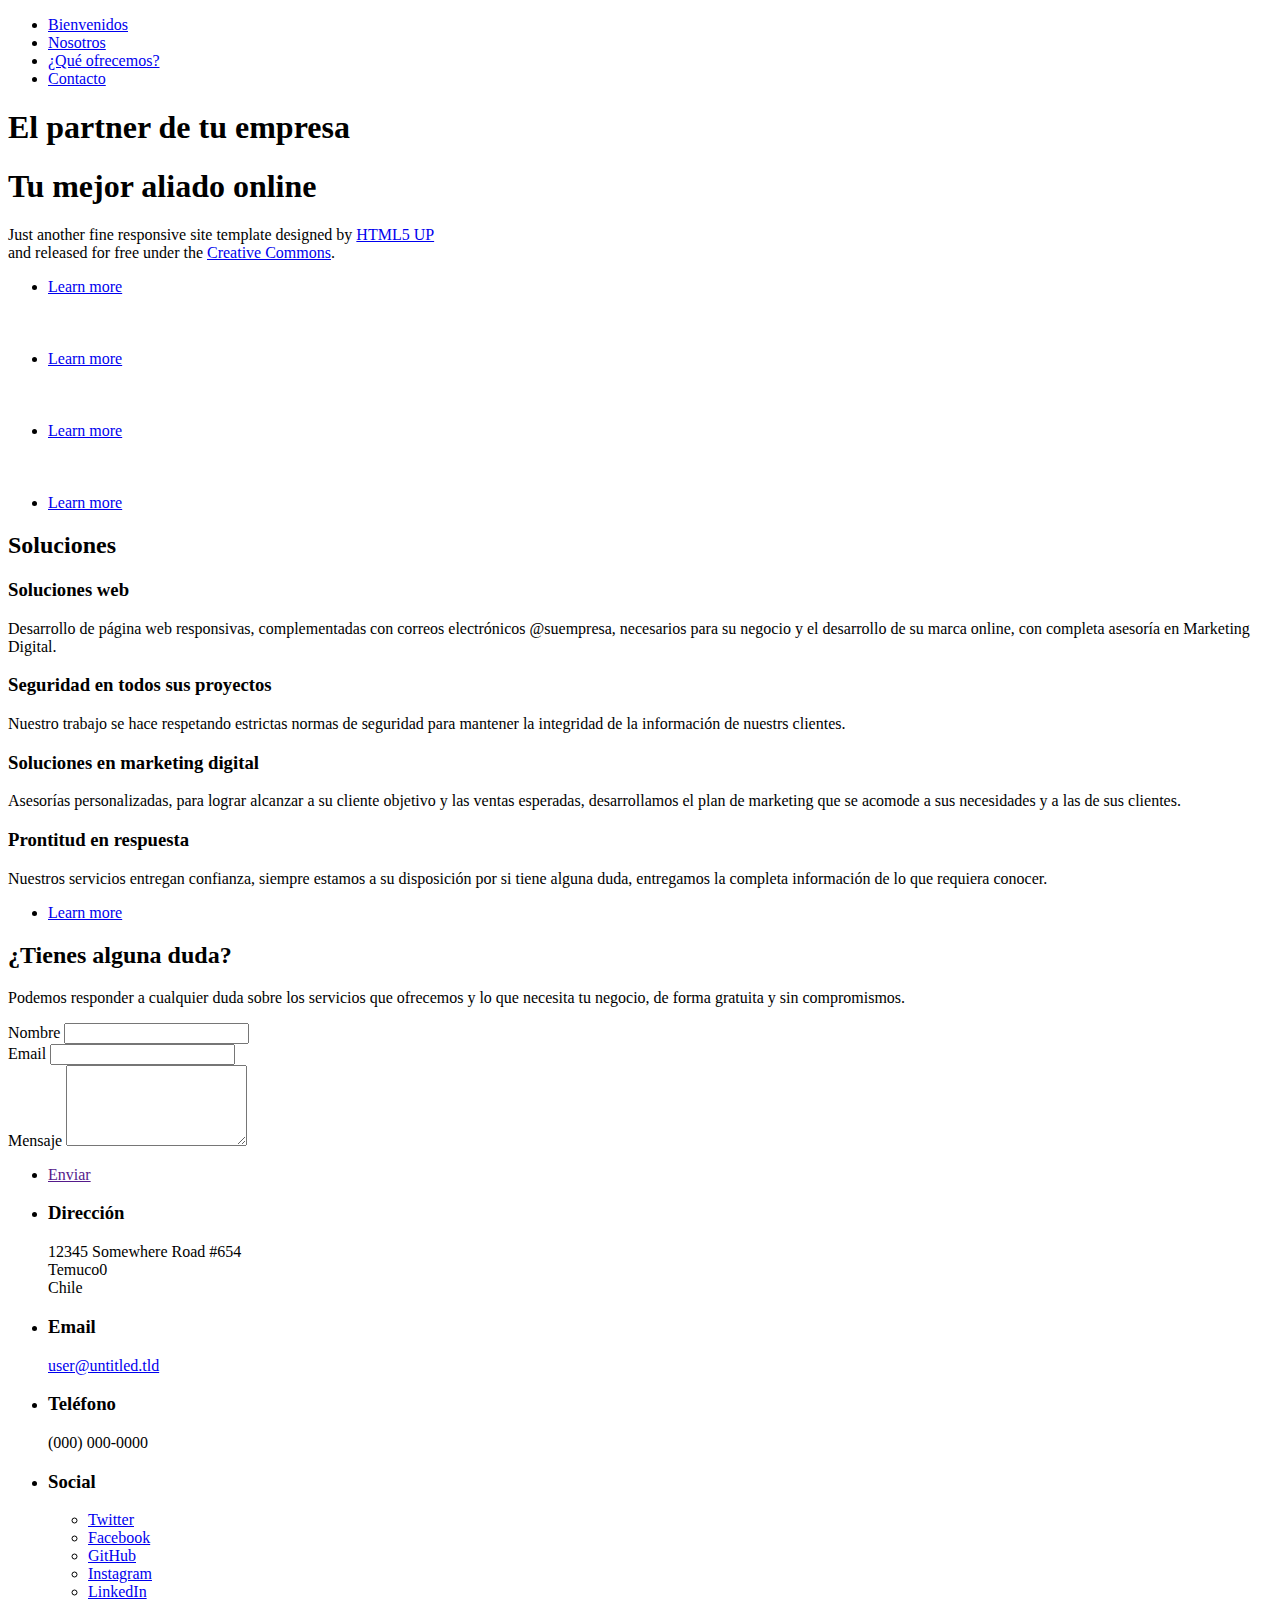
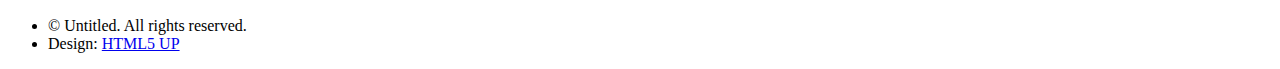
==== index.html @ b52b1b76 "ModificaciÃn en el contenido del archivo index.html" ====
<!DOCTYPE HTML>
<!--
	Hyperspace by HTML5 UP
	html5up.net | @ajlkn
	Free for personal and commercial use under the CCA 3.0 license (html5up.net/license)
-->
<html>
	<head>
		<title>[nombre_empresa]</title>
		<meta charset="utf-8" />
		<meta name="viewport" content="width=device-width, initial-scale=1, user-scalable=no" />
		<link rel="stylesheet" href="assets/css/main.css" />
		<noscript><link rel="stylesheet" href="assets/css/noscript.css" /></noscript>
	</head>
	<body class="is-preload">

		<!-- Sidebar -->
			<section id="sidebar">
				<div class="inner">
					<nav>
						<ul>
							<li><a href="#intro">Bienvenidos</a></li>
							<li><a href="#one">Nosotros</a></li>
							<li><a href="#two">¿Qué ofrecemos?</a></li>
							<li><a href="#three">Contacto</a></li>
						</ul>
					</nav>
				</div>
			</section>

		<!-- Wrapper -->
			<div id="wrapper">

				<!-- Intro -->
					<section id="intro" class="wrapper style1 fullscreen fade-up">
						<div class="inner">
							<!-- Opciones de título/ -->
							<h1>El partner de tu empresa</h1>
							<h1>Tu mejor aliado online</h1>
							<p>Just another fine responsive site template designed by <a href="http://html5up.net">HTML5 UP</a><br />
							and released for free under the <a href="http://html5up.net/license">Creative Commons</a>.</p>
							<ul class="actions">
								<li><a href="#one" class="button scrolly">Learn more</a></li>
							</ul>
						</div>
					</section>

				<!-- One -->
					<section id="one" class="wrapper style2 spotlights">
						<section>
							<a href="#" class="image"><img src="images/pic01.jpg" alt="" data-position="center center" /></a>
							<div class="content">
								<div class="inner">
									<h2></h2>
									<p> </p>
									<ul class="actions">
										<li><a href="generic.html" class="button">Learn more</a></li>
									</ul>
								</div>
							</div>
						</section>
						<section>
							<a href="#" class="image"><img src="images/pic02.jpg" alt="" data-position="top center" /></a>
							<div class="content">
								<div class="inner">
									<h2></h2>
									<p></p>
									<ul class="actions">
										<li><a href="generic.html" class="button">Learn more</a></li>
									</ul>
								</div>
							</div>
						</section>
						<section>
							<a href="#" class="image"><img src="images/pic03.jpg" alt="" data-position="25% 25%" /></a>
							<div class="content">
								<div class="inner">
									<h2></h2>
									<p></p>
									<ul class="actions">
										<li><a href="generic.html" class="button">Learn more</a></li>
									</ul>
								</div>
							</div>
						</section>
					</section>

				<!-- Two -->
					<section id="two" class="wrapper style3 fade-up">
						<div class="inner">
							<h2>Soluciones</h2>
							<p></p>
							<div class="features">
								<section>
									<span class="icon major fa-code"></span>
									<h3>Soluciones web</h3>
									<p>Desarrollo de página web responsivas, complementadas con correos electrónicos
										@suempresa, necesarios para su negocio y el desarrollo de su marca online, con
										completa asesoría en Marketing Digital.</p>
								</section>
								<section>
									<span class="icon major fa-lock"></span>
									<h3>Seguridad en todos sus proyectos</h3>
									<p>Nuestro trabajo se hace respetando estrictas normas de seguridad para mantener
										la integridad de la información de nuestrs clientes.</p>
								</section>
								<section>
									<span class="icon major fa-arrow-circle-o-up"></span>
									<h3>Soluciones en marketing digital</h3>
									<p>Asesorías personalizadas, para lograr alcanzar a su cliente objetivo y las ventas
										esperadas, desarrollamos el plan de marketing que se acomode a sus necesidades y
										a las de sus clientes.</p>
								</section>
								<section>
									<span class="icon major fa-heart"></span>
									<h3>Prontitud en respuesta</h3>
									<p>Nuestros servicios entregan confianza, siempre estamos a su disposición por si
										tiene alguna duda, entregamos la completa información de lo que requiera conocer.</p>
								</section>
							</div>
							<ul class="actions">
								<li><a href="generic.html" class="button">Learn more</a></li>
							</ul>
						</div>
					</section>

				<!-- Three -->
					<section id="three" class="wrapper style1 fade-up">
						<div class="inner">
							<h2>¿Tienes alguna duda?</h2>
							<p>Podemos responder a cualquier duda sobre los servicios que ofrecemos y lo que necesita
								tu negocio, de forma gratuita y sin compromismos.</p>
							<div class="split style1">
								<section>
									<form method="post" action="#">
										<div class="fields">
											<div class="field half">
												<label for="name">Nombre</label>
												<input type="text" name="name" id="name" />
											</div>
											<div class="field half">
												<label for="email">Email</label>
												<input type="text" name="email" id="email" />
											</div>
											<div class="field">
												<label for="message">Mensaje</label>
												<textarea name="message" id="message" rows="5"></textarea>
											</div>
										</div>
										<ul class="actions">
											<li><a href="" class="button submit">Enviar</a></li>
										</ul>
									</form>
								</section>
								<section>
									<ul class="contact">
										<li>
											<h3>Dirección</h3>
											<span>12345 Somewhere Road #654<br />
											Temuco0<br />
											Chile</span>
										</li>
										<li>
											<h3>Email</h3>
											<a href="#">user@untitled.tld</a>
										</li>
										<li>
											<h3>Teléfono</h3>
											<span>(000) 000-0000</span>
										</li>
										<li>
											<h3>Social</h3>
											<ul class="icons">
												<li><a href="#" class="fa-twitter"><span class="label">Twitter</span></a></li>
												<li><a href="#" class="fa-facebook"><span class="label">Facebook</span></a></li>
												<li><a href="#" class="fa-github"><span class="label">GitHub</span></a></li>
												<li><a href="#" class="fa-instagram"><span class="label">Instagram</span></a></li>
												<li><a href="#" class="fa-linkedin"><span class="label">LinkedIn</span></a></li>
											</ul>
										</li>
									</ul>
								</section>
							</div>
						</div>
					</section>

			</div>

		<!-- Footer -->
			<footer id="footer" class="wrapper style1-alt">
				<div class="inner">
					<ul class="menu">
						<li>&copy; Untitled. All rights reserved.</li><li>Design: <a href="http://html5up.net">HTML5 UP</a></li>
					</ul>
				</div>
			</footer>

		<!-- Scripts -->
			<script src="assets/js/jquery.min.js"></script>
			<script src="assets/js/jquery.scrollex.min.js"></script>
			<script src="assets/js/jquery.scrolly.min.js"></script>
			<script src="assets/js/browser.min.js"></script>
			<script src="assets/js/breakpoints.min.js"></script>
			<script src="assets/js/util.js"></script>
			<script src="assets/js/main.js"></script>

	</body>
</html>
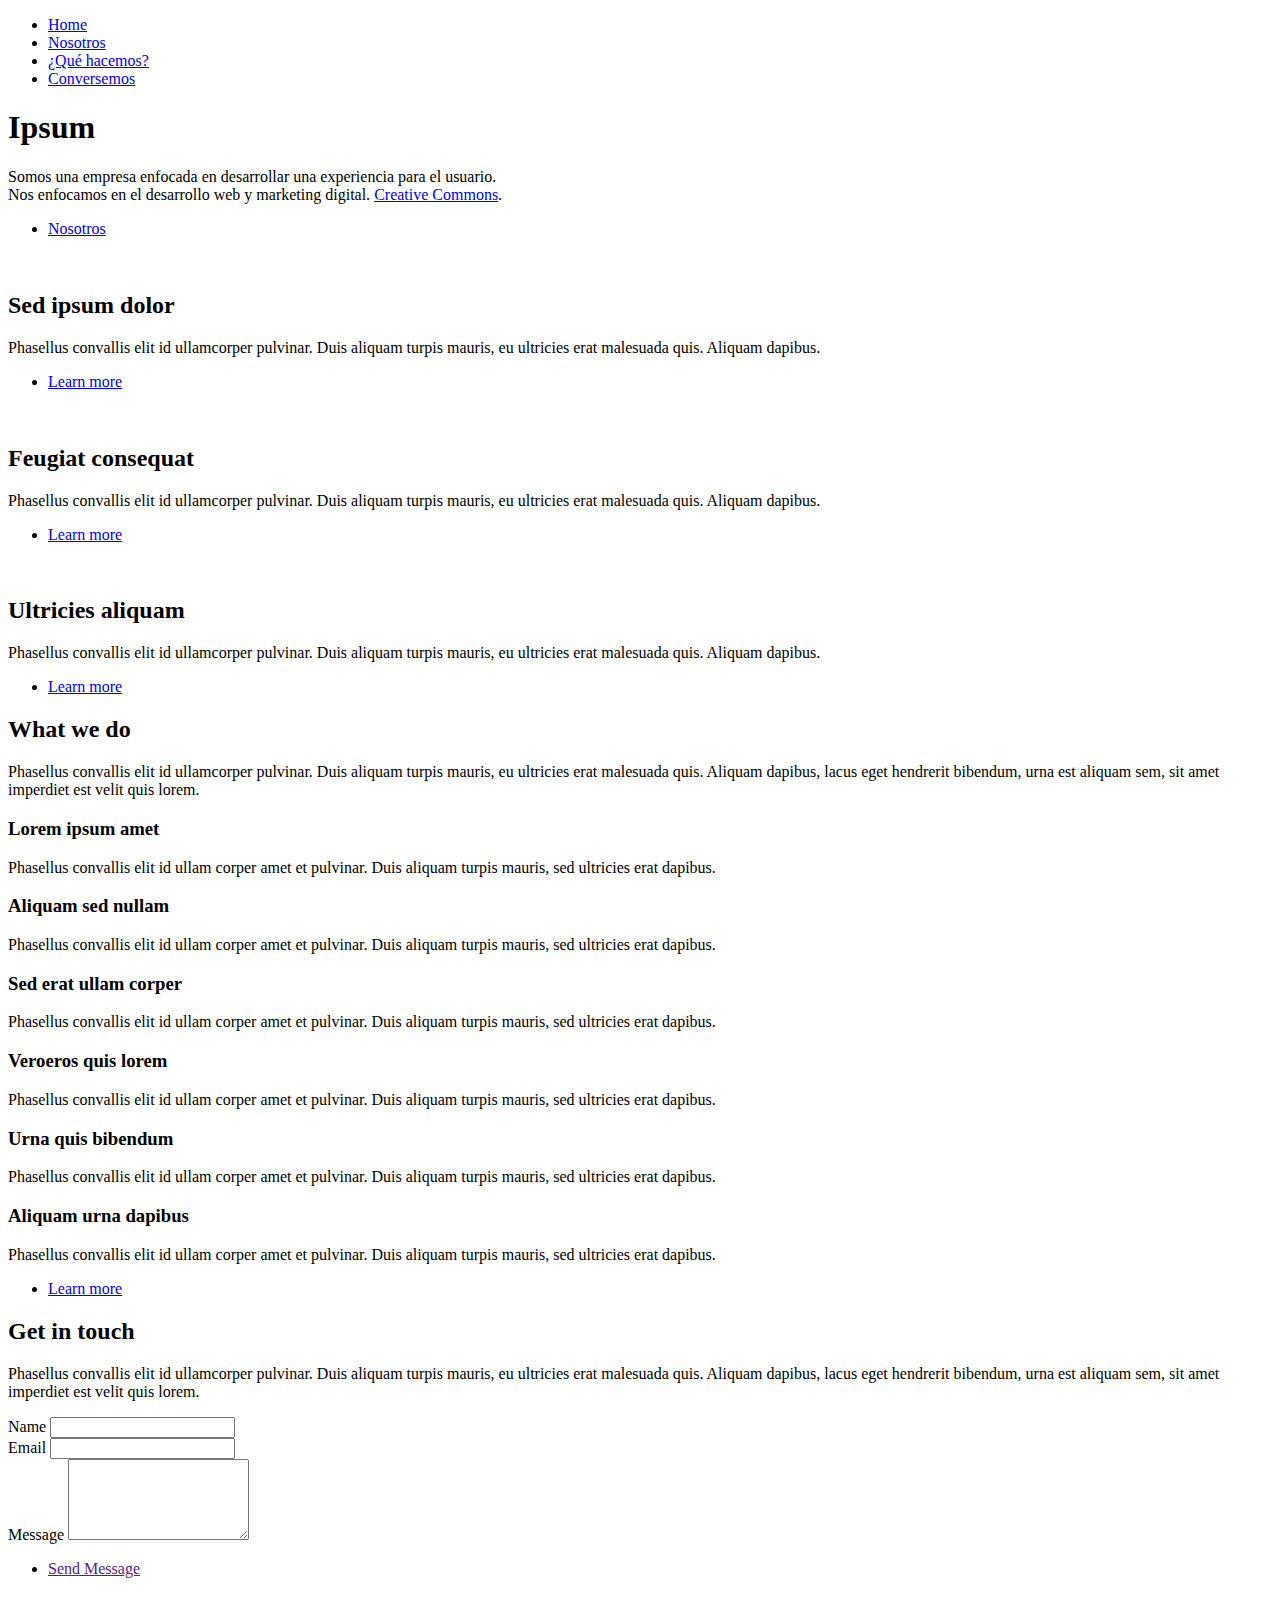
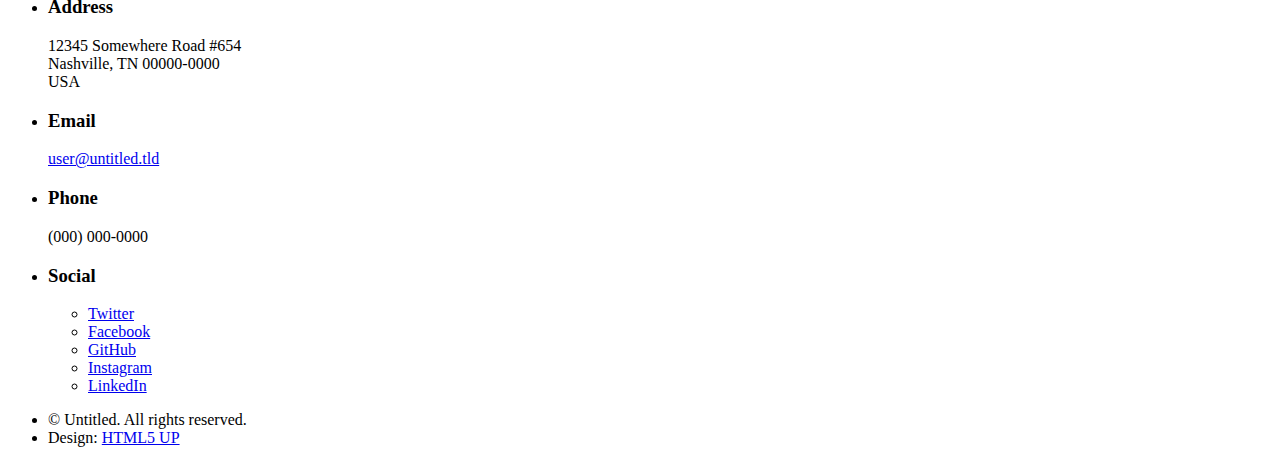
==== commit ac54e4d3: "segundo commit" ====
--- a/index.html
+++ b/index.html
@@ -6,7 +6,7 @@
 -->
 <html>
 	<head>
-		<title>[nombre_empresa]</title>
+		<title>Hyperspace by HTML5 UP</title>
 		<meta charset="utf-8" />
 		<meta name="viewport" content="width=device-width, initial-scale=1, user-scalable=no" />
 		<link rel="stylesheet" href="assets/css/main.css" />
@@ -19,10 +19,10 @@
 				<div class="inner">
 					<nav>
 						<ul>
-							<li><a href="#intro">Bienvenidos</a></li>
+							<li><a href="#intro">Home</a></li>
 							<li><a href="#one">Nosotros</a></li>
-							<li><a href="#two">¿Qué ofrecemos?</a></li>
-							<li><a href="#three">Contacto</a></li>
+							<li><a href="#two">¿Qué hacemos?</a></li>
+							<li><a href="#three">Conversemos</a></li>
 						</ul>
 					</nav>
 				</div>
@@ -34,13 +34,11 @@
 				<!-- Intro -->
 					<section id="intro" class="wrapper style1 fullscreen fade-up">
 						<div class="inner">
-							<!-- Opciones de título/ -->
-							<h1>El partner de tu empresa</h1>
-							<h1>Tu mejor aliado online</h1>
-							<p>Just another fine responsive site template designed by <a href="http://html5up.net">HTML5 UP</a><br />
-							and released for free under the <a href="http://html5up.net/license">Creative Commons</a>.</p>
+							<h1>Ipsum</h1>
+							<p>Somos una empresa enfocada en desarrollar una experiencia para el usuario.</br>
+								Nos enfocamos en el desarrollo web y marketing digital. <a href="http://html5up.net/license">Creative Commons</a>.</p>
 							<ul class="actions">
-								<li><a href="#one" class="button scrolly">Learn more</a></li>
+								<li><a href="#one" class="button scrolly">Nosotros</a></li>
 							</ul>
 						</div>
 					</section>
@@ -51,8 +49,8 @@
 							<a href="#" class="image"><img src="images/pic01.jpg" alt="" data-position="center center" /></a>
 							<div class="content">
 								<div class="inner">
-									<h2></h2>
-									<p> </p>
+									<h2>Sed ipsum dolor</h2>
+									<p>Phasellus convallis elit id ullamcorper pulvinar. Duis aliquam turpis mauris, eu ultricies erat malesuada quis. Aliquam dapibus.</p>
 									<ul class="actions">
 										<li><a href="generic.html" class="button">Learn more</a></li>
 									</ul>
@@ -63,8 +61,8 @@
 							<a href="#" class="image"><img src="images/pic02.jpg" alt="" data-position="top center" /></a>
 							<div class="content">
 								<div class="inner">
-									<h2></h2>
-									<p></p>
+									<h2>Feugiat consequat</h2>
+									<p>Phasellus convallis elit id ullamcorper pulvinar. Duis aliquam turpis mauris, eu ultricies erat malesuada quis. Aliquam dapibus.</p>
 									<ul class="actions">
 										<li><a href="generic.html" class="button">Learn more</a></li>
 									</ul>
@@ -75,8 +73,8 @@
 							<a href="#" class="image"><img src="images/pic03.jpg" alt="" data-position="25% 25%" /></a>
 							<div class="content">
 								<div class="inner">
-									<h2></h2>
-									<p></p>
+									<h2>Ultricies aliquam</h2>
+									<p>Phasellus convallis elit id ullamcorper pulvinar. Duis aliquam turpis mauris, eu ultricies erat malesuada quis. Aliquam dapibus.</p>
 									<ul class="actions">
 										<li><a href="generic.html" class="button">Learn more</a></li>
 									</ul>
@@ -88,34 +86,38 @@
 				<!-- Two -->
 					<section id="two" class="wrapper style3 fade-up">
 						<div class="inner">
-							<h2>Soluciones</h2>
-							<p></p>
+							<h2>What we do</h2>
+							<p>Phasellus convallis elit id ullamcorper pulvinar. Duis aliquam turpis mauris, eu ultricies erat malesuada quis. Aliquam dapibus, lacus eget hendrerit bibendum, urna est aliquam sem, sit amet imperdiet est velit quis lorem.</p>
 							<div class="features">
 								<section>
 									<span class="icon major fa-code"></span>
-									<h3>Soluciones web</h3>
-									<p>Desarrollo de página web responsivas, complementadas con correos electrónicos
-										@suempresa, necesarios para su negocio y el desarrollo de su marca online, con
-										completa asesoría en Marketing Digital.</p>
+									<h3>Lorem ipsum amet</h3>
+									<p>Phasellus convallis elit id ullam corper amet et pulvinar. Duis aliquam turpis mauris, sed ultricies erat dapibus.</p>
 								</section>
 								<section>
 									<span class="icon major fa-lock"></span>
-									<h3>Seguridad en todos sus proyectos</h3>
-									<p>Nuestro trabajo se hace respetando estrictas normas de seguridad para mantener
-										la integridad de la información de nuestrs clientes.</p>
-								</section>
-								<section>
-									<span class="icon major fa-arrow-circle-o-up"></span>
-									<h3>Soluciones en marketing digital</h3>
-									<p>Asesorías personalizadas, para lograr alcanzar a su cliente objetivo y las ventas
-										esperadas, desarrollamos el plan de marketing que se acomode a sus necesidades y
-										a las de sus clientes.</p>
-								</section>
-								<section>
-									<span class="icon major fa-heart"></span>
-									<h3>Prontitud en respuesta</h3>
-									<p>Nuestros servicios entregan confianza, siempre estamos a su disposición por si
-										tiene alguna duda, entregamos la completa información de lo que requiera conocer.</p>
+									<h3>Aliquam sed nullam</h3>
+									<p>Phasellus convallis elit id ullam corper amet et pulvinar. Duis aliquam turpis mauris, sed ultricies erat dapibus.</p>
+								</section>
+								<section>
+									<span class="icon major fa-cog"></span>
+									<h3>Sed erat ullam corper</h3>
+									<p>Phasellus convallis elit id ullam corper amet et pulvinar. Duis aliquam turpis mauris, sed ultricies erat dapibus.</p>
+								</section>
+								<section>
+									<span class="icon major fa-desktop"></span>
+									<h3>Veroeros quis lorem</h3>
+									<p>Phasellus convallis elit id ullam corper amet et pulvinar. Duis aliquam turpis mauris, sed ultricies erat dapibus.</p>
+								</section>
+								<section>
+									<span class="icon major fa-chain"></span>
+									<h3>Urna quis bibendum</h3>
+									<p>Phasellus convallis elit id ullam corper amet et pulvinar. Duis aliquam turpis mauris, sed ultricies erat dapibus.</p>
+								</section>
+								<section>
+									<span class="icon major fa-diamond"></span>
+									<h3>Aliquam urna dapibus</h3>
+									<p>Phasellus convallis elit id ullam corper amet et pulvinar. Duis aliquam turpis mauris, sed ultricies erat dapibus.</p>
 								</section>
 							</div>
 							<ul class="actions">
@@ -127,15 +129,14 @@
 				<!-- Three -->
 					<section id="three" class="wrapper style1 fade-up">
 						<div class="inner">
-							<h2>¿Tienes alguna duda?</h2>
-							<p>Podemos responder a cualquier duda sobre los servicios que ofrecemos y lo que necesita
-								tu negocio, de forma gratuita y sin compromismos.</p>
+							<h2>Get in touch</h2>
+							<p>Phasellus convallis elit id ullamcorper pulvinar. Duis aliquam turpis mauris, eu ultricies erat malesuada quis. Aliquam dapibus, lacus eget hendrerit bibendum, urna est aliquam sem, sit amet imperdiet est velit quis lorem.</p>
 							<div class="split style1">
 								<section>
 									<form method="post" action="#">
 										<div class="fields">
 											<div class="field half">
-												<label for="name">Nombre</label>
+												<label for="name">Name</label>
 												<input type="text" name="name" id="name" />
 											</div>
 											<div class="field half">
@@ -143,29 +144,29 @@
 												<input type="text" name="email" id="email" />
 											</div>
 											<div class="field">
-												<label for="message">Mensaje</label>
+												<label for="message">Message</label>
 												<textarea name="message" id="message" rows="5"></textarea>
 											</div>
 										</div>
 										<ul class="actions">
-											<li><a href="" class="button submit">Enviar</a></li>
+											<li><a href="" class="button submit">Send Message</a></li>
 										</ul>
 									</form>
 								</section>
 								<section>
 									<ul class="contact">
 										<li>
-											<h3>Dirección</h3>
+											<h3>Address</h3>
 											<span>12345 Somewhere Road #654<br />
-											Temuco0<br />
-											Chile</span>
+											Nashville, TN 00000-0000<br />
+											USA</span>
 										</li>
 										<li>
 											<h3>Email</h3>
 											<a href="#">user@untitled.tld</a>
 										</li>
 										<li>
-											<h3>Teléfono</h3>
+											<h3>Phone</h3>
 											<span>(000) 000-0000</span>
 										</li>
 										<li>
@@ -205,4 +206,4 @@
 			<script src="assets/js/main.js"></script>
 
 	</body>
-</html>+</html>
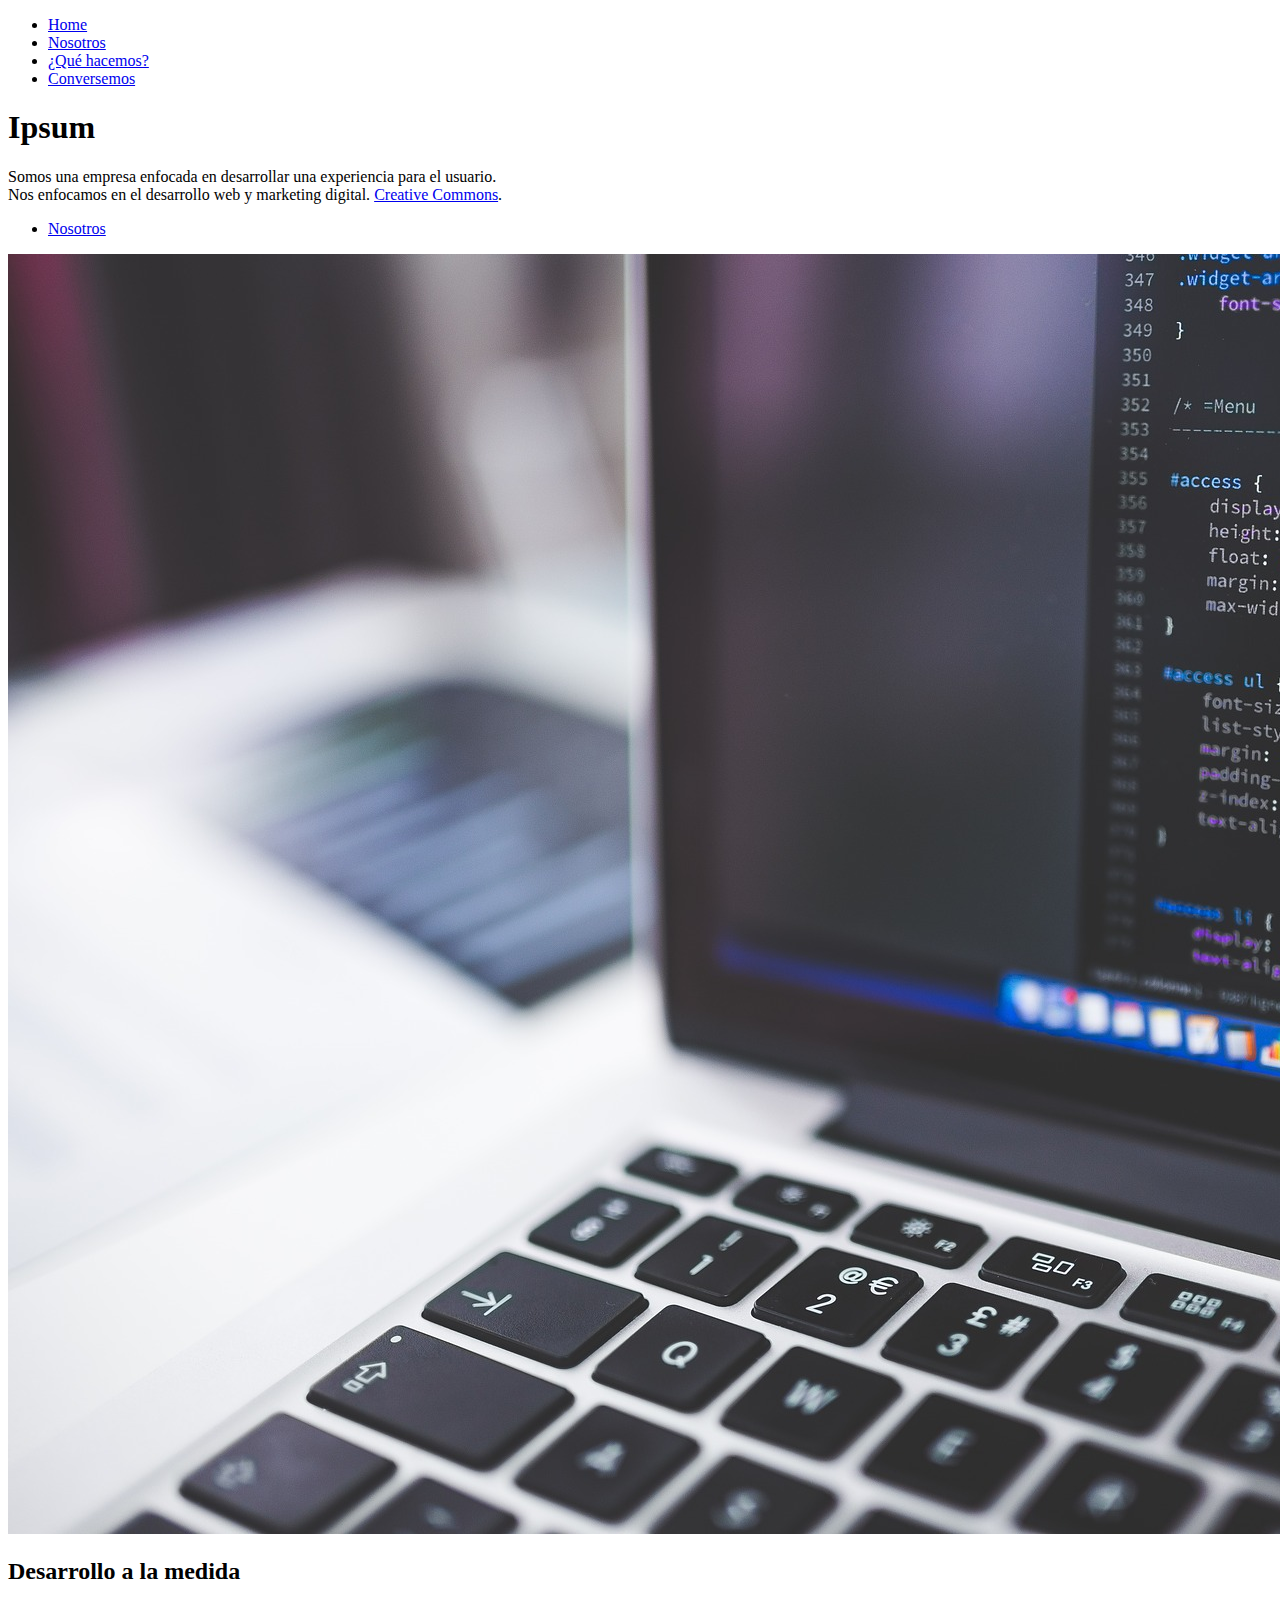
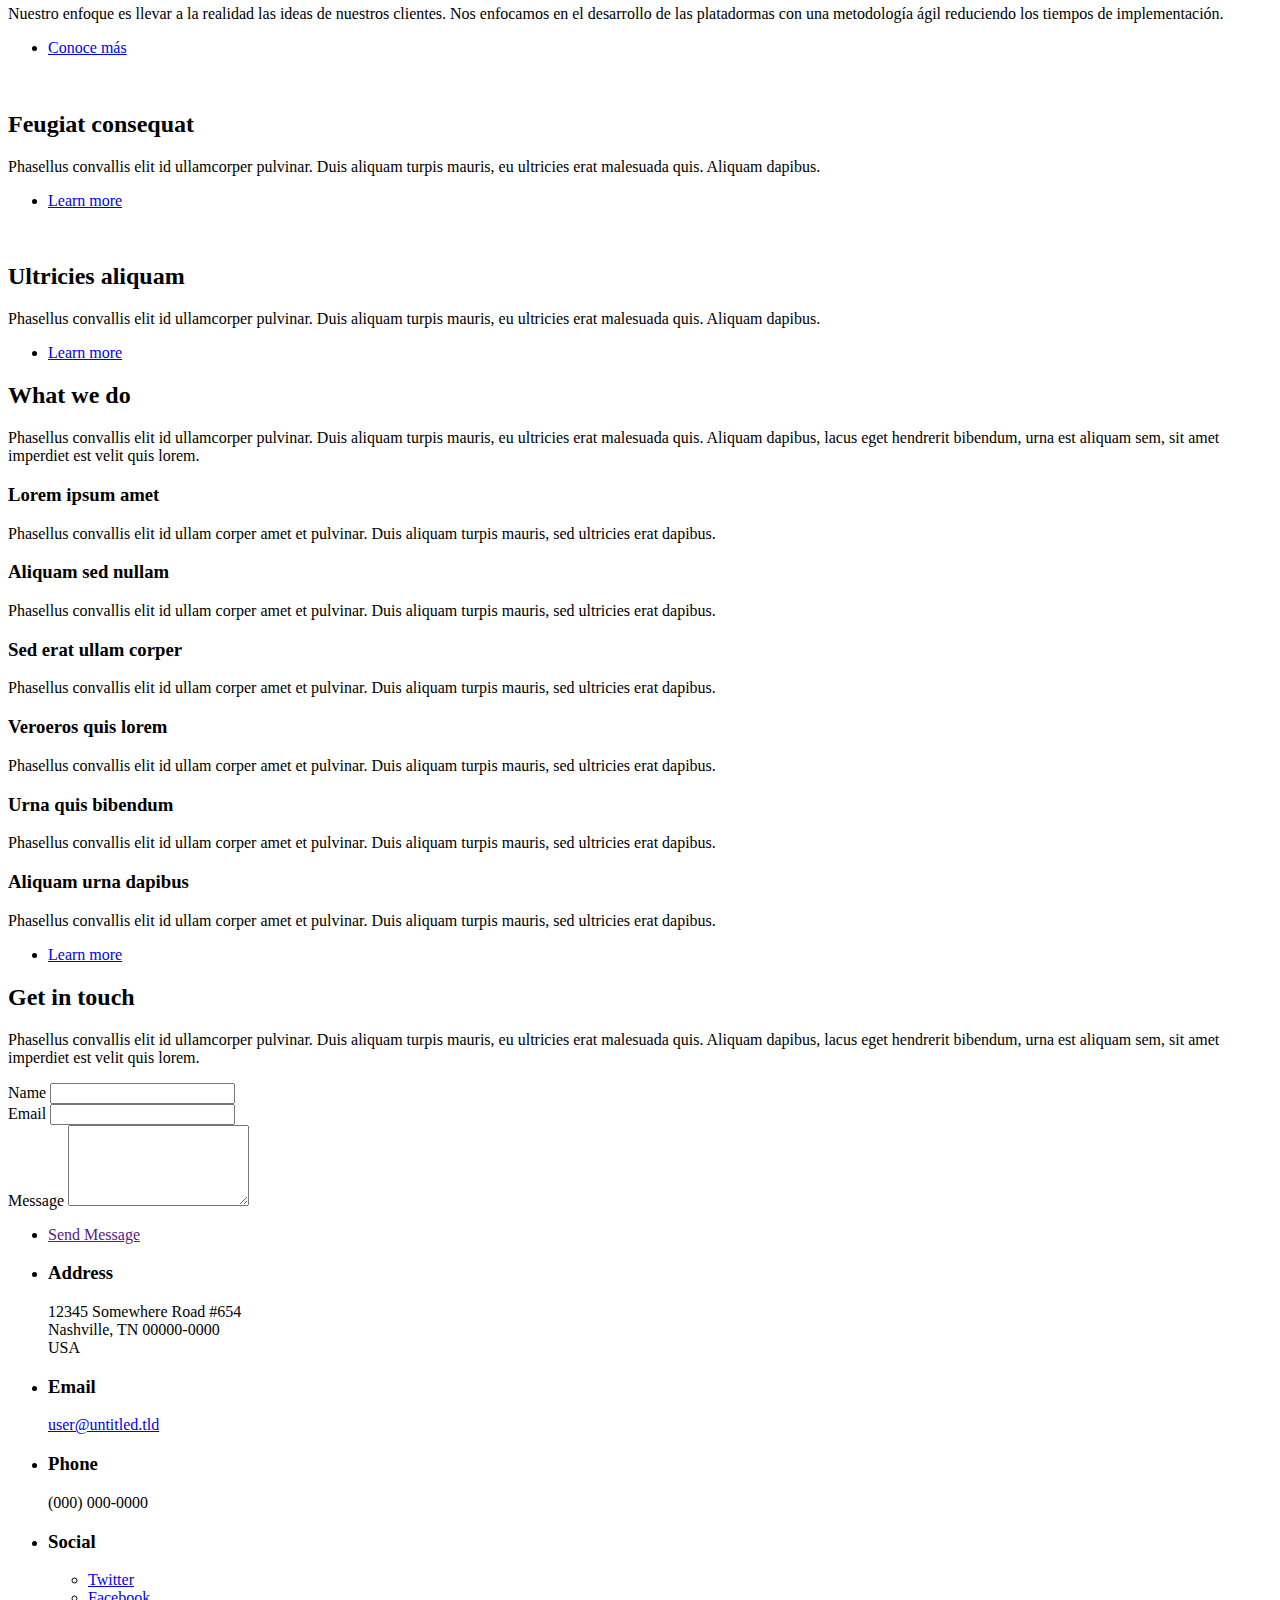
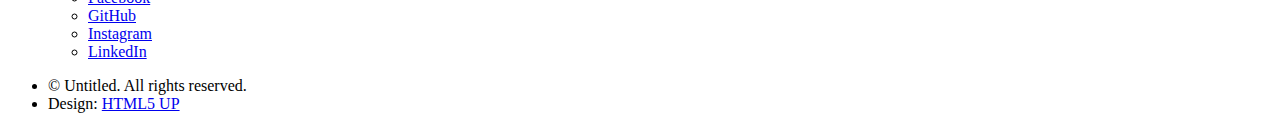
==== commit 258bd8d9: "tercer commit" ====
--- a/index.html
+++ b/index.html
@@ -49,10 +49,11 @@
 							<a href="#" class="image"><img src="images/pic01.jpg" alt="" data-position="center center" /></a>
 							<div class="content">
 								<div class="inner">
-									<h2>Sed ipsum dolor</h2>
-									<p>Phasellus convallis elit id ullamcorper pulvinar. Duis aliquam turpis mauris, eu ultricies erat malesuada quis. Aliquam dapibus.</p>
+									<h2>Desarrollo a la medida</h2>
+									<p> Nuestro enfoque es llevar a la realidad las ideas de nuestros clientes. Nos enfocamos en el desarrollo de las
+									platadormas con una metodología ágil reduciendo los tiempos de implementación. </p>
 									<ul class="actions">
-										<li><a href="generic.html" class="button">Learn more</a></li>
+										<li><a href="generic.html" class="button">Conoce más</a></li>
 									</ul>
 								</div>
 							</div>
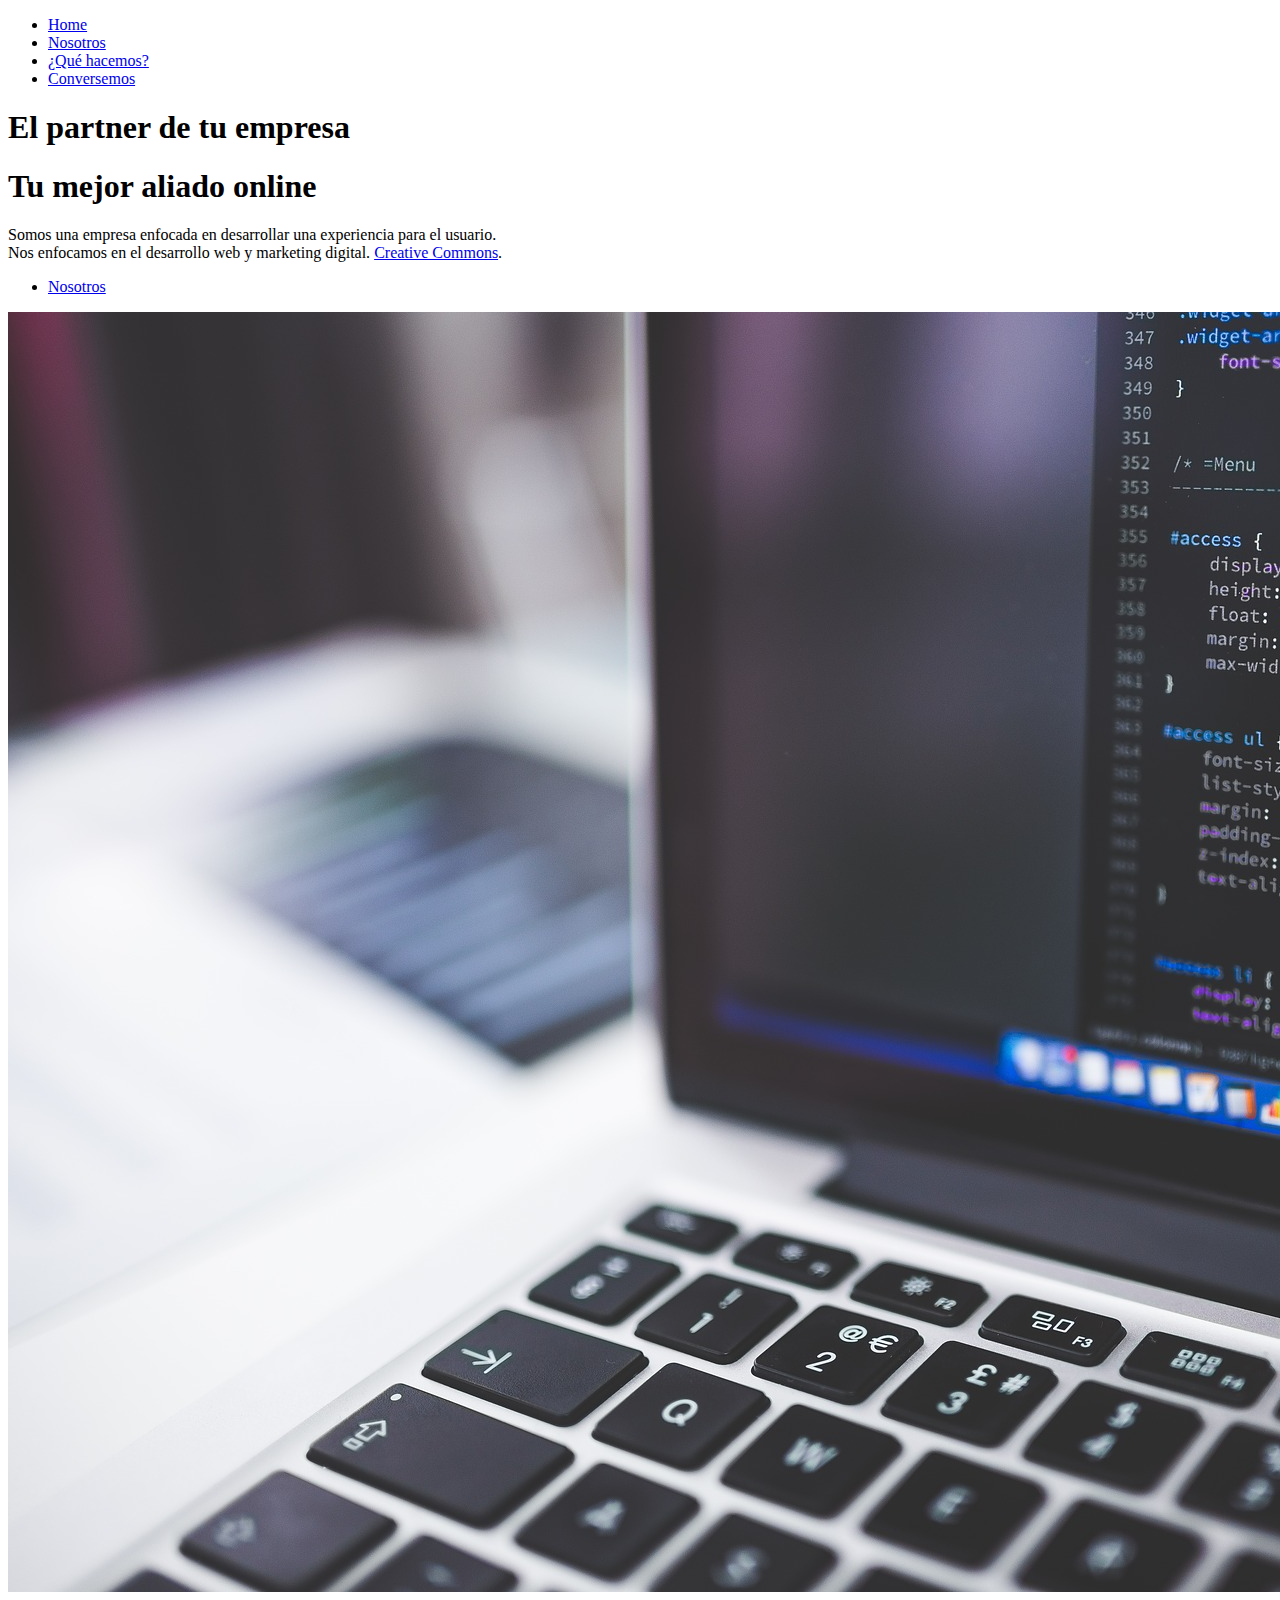
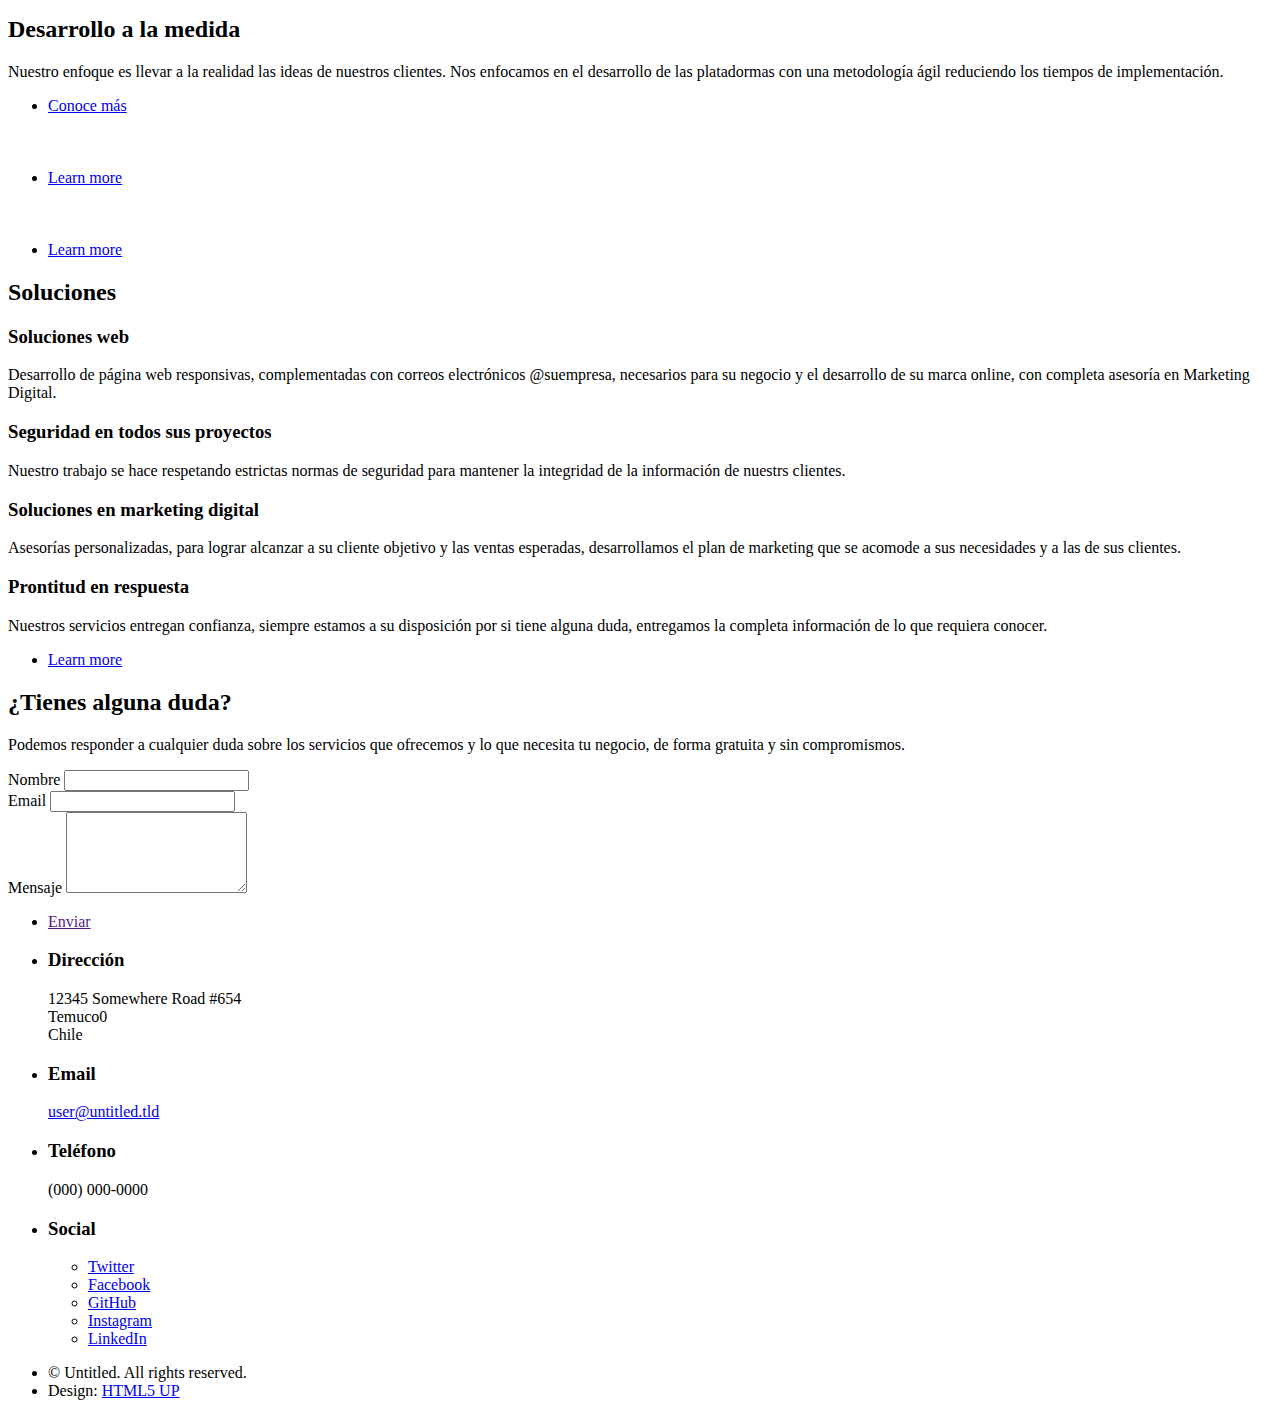
==== commit cbfcd19b: "Merge branch 'master' into personas" ====
--- a/index.html
+++ b/index.html
@@ -6,7 +6,7 @@
 -->
 <html>
 	<head>
-		<title>Hyperspace by HTML5 UP</title>
+		<title>[nombre_empresa]</title>
 		<meta charset="utf-8" />
 		<meta name="viewport" content="width=device-width, initial-scale=1, user-scalable=no" />
 		<link rel="stylesheet" href="assets/css/main.css" />
@@ -19,10 +19,13 @@
 				<div class="inner">
 					<nav>
 						<ul>
+
+
 							<li><a href="#intro">Home</a></li>
 							<li><a href="#one">Nosotros</a></li>
 							<li><a href="#two">¿Qué hacemos?</a></li>
 							<li><a href="#three">Conversemos</a></li>
+
 						</ul>
 					</nav>
 				</div>
@@ -34,9 +37,14 @@
 				<!-- Intro -->
 					<section id="intro" class="wrapper style1 fullscreen fade-up">
 						<div class="inner">
-							<h1>Ipsum</h1>
+
+							<!-- Opciones de título/ -->
+							<h1>El partner de tu empresa</h1>
+							<h1>Tu mejor aliado online</h1>
+
 							<p>Somos una empresa enfocada en desarrollar una experiencia para el usuario.</br>
 								Nos enfocamos en el desarrollo web y marketing digital. <a href="http://html5up.net/license">Creative Commons</a>.</p>
+
 							<ul class="actions">
 								<li><a href="#one" class="button scrolly">Nosotros</a></li>
 							</ul>
@@ -49,9 +57,11 @@
 							<a href="#" class="image"><img src="images/pic01.jpg" alt="" data-position="center center" /></a>
 							<div class="content">
 								<div class="inner">
+
 									<h2>Desarrollo a la medida</h2>
 									<p> Nuestro enfoque es llevar a la realidad las ideas de nuestros clientes. Nos enfocamos en el desarrollo de las
 									platadormas con una metodología ágil reduciendo los tiempos de implementación. </p>
+
 									<ul class="actions">
 										<li><a href="generic.html" class="button">Conoce más</a></li>
 									</ul>
@@ -62,8 +72,8 @@
 							<a href="#" class="image"><img src="images/pic02.jpg" alt="" data-position="top center" /></a>
 							<div class="content">
 								<div class="inner">
-									<h2>Feugiat consequat</h2>
-									<p>Phasellus convallis elit id ullamcorper pulvinar. Duis aliquam turpis mauris, eu ultricies erat malesuada quis. Aliquam dapibus.</p>
+									<h2></h2>
+									<p></p>
 									<ul class="actions">
 										<li><a href="generic.html" class="button">Learn more</a></li>
 									</ul>
@@ -74,8 +84,8 @@
 							<a href="#" class="image"><img src="images/pic03.jpg" alt="" data-position="25% 25%" /></a>
 							<div class="content">
 								<div class="inner">
-									<h2>Ultricies aliquam</h2>
-									<p>Phasellus convallis elit id ullamcorper pulvinar. Duis aliquam turpis mauris, eu ultricies erat malesuada quis. Aliquam dapibus.</p>
+									<h2></h2>
+									<p></p>
 									<ul class="actions">
 										<li><a href="generic.html" class="button">Learn more</a></li>
 									</ul>
@@ -87,38 +97,34 @@
 				<!-- Two -->
 					<section id="two" class="wrapper style3 fade-up">
 						<div class="inner">
-							<h2>What we do</h2>
-							<p>Phasellus convallis elit id ullamcorper pulvinar. Duis aliquam turpis mauris, eu ultricies erat malesuada quis. Aliquam dapibus, lacus eget hendrerit bibendum, urna est aliquam sem, sit amet imperdiet est velit quis lorem.</p>
+							<h2>Soluciones</h2>
+							<p></p>
 							<div class="features">
 								<section>
 									<span class="icon major fa-code"></span>
-									<h3>Lorem ipsum amet</h3>
-									<p>Phasellus convallis elit id ullam corper amet et pulvinar. Duis aliquam turpis mauris, sed ultricies erat dapibus.</p>
+									<h3>Soluciones web</h3>
+									<p>Desarrollo de página web responsivas, complementadas con correos electrónicos
+										@suempresa, necesarios para su negocio y el desarrollo de su marca online, con
+										completa asesoría en Marketing Digital.</p>
 								</section>
 								<section>
 									<span class="icon major fa-lock"></span>
-									<h3>Aliquam sed nullam</h3>
-									<p>Phasellus convallis elit id ullam corper amet et pulvinar. Duis aliquam turpis mauris, sed ultricies erat dapibus.</p>
-								</section>
-								<section>
-									<span class="icon major fa-cog"></span>
-									<h3>Sed erat ullam corper</h3>
-									<p>Phasellus convallis elit id ullam corper amet et pulvinar. Duis aliquam turpis mauris, sed ultricies erat dapibus.</p>
-								</section>
-								<section>
-									<span class="icon major fa-desktop"></span>
-									<h3>Veroeros quis lorem</h3>
-									<p>Phasellus convallis elit id ullam corper amet et pulvinar. Duis aliquam turpis mauris, sed ultricies erat dapibus.</p>
-								</section>
-								<section>
-									<span class="icon major fa-chain"></span>
-									<h3>Urna quis bibendum</h3>
-									<p>Phasellus convallis elit id ullam corper amet et pulvinar. Duis aliquam turpis mauris, sed ultricies erat dapibus.</p>
-								</section>
-								<section>
-									<span class="icon major fa-diamond"></span>
-									<h3>Aliquam urna dapibus</h3>
-									<p>Phasellus convallis elit id ullam corper amet et pulvinar. Duis aliquam turpis mauris, sed ultricies erat dapibus.</p>
+									<h3>Seguridad en todos sus proyectos</h3>
+									<p>Nuestro trabajo se hace respetando estrictas normas de seguridad para mantener
+										la integridad de la información de nuestrs clientes.</p>
+								</section>
+								<section>
+									<span class="icon major fa-arrow-circle-o-up"></span>
+									<h3>Soluciones en marketing digital</h3>
+									<p>Asesorías personalizadas, para lograr alcanzar a su cliente objetivo y las ventas
+										esperadas, desarrollamos el plan de marketing que se acomode a sus necesidades y
+										a las de sus clientes.</p>
+								</section>
+								<section>
+									<span class="icon major fa-heart"></span>
+									<h3>Prontitud en respuesta</h3>
+									<p>Nuestros servicios entregan confianza, siempre estamos a su disposición por si
+										tiene alguna duda, entregamos la completa información de lo que requiera conocer.</p>
 								</section>
 							</div>
 							<ul class="actions">
@@ -130,14 +136,15 @@
 				<!-- Three -->
 					<section id="three" class="wrapper style1 fade-up">
 						<div class="inner">
-							<h2>Get in touch</h2>
-							<p>Phasellus convallis elit id ullamcorper pulvinar. Duis aliquam turpis mauris, eu ultricies erat malesuada quis. Aliquam dapibus, lacus eget hendrerit bibendum, urna est aliquam sem, sit amet imperdiet est velit quis lorem.</p>
+							<h2>¿Tienes alguna duda?</h2>
+							<p>Podemos responder a cualquier duda sobre los servicios que ofrecemos y lo que necesita
+								tu negocio, de forma gratuita y sin compromismos.</p>
 							<div class="split style1">
 								<section>
 									<form method="post" action="#">
 										<div class="fields">
 											<div class="field half">
-												<label for="name">Name</label>
+												<label for="name">Nombre</label>
 												<input type="text" name="name" id="name" />
 											</div>
 											<div class="field half">
@@ -145,29 +152,29 @@
 												<input type="text" name="email" id="email" />
 											</div>
 											<div class="field">
-												<label for="message">Message</label>
+												<label for="message">Mensaje</label>
 												<textarea name="message" id="message" rows="5"></textarea>
 											</div>
 										</div>
 										<ul class="actions">
-											<li><a href="" class="button submit">Send Message</a></li>
+											<li><a href="" class="button submit">Enviar</a></li>
 										</ul>
 									</form>
 								</section>
 								<section>
 									<ul class="contact">
 										<li>
-											<h3>Address</h3>
+											<h3>Dirección</h3>
 											<span>12345 Somewhere Road #654<br />
-											Nashville, TN 00000-0000<br />
-											USA</span>
+											Temuco0<br />
+											Chile</span>
 										</li>
 										<li>
 											<h3>Email</h3>
 											<a href="#">user@untitled.tld</a>
 										</li>
 										<li>
-											<h3>Phone</h3>
+											<h3>Teléfono</h3>
 											<span>(000) 000-0000</span>
 										</li>
 										<li>
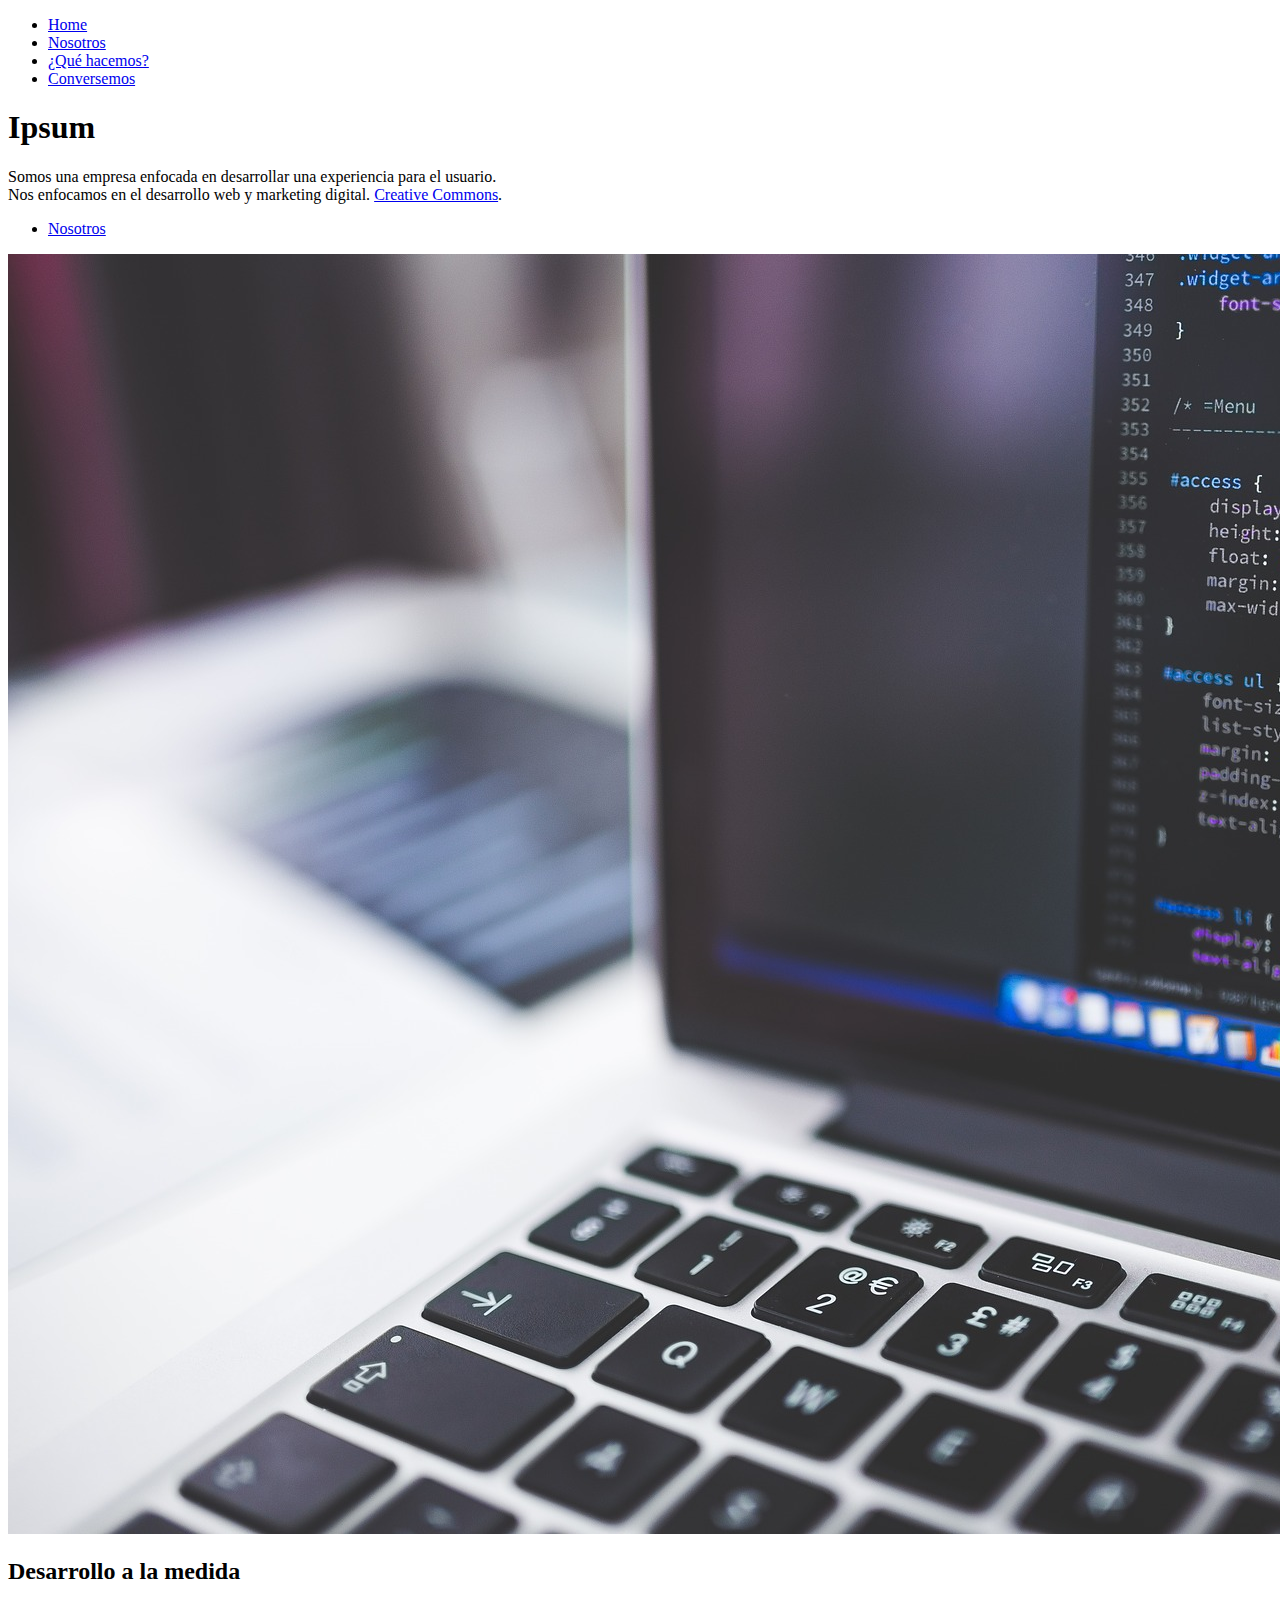
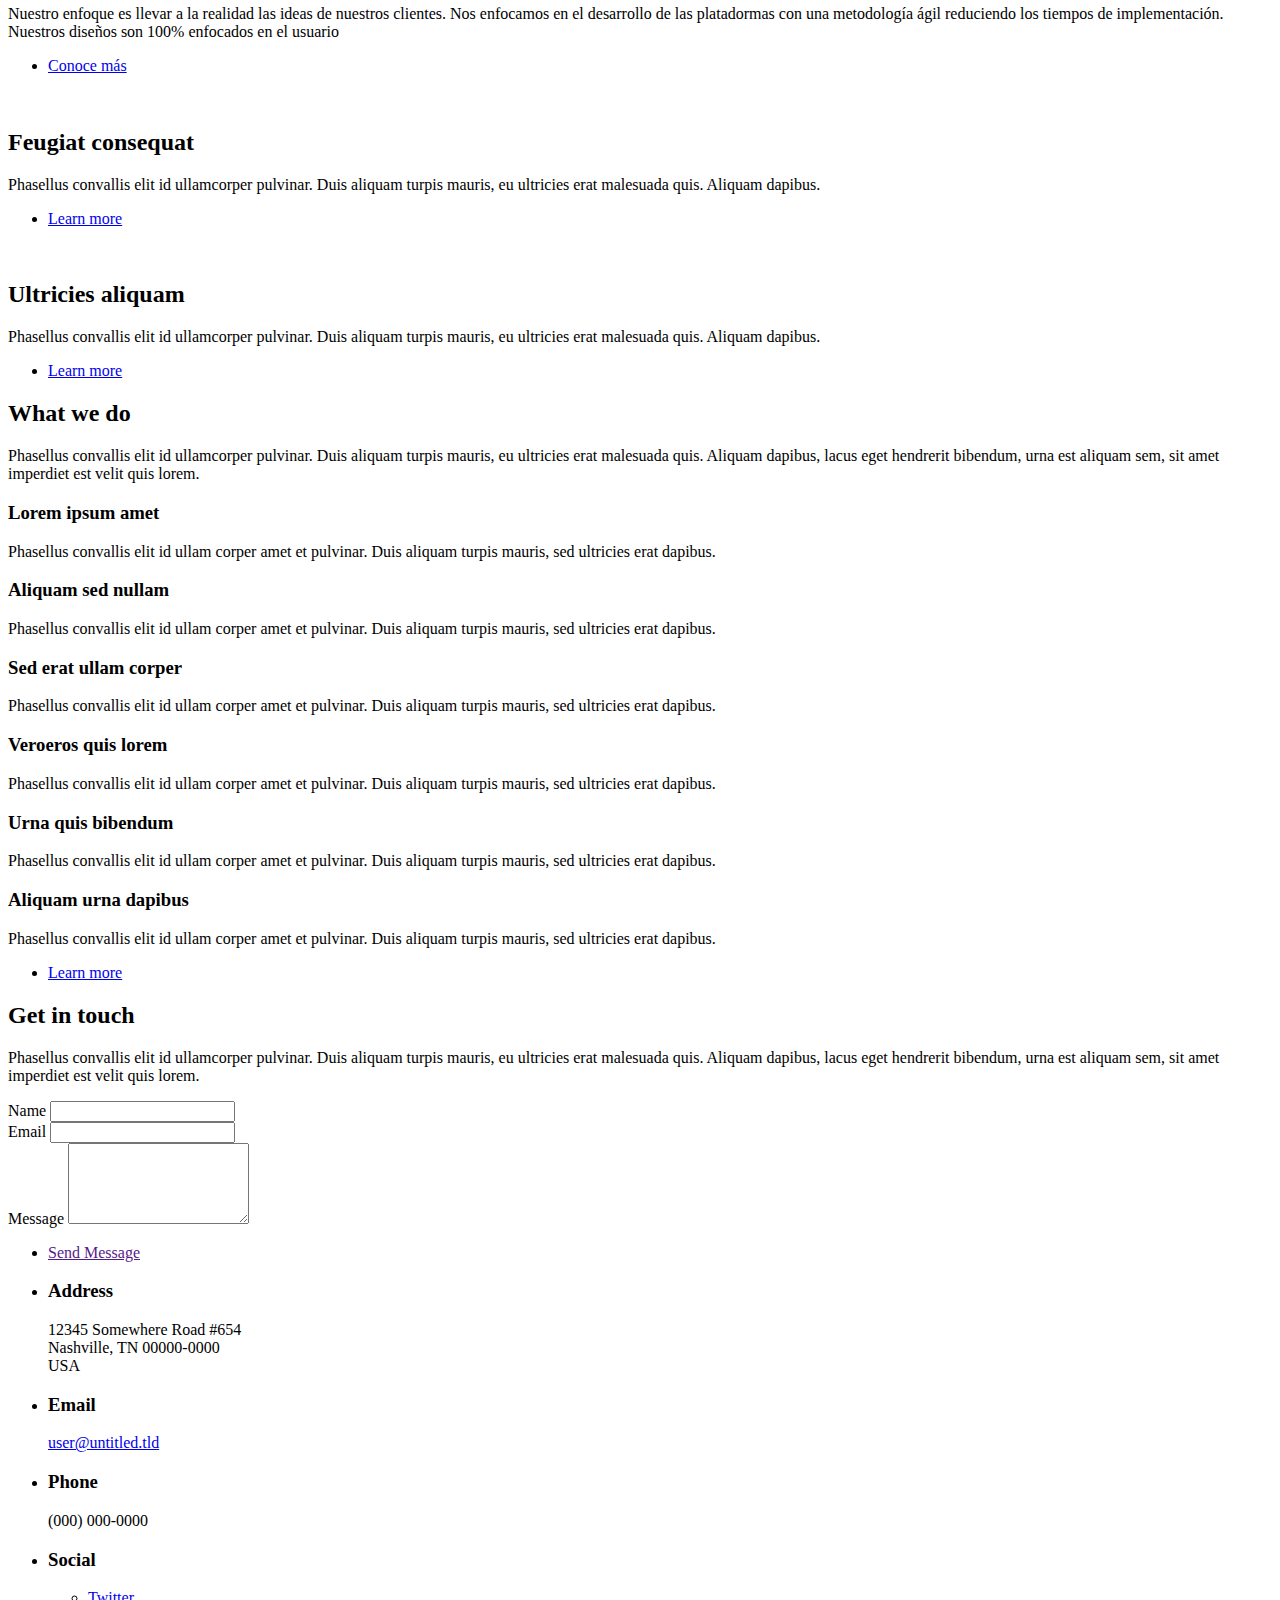
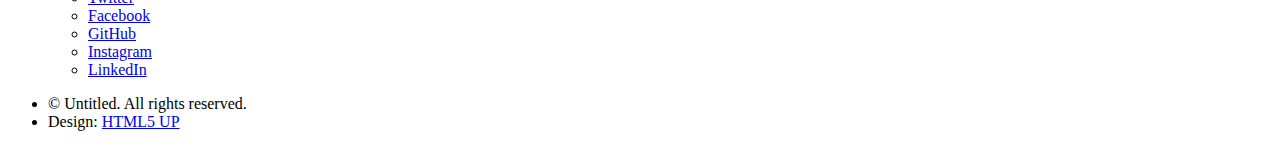
==== commit f7efb606: "pull" ====
--- a/index.html
+++ b/index.html
@@ -6,7 +6,7 @@
 -->
 <html>
 	<head>
-		<title>[nombre_empresa]</title>
+		<title>Hyperspace by HTML5 UP</title>
 		<meta charset="utf-8" />
 		<meta name="viewport" content="width=device-width, initial-scale=1, user-scalable=no" />
 		<link rel="stylesheet" href="assets/css/main.css" />
@@ -19,13 +19,10 @@
 				<div class="inner">
 					<nav>
 						<ul>
-
-
 							<li><a href="#intro">Home</a></li>
 							<li><a href="#one">Nosotros</a></li>
 							<li><a href="#two">¿Qué hacemos?</a></li>
 							<li><a href="#three">Conversemos</a></li>
-
 						</ul>
 					</nav>
 				</div>
@@ -37,14 +34,9 @@
 				<!-- Intro -->
 					<section id="intro" class="wrapper style1 fullscreen fade-up">
 						<div class="inner">
-
-							<!-- Opciones de título/ -->
-							<h1>El partner de tu empresa</h1>
-							<h1>Tu mejor aliado online</h1>
-
+							<h1>Ipsum</h1>
 							<p>Somos una empresa enfocada en desarrollar una experiencia para el usuario.</br>
 								Nos enfocamos en el desarrollo web y marketing digital. <a href="http://html5up.net/license">Creative Commons</a>.</p>
-
 							<ul class="actions">
 								<li><a href="#one" class="button scrolly">Nosotros</a></li>
 							</ul>
@@ -57,11 +49,9 @@
 							<a href="#" class="image"><img src="images/pic01.jpg" alt="" data-position="center center" /></a>
 							<div class="content">
 								<div class="inner">
-
 									<h2>Desarrollo a la medida</h2>
 									<p> Nuestro enfoque es llevar a la realidad las ideas de nuestros clientes. Nos enfocamos en el desarrollo de las
-									platadormas con una metodología ágil reduciendo los tiempos de implementación. </p>
-
+									platadormas con una metodología ágil reduciendo los tiempos de implementación. Nuestros diseños son 100% enfocados en el usuario</p>
 									<ul class="actions">
 										<li><a href="generic.html" class="button">Conoce más</a></li>
 									</ul>
@@ -72,8 +62,8 @@
 							<a href="#" class="image"><img src="images/pic02.jpg" alt="" data-position="top center" /></a>
 							<div class="content">
 								<div class="inner">
-									<h2></h2>
-									<p></p>
+									<h2>Feugiat consequat</h2>
+									<p>Phasellus convallis elit id ullamcorper pulvinar. Duis aliquam turpis mauris, eu ultricies erat malesuada quis. Aliquam dapibus.</p>
 									<ul class="actions">
 										<li><a href="generic.html" class="button">Learn more</a></li>
 									</ul>
@@ -84,8 +74,8 @@
 							<a href="#" class="image"><img src="images/pic03.jpg" alt="" data-position="25% 25%" /></a>
 							<div class="content">
 								<div class="inner">
-									<h2></h2>
-									<p></p>
+									<h2>Ultricies aliquam</h2>
+									<p>Phasellus convallis elit id ullamcorper pulvinar. Duis aliquam turpis mauris, eu ultricies erat malesuada quis. Aliquam dapibus.</p>
 									<ul class="actions">
 										<li><a href="generic.html" class="button">Learn more</a></li>
 									</ul>
@@ -97,34 +87,38 @@
 				<!-- Two -->
 					<section id="two" class="wrapper style3 fade-up">
 						<div class="inner">
-							<h2>Soluciones</h2>
-							<p></p>
+							<h2>What we do</h2>
+							<p>Phasellus convallis elit id ullamcorper pulvinar. Duis aliquam turpis mauris, eu ultricies erat malesuada quis. Aliquam dapibus, lacus eget hendrerit bibendum, urna est aliquam sem, sit amet imperdiet est velit quis lorem.</p>
 							<div class="features">
 								<section>
 									<span class="icon major fa-code"></span>
-									<h3>Soluciones web</h3>
-									<p>Desarrollo de página web responsivas, complementadas con correos electrónicos
-										@suempresa, necesarios para su negocio y el desarrollo de su marca online, con
-										completa asesoría en Marketing Digital.</p>
+									<h3>Lorem ipsum amet</h3>
+									<p>Phasellus convallis elit id ullam corper amet et pulvinar. Duis aliquam turpis mauris, sed ultricies erat dapibus.</p>
 								</section>
 								<section>
 									<span class="icon major fa-lock"></span>
-									<h3>Seguridad en todos sus proyectos</h3>
-									<p>Nuestro trabajo se hace respetando estrictas normas de seguridad para mantener
-										la integridad de la información de nuestrs clientes.</p>
-								</section>
-								<section>
-									<span class="icon major fa-arrow-circle-o-up"></span>
-									<h3>Soluciones en marketing digital</h3>
-									<p>Asesorías personalizadas, para lograr alcanzar a su cliente objetivo y las ventas
-										esperadas, desarrollamos el plan de marketing que se acomode a sus necesidades y
-										a las de sus clientes.</p>
-								</section>
-								<section>
-									<span class="icon major fa-heart"></span>
-									<h3>Prontitud en respuesta</h3>
-									<p>Nuestros servicios entregan confianza, siempre estamos a su disposición por si
-										tiene alguna duda, entregamos la completa información de lo que requiera conocer.</p>
+									<h3>Aliquam sed nullam</h3>
+									<p>Phasellus convallis elit id ullam corper amet et pulvinar. Duis aliquam turpis mauris, sed ultricies erat dapibus.</p>
+								</section>
+								<section>
+									<span class="icon major fa-cog"></span>
+									<h3>Sed erat ullam corper</h3>
+									<p>Phasellus convallis elit id ullam corper amet et pulvinar. Duis aliquam turpis mauris, sed ultricies erat dapibus.</p>
+								</section>
+								<section>
+									<span class="icon major fa-desktop"></span>
+									<h3>Veroeros quis lorem</h3>
+									<p>Phasellus convallis elit id ullam corper amet et pulvinar. Duis aliquam turpis mauris, sed ultricies erat dapibus.</p>
+								</section>
+								<section>
+									<span class="icon major fa-chain"></span>
+									<h3>Urna quis bibendum</h3>
+									<p>Phasellus convallis elit id ullam corper amet et pulvinar. Duis aliquam turpis mauris, sed ultricies erat dapibus.</p>
+								</section>
+								<section>
+									<span class="icon major fa-diamond"></span>
+									<h3>Aliquam urna dapibus</h3>
+									<p>Phasellus convallis elit id ullam corper amet et pulvinar. Duis aliquam turpis mauris, sed ultricies erat dapibus.</p>
 								</section>
 							</div>
 							<ul class="actions">
@@ -136,15 +130,14 @@
 				<!-- Three -->
 					<section id="three" class="wrapper style1 fade-up">
 						<div class="inner">
-							<h2>¿Tienes alguna duda?</h2>
-							<p>Podemos responder a cualquier duda sobre los servicios que ofrecemos y lo que necesita
-								tu negocio, de forma gratuita y sin compromismos.</p>
+							<h2>Get in touch</h2>
+							<p>Phasellus convallis elit id ullamcorper pulvinar. Duis aliquam turpis mauris, eu ultricies erat malesuada quis. Aliquam dapibus, lacus eget hendrerit bibendum, urna est aliquam sem, sit amet imperdiet est velit quis lorem.</p>
 							<div class="split style1">
 								<section>
 									<form method="post" action="#">
 										<div class="fields">
 											<div class="field half">
-												<label for="name">Nombre</label>
+												<label for="name">Name</label>
 												<input type="text" name="name" id="name" />
 											</div>
 											<div class="field half">
@@ -152,29 +145,29 @@
 												<input type="text" name="email" id="email" />
 											</div>
 											<div class="field">
-												<label for="message">Mensaje</label>
+												<label for="message">Message</label>
 												<textarea name="message" id="message" rows="5"></textarea>
 											</div>
 										</div>
 										<ul class="actions">
-											<li><a href="" class="button submit">Enviar</a></li>
+											<li><a href="" class="button submit">Send Message</a></li>
 										</ul>
 									</form>
 								</section>
 								<section>
 									<ul class="contact">
 										<li>
-											<h3>Dirección</h3>
+											<h3>Address</h3>
 											<span>12345 Somewhere Road #654<br />
-											Temuco0<br />
-											Chile</span>
+											Nashville, TN 00000-0000<br />
+											USA</span>
 										</li>
 										<li>
 											<h3>Email</h3>
 											<a href="#">user@untitled.tld</a>
 										</li>
 										<li>
-											<h3>Teléfono</h3>
+											<h3>Phone</h3>
 											<span>(000) 000-0000</span>
 										</li>
 										<li>
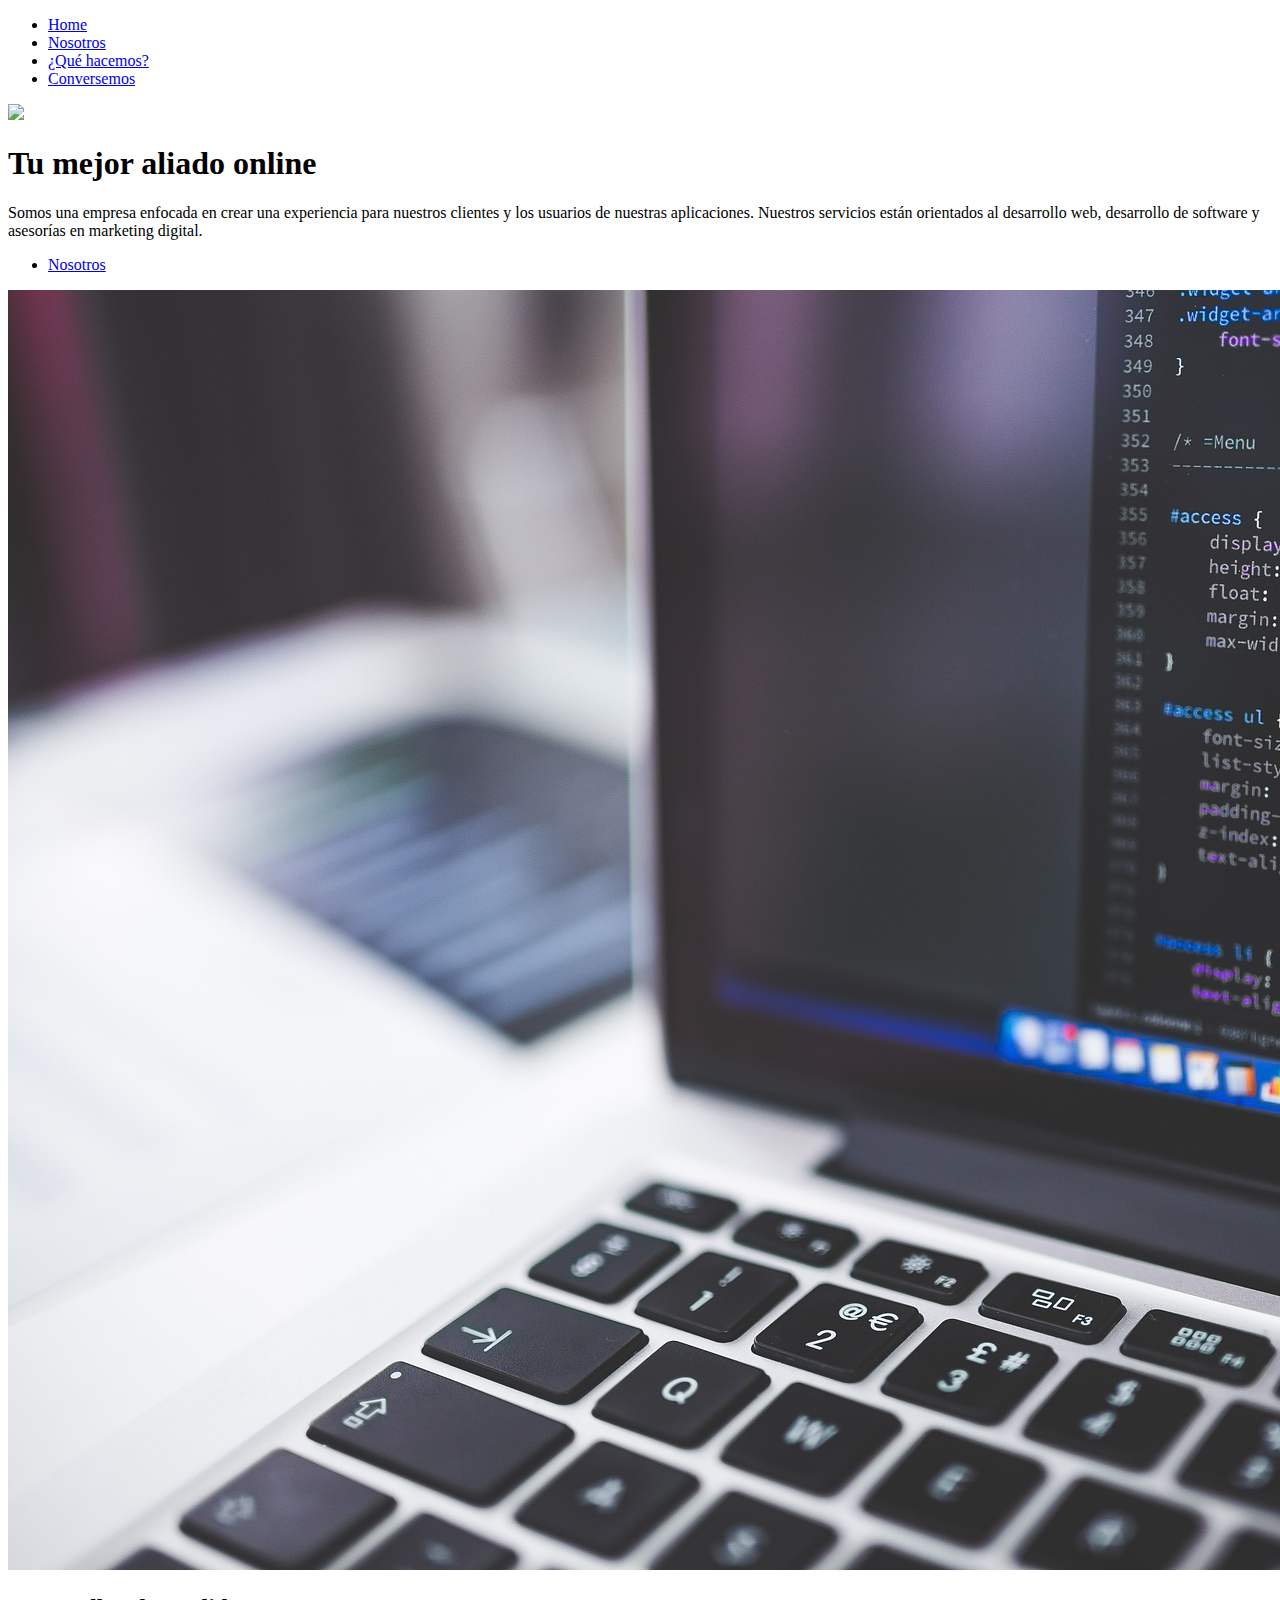
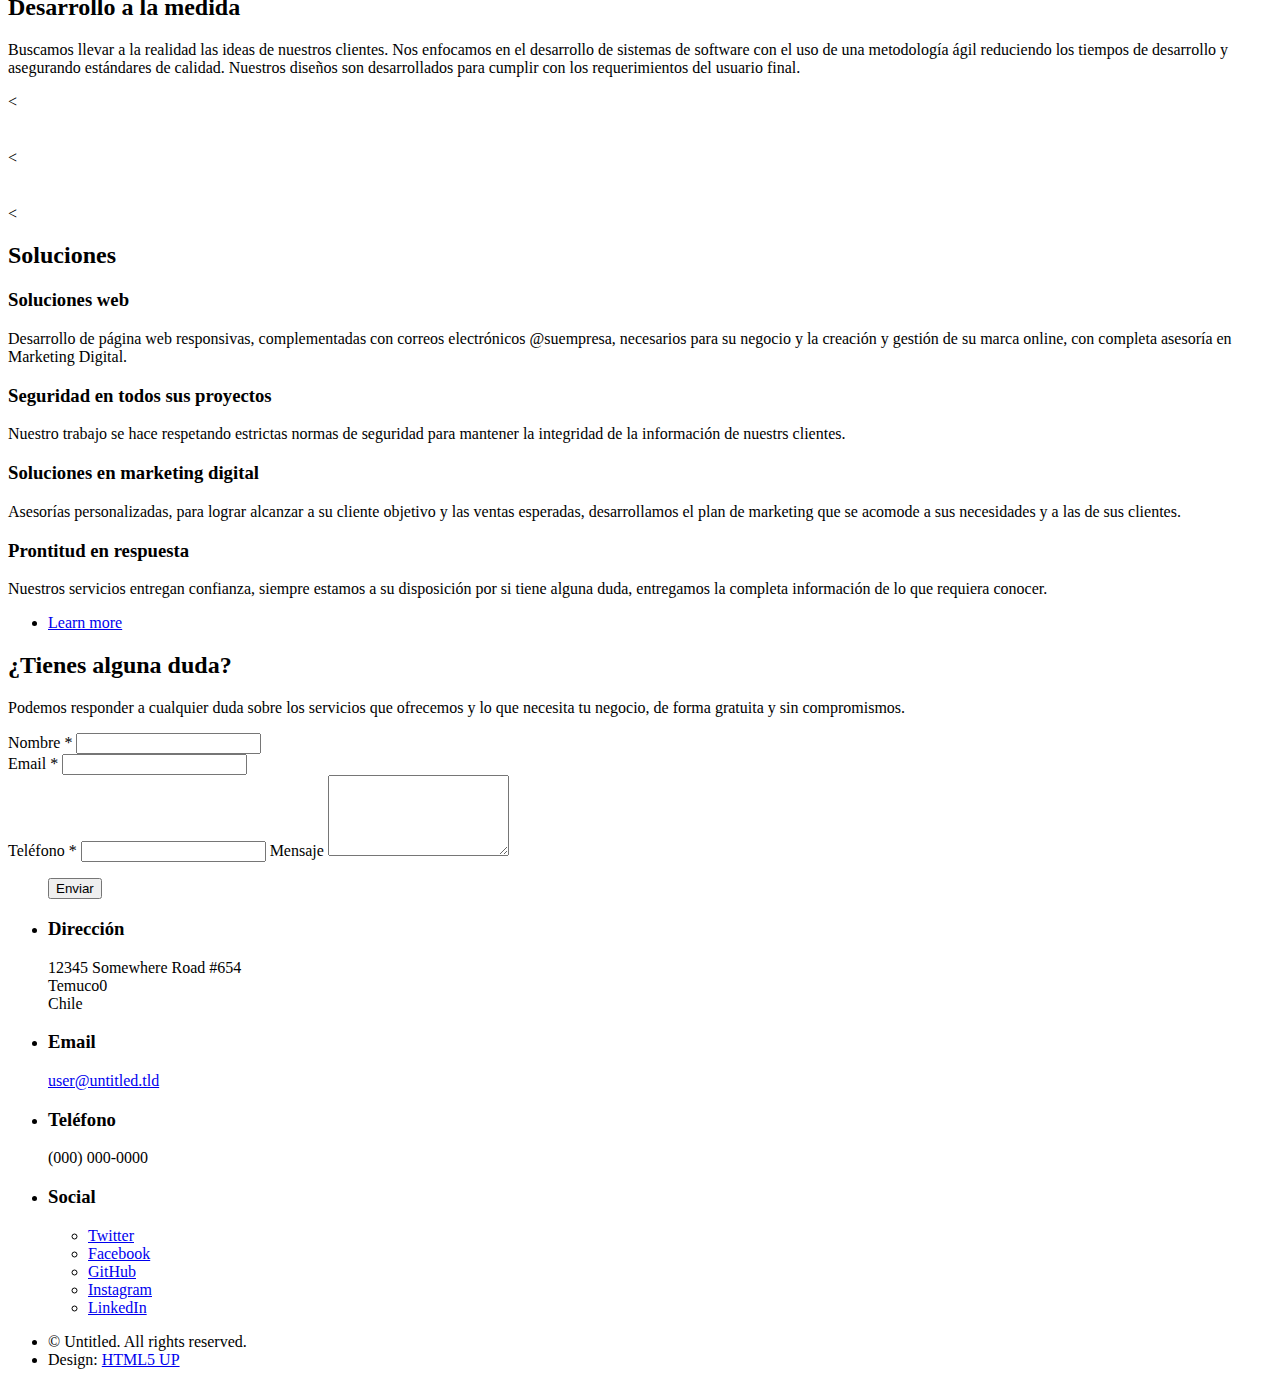
==== commit 603f7d2f: "s" ====
--- a/index.html
+++ b/index.html
@@ -6,7 +6,7 @@
 -->
 <html>
 	<head>
-		<title>Hyperspace by HTML5 UP</title>
+		<title>[nombre_empresa]</title>
 		<meta charset="utf-8" />
 		<meta name="viewport" content="width=device-width, initial-scale=1, user-scalable=no" />
 		<link rel="stylesheet" href="assets/css/main.css" />
@@ -19,10 +19,13 @@
 				<div class="inner">
 					<nav>
 						<ul>
+
+
 							<li><a href="#intro">Home</a></li>
 							<li><a href="#one">Nosotros</a></li>
 							<li><a href="#two">¿Qué hacemos?</a></li>
 							<li><a href="#three">Conversemos</a></li>
+
 						</ul>
 					</nav>
 				</div>
@@ -34,9 +37,19 @@
 				<!-- Intro -->
 					<section id="intro" class="wrapper style1 fullscreen fade-up">
 						<div class="inner">
-							<h1>Ipsum</h1>
-							<p>Somos una empresa enfocada en desarrollar una experiencia para el usuario.</br>
-								Nos enfocamos en el desarrollo web y marketing digital. <a href="http://html5up.net/license">Creative Commons</a>.</p>
+							<div class="align-left" style="position: relative">
+
+								<img src="images/softlean2.png" height="150" />
+
+							</div>
+
+							<!-- Opciones de título/ -->
+							<h1>Tu mejor aliado online</h1>
+
+							<p>Somos una empresa enfocada en crear una experiencia para nuestros clientes y los
+								usuarios de nuestras aplicaciones.
+								Nuestros servicios están orientados al desarrollo web, desarrollo de software y
+								asesorías en marketing digital.
 							<ul class="actions">
 								<li><a href="#one" class="button scrolly">Nosotros</a></li>
 							</ul>
@@ -49,12 +62,19 @@
 							<a href="#" class="image"><img src="images/pic01.jpg" alt="" data-position="center center" /></a>
 							<div class="content">
 								<div class="inner">
+
 									<h2>Desarrollo a la medida</h2>
-									<p> Nuestro enfoque es llevar a la realidad las ideas de nuestros clientes. Nos enfocamos en el desarrollo de las
-									platadormas con una metodología ágil reduciendo los tiempos de implementación. Nuestros diseños son 100% enfocados en el usuario</p>
+									<p> Buscamos llevar a la realidad las ideas de nuestros clientes.
+										Nos enfocamos en el desarrollo de sistemas de software con el uso de una
+										metodología ágil reduciendo los tiempos de desarrollo y
+										asegurando estándares de calidad. Nuestros diseños son desarrollados para
+										cumplir con los requerimientos del usuario final.</p>
+
+									<<!-- SECCIÓN DE CONOCE MÁS
 									<ul class="actions">
 										<li><a href="generic.html" class="button">Conoce más</a></li>
 									</ul>
+									-->
 								</div>
 							</div>
 						</section>
@@ -62,11 +82,13 @@
 							<a href="#" class="image"><img src="images/pic02.jpg" alt="" data-position="top center" /></a>
 							<div class="content">
 								<div class="inner">
-									<h2>Feugiat consequat</h2>
-									<p>Phasellus convallis elit id ullamcorper pulvinar. Duis aliquam turpis mauris, eu ultricies erat malesuada quis. Aliquam dapibus.</p>
+									<h2></h2>
+									<p></p>
+									<<!-- SECCIÓN DE CONOCE MÁS
 									<ul class="actions">
-										<li><a href="generic.html" class="button">Learn more</a></li>
-									</ul>
+										<li><a href="generic.html" class="button">Conoce más</a></li>
+									</ul>
+									-->
 								</div>
 							</div>
 						</section>
@@ -74,11 +96,13 @@
 							<a href="#" class="image"><img src="images/pic03.jpg" alt="" data-position="25% 25%" /></a>
 							<div class="content">
 								<div class="inner">
-									<h2>Ultricies aliquam</h2>
-									<p>Phasellus convallis elit id ullamcorper pulvinar. Duis aliquam turpis mauris, eu ultricies erat malesuada quis. Aliquam dapibus.</p>
+									<h2></h2>
+									<p></p>
+									<<!-- SECCIÓN DE CONOCE MÁS
 									<ul class="actions">
-										<li><a href="generic.html" class="button">Learn more</a></li>
-									</ul>
+										<li><a href="generic.html" class="button">Conoce más</a></li>
+									</ul>
+									-->
 								</div>
 							</div>
 						</section>
@@ -87,38 +111,34 @@
 				<!-- Two -->
 					<section id="two" class="wrapper style3 fade-up">
 						<div class="inner">
-							<h2>What we do</h2>
-							<p>Phasellus convallis elit id ullamcorper pulvinar. Duis aliquam turpis mauris, eu ultricies erat malesuada quis. Aliquam dapibus, lacus eget hendrerit bibendum, urna est aliquam sem, sit amet imperdiet est velit quis lorem.</p>
+							<h2>Soluciones</h2>
+							<p></p>
 							<div class="features">
 								<section>
 									<span class="icon major fa-code"></span>
-									<h3>Lorem ipsum amet</h3>
-									<p>Phasellus convallis elit id ullam corper amet et pulvinar. Duis aliquam turpis mauris, sed ultricies erat dapibus.</p>
+									<h3>Soluciones web</h3>
+									<p>Desarrollo de página web responsivas, complementadas con correos electrónicos
+										@suempresa, necesarios para su negocio y la creación y gestión de su marca online, con
+										completa asesoría en Marketing Digital.</p>
 								</section>
 								<section>
 									<span class="icon major fa-lock"></span>
-									<h3>Aliquam sed nullam</h3>
-									<p>Phasellus convallis elit id ullam corper amet et pulvinar. Duis aliquam turpis mauris, sed ultricies erat dapibus.</p>
-								</section>
-								<section>
-									<span class="icon major fa-cog"></span>
-									<h3>Sed erat ullam corper</h3>
-									<p>Phasellus convallis elit id ullam corper amet et pulvinar. Duis aliquam turpis mauris, sed ultricies erat dapibus.</p>
-								</section>
-								<section>
-									<span class="icon major fa-desktop"></span>
-									<h3>Veroeros quis lorem</h3>
-									<p>Phasellus convallis elit id ullam corper amet et pulvinar. Duis aliquam turpis mauris, sed ultricies erat dapibus.</p>
-								</section>
-								<section>
-									<span class="icon major fa-chain"></span>
-									<h3>Urna quis bibendum</h3>
-									<p>Phasellus convallis elit id ullam corper amet et pulvinar. Duis aliquam turpis mauris, sed ultricies erat dapibus.</p>
-								</section>
-								<section>
-									<span class="icon major fa-diamond"></span>
-									<h3>Aliquam urna dapibus</h3>
-									<p>Phasellus convallis elit id ullam corper amet et pulvinar. Duis aliquam turpis mauris, sed ultricies erat dapibus.</p>
+									<h3>Seguridad en todos sus proyectos</h3>
+									<p>Nuestro trabajo se hace respetando estrictas normas de seguridad para mantener
+										la integridad de la información de nuestrs clientes.</p>
+								</section>
+								<section>
+									<span class="icon major fa-arrow-circle-o-up"></span>
+									<h3>Soluciones en marketing digital</h3>
+									<p>Asesorías personalizadas, para lograr alcanzar a su cliente objetivo y las ventas
+										esperadas, desarrollamos el plan de marketing que se acomode a sus necesidades y
+										a las de sus clientes.</p>
+								</section>
+								<section>
+									<span class="icon major fa-heart"></span>
+									<h3>Prontitud en respuesta</h3>
+									<p>Nuestros servicios entregan confianza, siempre estamos a su disposición por si
+										tiene alguna duda, entregamos la completa información de lo que requiera conocer.</p>
 								</section>
 							</div>
 							<ul class="actions">
@@ -130,44 +150,47 @@
 				<!-- Three -->
 					<section id="three" class="wrapper style1 fade-up">
 						<div class="inner">
-							<h2>Get in touch</h2>
-							<p>Phasellus convallis elit id ullamcorper pulvinar. Duis aliquam turpis mauris, eu ultricies erat malesuada quis. Aliquam dapibus, lacus eget hendrerit bibendum, urna est aliquam sem, sit amet imperdiet est velit quis lorem.</p>
+							<h2>¿Tienes alguna duda?</h2>
+							<p>Podemos responder a cualquier duda sobre los servicios que ofrecemos y lo que necesita
+								tu negocio, de forma gratuita y sin compromismos.</p>
 							<div class="split style1">
 								<section>
-									<form method="post" action="#">
+									<form method="post" action="enviar.php">
 										<div class="fields">
 											<div class="field half">
-												<label for="name">Name</label>
-												<input type="text" name="name" id="name" />
+												<label for="name">Nombre *</label>
+												<input type="text" name="nombre" id="name" required/>
 											</div>
 											<div class="field half">
-												<label for="email">Email</label>
-												<input type="text" name="email" id="email" />
+												<label for="email">Email *</label>
+												<input type="text" name="correo" id="email" required/>
 											</div>
 											<div class="field">
-												<label for="message">Message</label>
-												<textarea name="message" id="message" rows="5"></textarea>
+												<label for="message" >Teléfono *</label>
+												<input type="text" name="telefono" id="telefono" required/>
+												<label for="message" class="mensaje3">Mensaje</label>
+												<textarea name="mensaje" id="message" rows="5"></textarea>
 											</div>
 										</div>
 										<ul class="actions">
-											<li><a href="" class="button submit">Send Message</a></li>
+											<input type="submit" value="Enviar" id="btnSend">
 										</ul>
 									</form>
 								</section>
 								<section>
 									<ul class="contact">
 										<li>
-											<h3>Address</h3>
+											<h3>Dirección</h3>
 											<span>12345 Somewhere Road #654<br />
-											Nashville, TN 00000-0000<br />
-											USA</span>
+											Temuco0<br />
+											Chile</span>
 										</li>
 										<li>
 											<h3>Email</h3>
 											<a href="#">user@untitled.tld</a>
 										</li>
 										<li>
-											<h3>Phone</h3>
+											<h3>Teléfono</h3>
 											<span>(000) 000-0000</span>
 										</li>
 										<li>
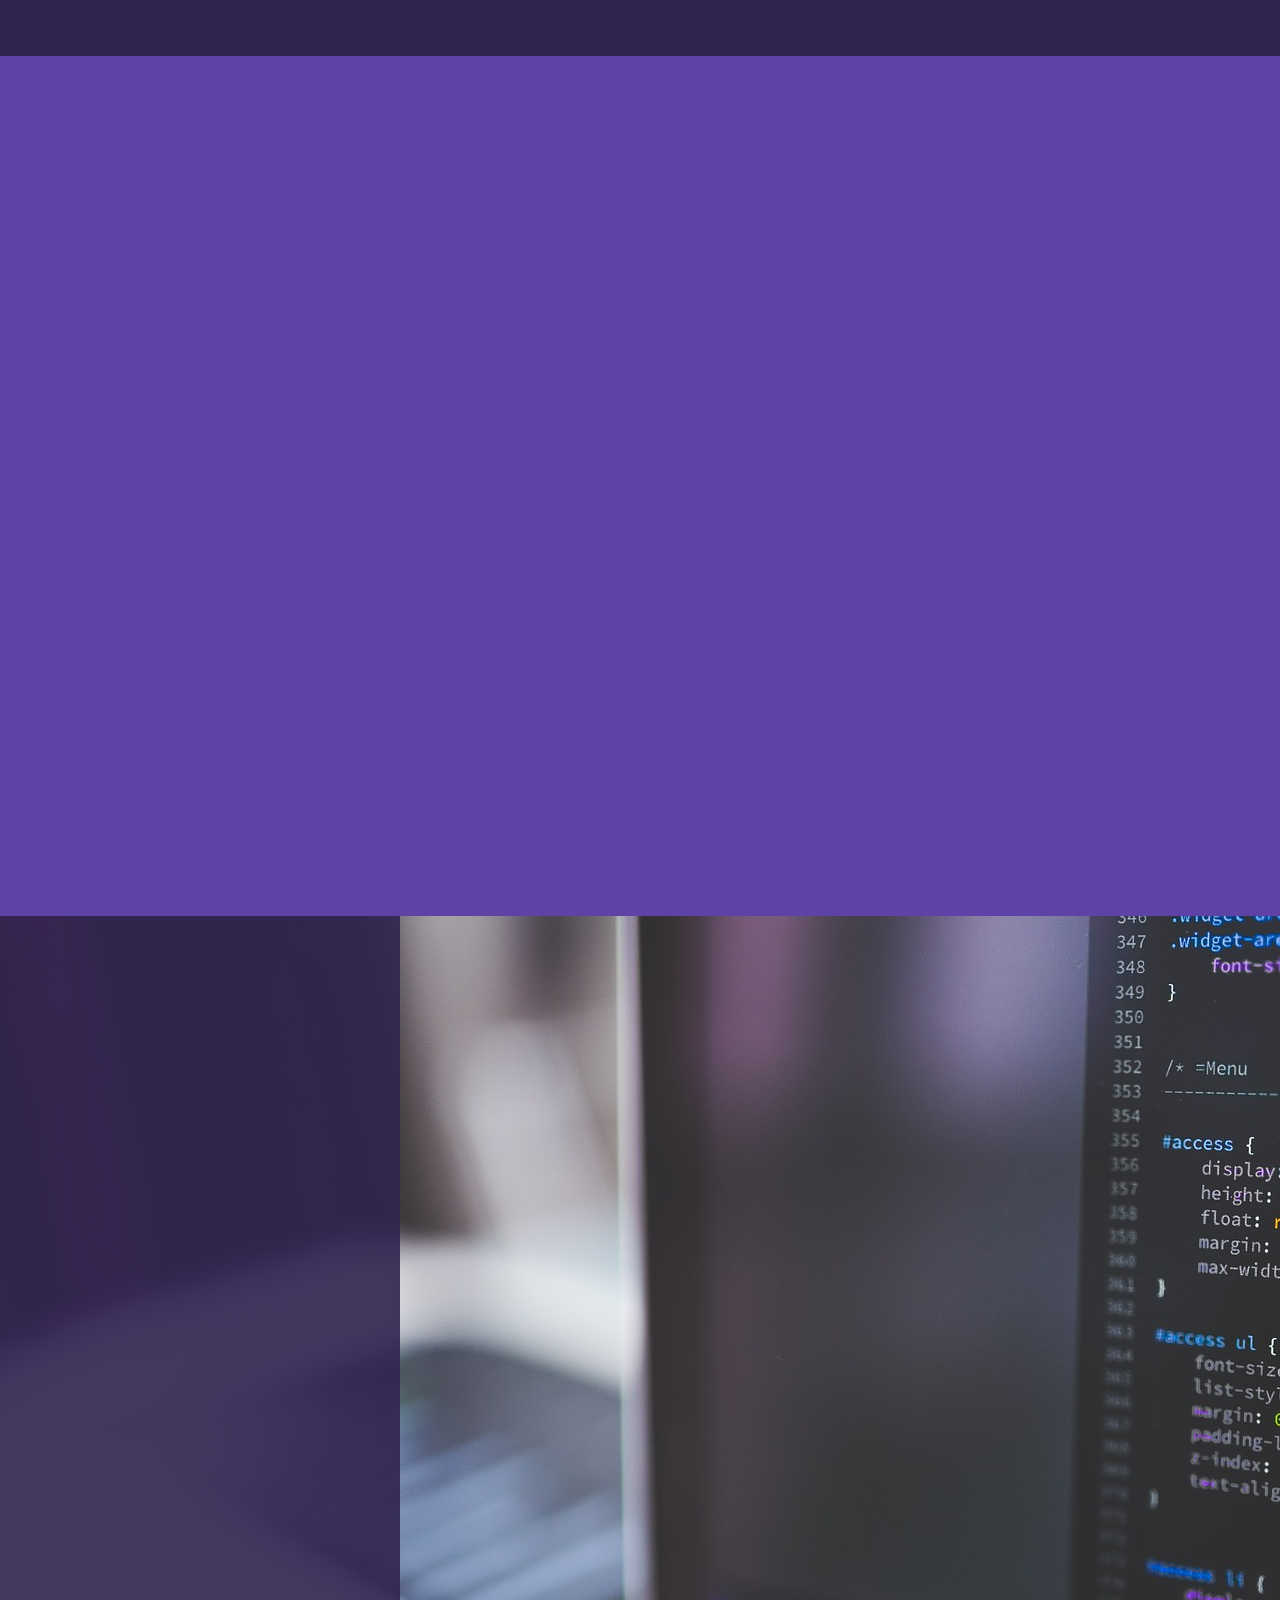
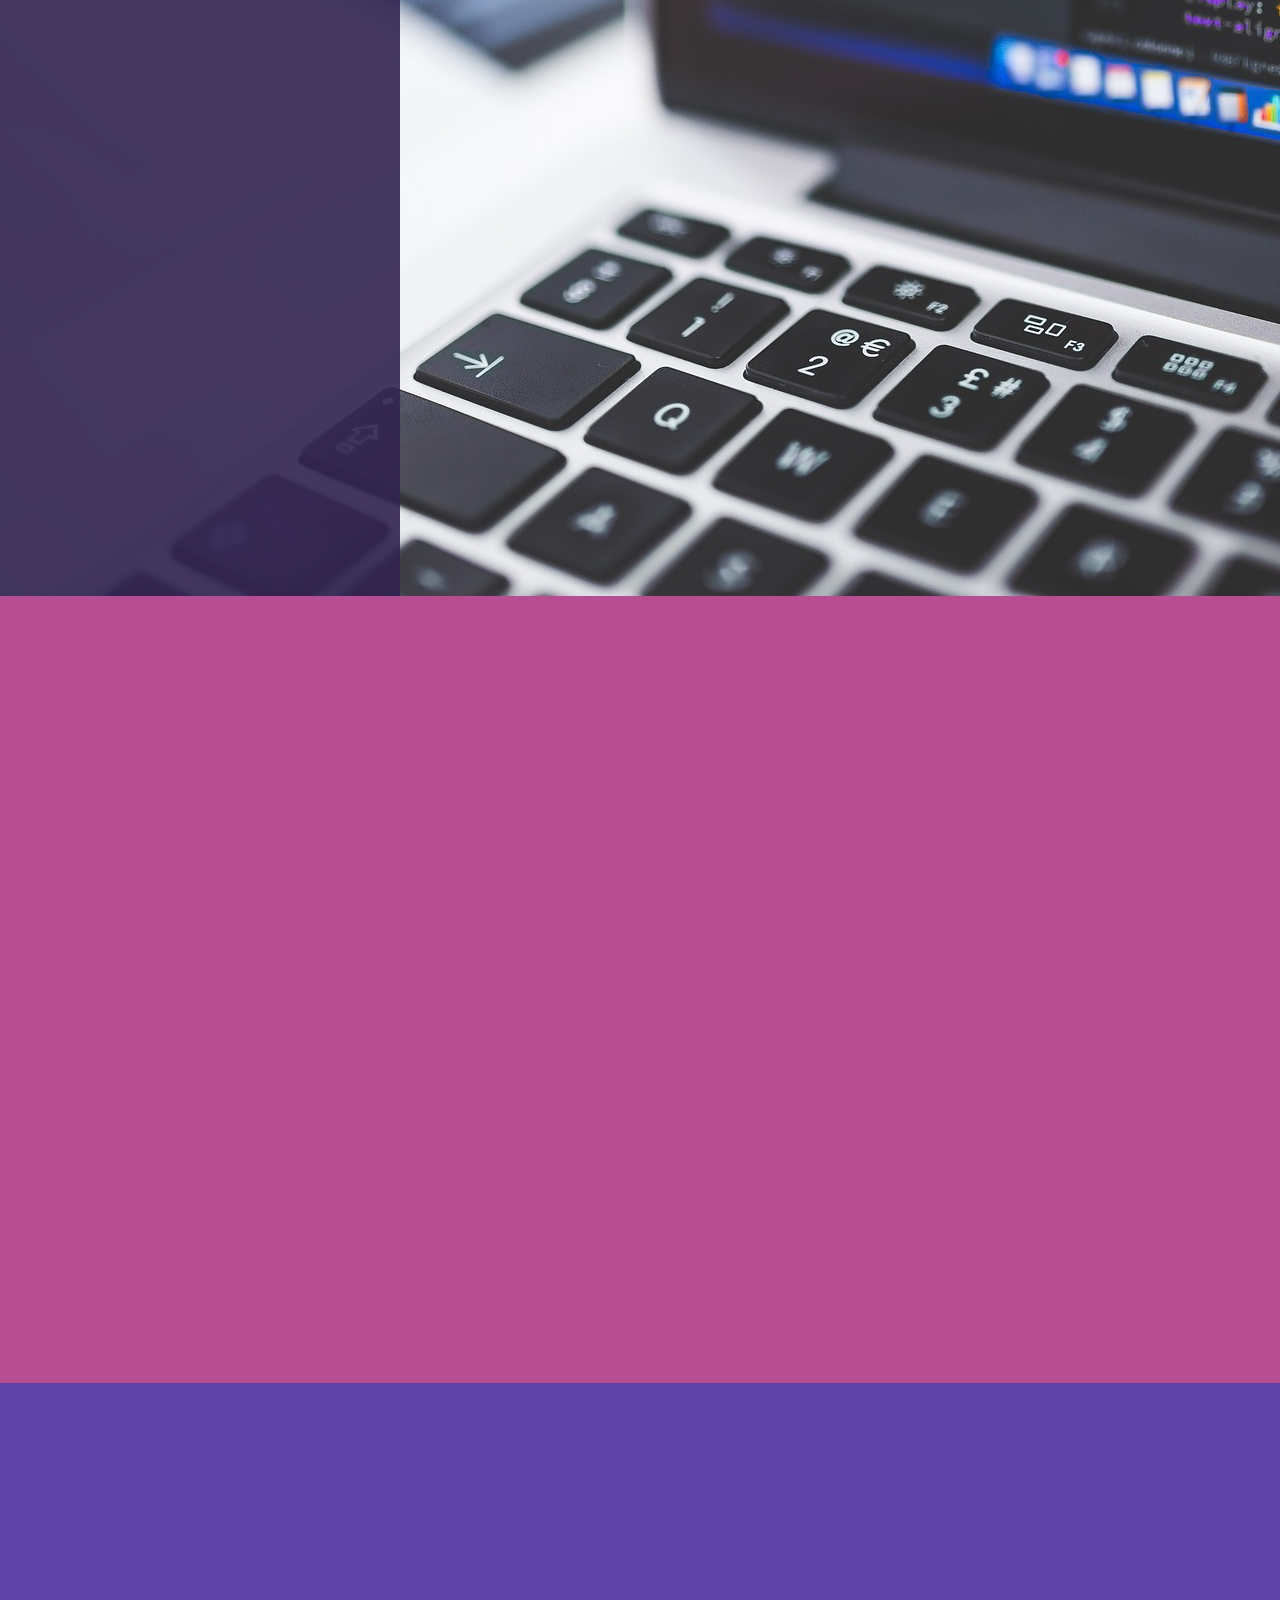
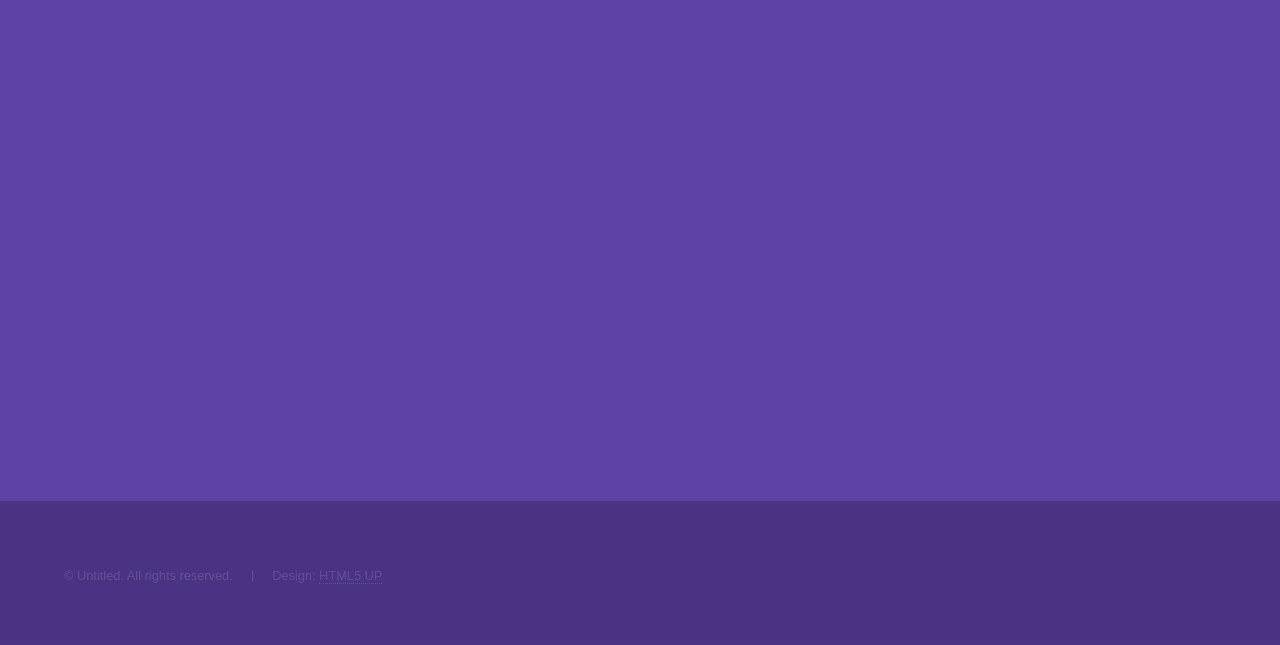
==== commit 115e0953: "Merge branch 'master' of https://github.com/Estebanwild/webproyect" ====
--- a/index.html
+++ b/index.html
@@ -6,7 +6,7 @@
 -->
 <html>
 	<head>
-		<title>[nombre_empresa]</title>
+		<title>SoftLean Chile</title>
 		<meta charset="utf-8" />
 		<meta name="viewport" content="width=device-width, initial-scale=1, user-scalable=no" />
 		<link rel="stylesheet" href="assets/css/main.css" />
@@ -39,7 +39,11 @@
 						<div class="inner">
 							<div class="align-left" style="position: relative">
 
-								<img src="images/softlean2.png" height="150" />
+<<<<<<< HEAD
+								<img src="#" height="150" />
+=======
+								<img class="logolean" src="images/softlean.jpeg" height="150" />
+>>>>>>> fc0f2399b83a97aa1103bc5fe14e77183e2d0d41
 
 							</div>
 
@@ -78,17 +82,18 @@
 								</div>
 							</div>
 						</section>
+                        <!--
 						<section>
 							<a href="#" class="image"><img src="images/pic02.jpg" alt="" data-position="top center" /></a>
 							<div class="content">
 								<div class="inner">
 									<h2></h2>
 									<p></p>
-									<<!-- SECCIÓN DE CONOCE MÁS
+
 									<ul class="actions">
 										<li><a href="generic.html" class="button">Conoce más</a></li>
 									</ul>
-									-->
+
 								</div>
 							</div>
 						</section>
@@ -98,14 +103,14 @@
 								<div class="inner">
 									<h2></h2>
 									<p></p>
-									<<!-- SECCIÓN DE CONOCE MÁS
+
 									<ul class="actions">
 										<li><a href="generic.html" class="button">Conoce más</a></li>
 									</ul>
-									-->
+
 								</div>
 							</div>
-						</section>
+						</section>-->
 					</section>
 
 				<!-- Two -->
@@ -181,26 +186,23 @@
 									<ul class="contact">
 										<li>
 											<h3>Dirección</h3>
-											<span>12345 Somewhere Road #654<br />
+											<span><br />
 											Temuco0<br />
 											Chile</span>
 										</li>
 										<li>
 											<h3>Email</h3>
-											<a href="#">user@untitled.tld</a>
+											<a href="#">softlean.info@gmail.com</a>
 										</li>
-										<li>
-											<h3>Teléfono</h3>
-											<span>(000) 000-0000</span>
-										</li>
+
 										<li>
 											<h3>Social</h3>
 											<ul class="icons">
-												<li><a href="#" class="fa-twitter"><span class="label">Twitter</span></a></li>
-												<li><a href="#" class="fa-facebook"><span class="label">Facebook</span></a></li>
-												<li><a href="#" class="fa-github"><span class="label">GitHub</span></a></li>
-												<li><a href="#" class="fa-instagram"><span class="label">Instagram</span></a></li>
-												<li><a href="#" class="fa-linkedin"><span class="label">LinkedIn</span></a></li>
+												<li><a href="https://twitter.com/softlean1" class="fa-twitter"><span class="label">Twitter</span></a></li>
+												<li><a href="https://www.facebook.com/SoftLean-905901983133974/" class="fa-facebook"><span class="label">Facebook</span></a></li>
+
+												<li><a href="https://www.instagram.com/softlean/" class="fa-instagram"><span class="label">Instagram</span></a></li>
+												<li><a href="https://www.linkedin.com/company/softlean-chile/" class="fa-linkedin"><span class="label">LinkedIn</span></a></li>
 											</ul>
 										</li>
 									</ul>
--- a/assets/css/main.css
+++ b/assets/css/main.css
@@ -0,0 +1,3901 @@
+@import url(font-awesome.min.css);
+
+/*
+	Hyperspace by HTML5 UP
+	html5up.net | @ajlkn
+	Free for personal and commercial use under the CCA 3.0 license (html5up.net/license)
+*/
+
+html, body, div, span, applet, object,
+iframe, h1, h2, h3, h4, h5, h6, p, blockquote,
+pre, a, abbr, acronym, address, big, cite,
+code, del, dfn, em, img, ins, kbd, q, s, samp,
+small, strike, strong, sub, sup, tt, var, b,
+u, i, center, dl, dt, dd, ol, ul, li, fieldset,
+form, label, legend, table, caption, tbody,
+tfoot, thead, tr, th, td, article, aside,
+canvas, details, embed, figure, figcaption,
+footer, header, hgroup, menu, nav, output, ruby,
+section, summary, time, mark, audio, video {
+	margin: 0;
+	padding: 0;
+	border: 0;
+	font-size: 100%;
+	font: inherit;
+	vertical-align: baseline;}
+
+article, aside, details, figcaption, figure,
+footer, header, hgroup, menu, nav, section {
+	display: block;}
+
+body {
+	line-height: 1;
+}
+
+ol, ul {
+	list-style: none;
+}
+
+blockquote, q {
+	quotes: none;
+}
+
+	blockquote:before, blockquote:after, q:before, q:after {
+		content: '';
+		content: none;
+	}
+
+table {
+	border-collapse: collapse;
+	border-spacing: 0;
+}
+
+body {
+	-webkit-text-size-adjust: none;
+}
+
+mark {
+	background-color: transparent;
+	color: inherit;
+}
+
+input::-moz-focus-inner {
+	border: 0;
+	padding: 0;
+}
+
+input, select, textarea {
+	-moz-appearance: none;
+	-webkit-appearance: none;
+	-ms-appearance: none;
+	appearance: none;
+}
+
+/* Basic */
+
+	@-ms-viewport {
+		width: device-width;
+	}
+
+	body {
+		-ms-overflow-style: scrollbar;
+	}
+
+	@media screen and (max-width: 480px) {
+
+		html, body {
+			min-width: 320px;
+		}
+
+	}
+
+	html {
+		box-sizing: border-box;
+	}
+
+	*, *:before, *:after {
+		box-sizing: inherit;
+	}
+
+	body {
+		background: #312450;
+	}
+
+		body.is-preload *, body.is-preload *:before, body.is-preload *:after {
+			-moz-animation: none !important;
+			-webkit-animation: none !important;
+			-ms-animation: none !important;
+			animation: none !important;
+			-moz-transition: none !important;
+			-webkit-transition: none !important;
+			-ms-transition: none !important;
+			transition: none !important;
+		}
+
+/* Type */
+
+	body, input, select, textarea {
+		color: rgba(255, 255, 255, 0.55);
+		font-family: Arial, Helvetica, sans-serif;
+		font-size: 16.5pt;
+		font-weight: normal;
+		line-height: 1.75;
+	}
+
+		@media screen and (max-width: 1680px) {
+
+			body, input, select, textarea {
+				font-size: 13pt;
+			}
+
+		}
+
+		@media screen and (max-width: 1280px) {
+
+			body, input, select, textarea {
+				font-size: 12pt;
+			}
+
+		}
+
+		@media screen and (max-width: 360px) {
+
+			body, input, select, textarea {
+				font-size: 11pt;
+			}
+
+		}
+
+	a {
+		-moz-transition: color 0.2s ease, border-bottom-color 0.2s ease;
+		-webkit-transition: color 0.2s ease, border-bottom-color 0.2s ease;
+		-ms-transition: color 0.2s ease, border-bottom-color 0.2s ease;
+		transition: color 0.2s ease, border-bottom-color 0.2s ease;
+		border-bottom: dotted 1px rgba(255, 255, 255, 0.35);
+		color: inherit;
+		text-decoration: none;
+	}
+
+		a:hover {
+			border-bottom-color: transparent;
+			color: #ffffff;
+		}
+
+	strong, b {
+		color: #ffffff;
+		font-weight: bold;
+	}
+
+	em, i {
+		font-style: italic;
+	}
+
+	p {
+		margin: 0 0 2em 0;
+	}
+
+	h1, h2, h3, h4, h5, h6 {
+		color: #ffffff;
+		font-weight: bold;
+		line-height: 1.5;
+		margin: 0 0 0.5em 0;
+	}
+
+		h1 a, h2 a, h3 a, h4 a, h5 a, h6 a {
+			color: inherit;
+			text-decoration: none;
+		}
+
+	h1 {
+		font-size: 2.75em;
+	}
+
+		h1.major {
+			margin: 0 0 1.3em 0;
+			position: relative;
+			padding-bottom: 0.35em;
+		}
+
+			h1.major:after {
+				background-image: -moz-linear-gradient(to right, #5e42a6, #b74e91);
+				background-image: -webkit-linear-gradient(to right, #5e42a6, #b74e91);
+				background-image: -ms-linear-gradient(to right, #5e42a6, #b74e91);
+				background-image: linear-gradient(to right, #5e42a6, #b74e91);
+				-moz-transition: max-width 0.2s ease;
+				-webkit-transition: max-width 0.2s ease;
+				-ms-transition: max-width 0.2s ease;
+				transition: max-width 0.2s ease;
+				border-radius: 0.2em;
+				bottom: 0;
+				content: '';
+				height: 0.05em;
+				position: absolute;
+				right: 0;
+				width: 100%;
+			}
+
+	h2 {
+		font-size: 1.75em;
+	}
+
+	h3 {
+		font-size: 1.1em;
+	}
+
+	h4 {
+		font-size: 1em;
+	}
+
+	h5 {
+		font-size: 0.8em;
+	}
+
+	h6 {
+		font-size: 0.6em;
+	}
+
+	@media screen and (max-width: 736px) {
+
+		h1 {
+			font-size: 2em;
+		}
+
+		h2 {
+			font-size: 1.25em;
+		}
+
+		h3 {
+			font-size: 1em;
+		}
+
+		h4 {
+			font-size: 0.8em;
+		}
+
+		h5 {
+			font-size: 0.6em;
+		}
+
+		h6 {
+			font-size: 0.6em;
+		}
+
+	}
+
+	sub {
+		font-size: 0.8em;
+		position: relative;
+		top: 0.5em;
+	}
+
+	sup {
+		font-size: 0.8em;
+		position: relative;
+		top: -0.5em;
+	}
+
+	blockquote {
+		border-left: solid 4px rgba(255, 255, 255, 0.15);
+		font-style: italic;
+		margin: 0 0 2em 0;
+		padding: 0.5em 0 0.5em 2em;
+	}
+
+	code {
+		background: rgba(255, 255, 255, 0.05);
+		border-radius: 0.25em;
+		border: solid 1px rgba(255, 255, 255, 0.15);
+		font-family: "Courier New", monospace;
+		font-size: 0.9em;
+		margin: 0 0.25em;
+		padding: 0.25em 0.65em;
+	}
+
+	pre {
+		-webkit-overflow-scrolling: touch;
+		font-family: "Courier New", monospace;
+		font-size: 0.9em;
+		margin: 0 0 2em 0;
+	}
+
+		pre code {
+			display: block;
+			line-height: 1.75em;
+			padding: 1em 1.5em;
+			overflow-x: auto;
+		}
+
+	hr {
+		border: 0;
+		border-bottom: solid 1px rgba(255, 255, 255, 0.15);
+		margin: 2em 0;
+	}
+
+		hr.major {
+			margin: 3em 0;
+		}
+
+	.align-left {
+		text-align: left;
+	}
+
+	.align-center {
+		text-align: center;
+	}
+
+	.align-right {
+		text-align: right;
+	}
+
+/* Row */
+
+	.row {
+		display: flex;
+		flex-wrap: wrap;
+		box-sizing: border-box;
+		align-items: stretch;
+	}
+
+		.row > * {
+			box-sizing: border-box;
+		}
+
+		.row.gtr-uniform > * > :last-child {
+			margin-bottom: 0;
+		}
+
+		.row.aln-left {
+			justify-content: flex-start;
+		}
+
+		.row.aln-center {
+			justify-content: center;
+		}
+
+		.row.aln-right {
+			justify-content: flex-end;
+		}
+
+		.row.aln-top {
+			align-items: flex-start;
+		}
+
+		.row.aln-middle {
+			align-items: center;
+		}
+
+		.row.aln-bottom {
+			align-items: flex-end;
+		}
+
+		.row > .imp {
+			order: -1;
+		}
+
+		.row > .col-1 {
+			width: 8.3333333333%;
+		}
+
+		.row > .off-1 {
+			margin-left: 8.3333333333%;
+		}
+
+		.row > .col-2 {
+			width: 16.6666666667%;
+		}
+
+		.row > .off-2 {
+			margin-left: 16.6666666667%;
+		}
+
+		.row > .col-3 {
+			width: 25%;
+		}
+
+		.row > .off-3 {
+			margin-left: 25%;
+		}
+
+		.row > .col-4 {
+			width: 33.3333333333%;
+		}
+
+		.row > .off-4 {
+			margin-left: 33.3333333333%;
+		}
+
+		.row > .col-5 {
+			width: 41.6666666667%;
+		}
+
+		.row > .off-5 {
+			margin-left: 41.6666666667%;
+		}
+
+		.row > .col-6 {
+			width: 50%;
+		}
+
+		.row > .off-6 {
+			margin-left: 50%;
+		}
+
+		.row > .col-7 {
+			width: 58.3333333333%;
+		}
+
+		.row > .off-7 {
+			margin-left: 58.3333333333%;
+		}
+
+		.row > .col-8 {
+			width: 66.6666666667%;
+		}
+
+		.row > .off-8 {
+			margin-left: 66.6666666667%;
+		}
+
+		.row > .col-9 {
+			width: 75%;
+		}
+
+		.row > .off-9 {
+			margin-left: 75%;
+		}
+
+		.row > .col-10 {
+			width: 83.3333333333%;
+		}
+
+		.row > .off-10 {
+			margin-left: 83.3333333333%;
+		}
+
+		.row > .col-11 {
+			width: 91.6666666667%;
+		}
+
+		.row > .off-11 {
+			margin-left: 91.6666666667%;
+		}
+
+		.row > .col-12 {
+			width: 100%;
+		}
+
+		.row > .off-12 {
+			margin-left: 100%;
+		}
+
+		.row.gtr-0 {
+			margin-top: 0;
+			margin-left: 0em;
+		}
+
+			.row.gtr-0 > * {
+				padding: 0 0 0 0em;
+			}
+
+			.row.gtr-0.gtr-uniform {
+				margin-top: 0em;
+			}
+
+				.row.gtr-0.gtr-uniform > * {
+					padding-top: 0em;
+				}
+
+		.row.gtr-25 {
+			margin-top: 0;
+			margin-left: -0.375em;
+		}
+
+			.row.gtr-25 > * {
+				padding: 0 0 0 0.375em;
+			}
+
+			.row.gtr-25.gtr-uniform {
+				margin-top: -0.375em;
+			}
+
+				.row.gtr-25.gtr-uniform > * {
+					padding-top: 0.375em;
+				}
+
+		.row.gtr-50 {
+			margin-top: 0;
+			margin-left: -0.75em;
+		}
+
+			.row.gtr-50 > * {
+				padding: 0 0 0 0.75em;
+			}
+
+			.row.gtr-50.gtr-uniform {
+				margin-top: -0.75em;
+			}
+
+				.row.gtr-50.gtr-uniform > * {
+					padding-top: 0.75em;
+				}
+
+		.row {
+			margin-top: 0;
+			margin-left: -1.5em;
+		}
+
+			.row > * {
+				padding: 0 0 0 1.5em;
+			}
+
+			.row.gtr-uniform {
+				margin-top: -1.5em;
+			}
+
+				.row.gtr-uniform > * {
+					padding-top: 1.5em;
+				}
+
+		.row.gtr-150 {
+			margin-top: 0;
+			margin-left: -2.25em;
+		}
+
+			.row.gtr-150 > * {
+				padding: 0 0 0 2.25em;
+			}
+
+			.row.gtr-150.gtr-uniform {
+				margin-top: -2.25em;
+			}
+
+				.row.gtr-150.gtr-uniform > * {
+					padding-top: 2.25em;
+				}
+
+		.row.gtr-200 {
+			margin-top: 0;
+			margin-left: -3em;
+		}
+
+			.row.gtr-200 > * {
+				padding: 0 0 0 3em;
+			}
+
+			.row.gtr-200.gtr-uniform {
+				margin-top: -3em;
+			}
+
+				.row.gtr-200.gtr-uniform > * {
+					padding-top: 3em;
+				}
+
+		@media screen and (max-width: 1680px) {
+
+			.row {
+				display: flex;
+				flex-wrap: wrap;
+				box-sizing: border-box;
+				align-items: stretch;
+			}
+
+				.row > * {
+					box-sizing: border-box;
+				}
+
+				.row.gtr-uniform > * > :last-child {
+					margin-bottom: 0;
+				}
+
+				.row.aln-left {
+					justify-content: flex-start;
+				}
+
+				.row.aln-center {
+					justify-content: center;
+				}
+
+				.row.aln-right {
+					justify-content: flex-end;
+				}
+
+				.row.aln-top {
+					align-items: flex-start;
+				}
+
+				.row.aln-middle {
+					align-items: center;
+				}
+
+				.row.aln-bottom {
+					align-items: flex-end;
+				}
+
+				.row > .imp-xlarge {
+					order: -1;
+				}
+
+				.row > .col-1-xlarge {
+					width: 8.3333333333%;
+				}
+
+				.row > .off-1-xlarge {
+					margin-left: 8.3333333333%;
+				}
+
+				.row > .col-2-xlarge {
+					width: 16.6666666667%;
+				}
+
+				.row > .off-2-xlarge {
+					margin-left: 16.6666666667%;
+				}
+
+				.row > .col-3-xlarge {
+					width: 25%;
+				}
+
+				.row > .off-3-xlarge {
+					margin-left: 25%;
+				}
+
+				.row > .col-4-xlarge {
+					width: 33.3333333333%;
+				}
+
+				.row > .off-4-xlarge {
+					margin-left: 33.3333333333%;
+				}
+
+				.row > .col-5-xlarge {
+					width: 41.6666666667%;
+				}
+
+				.row > .off-5-xlarge {
+					margin-left: 41.6666666667%;
+				}
+
+				.row > .col-6-xlarge {
+					width: 50%;
+				}
+
+				.row > .off-6-xlarge {
+					margin-left: 50%;
+				}
+
+				.row > .col-7-xlarge {
+					width: 58.3333333333%;
+				}
+
+				.row > .off-7-xlarge {
+					margin-left: 58.3333333333%;
+				}
+
+				.row > .col-8-xlarge {
+					width: 66.6666666667%;
+				}
+
+				.row > .off-8-xlarge {
+					margin-left: 66.6666666667%;
+				}
+
+				.row > .col-9-xlarge {
+					width: 75%;
+				}
+
+				.row > .off-9-xlarge {
+					margin-left: 75%;
+				}
+
+				.row > .col-10-xlarge {
+					width: 83.3333333333%;
+				}
+
+				.row > .off-10-xlarge {
+					margin-left: 83.3333333333%;
+				}
+
+				.row > .col-11-xlarge {
+					width: 91.6666666667%;
+				}
+
+				.row > .off-11-xlarge {
+					margin-left: 91.6666666667%;
+				}
+
+				.row > .col-12-xlarge {
+					width: 100%;
+				}
+
+				.row > .off-12-xlarge {
+					margin-left: 100%;
+				}
+
+				.row.gtr-0 {
+					margin-top: 0;
+					margin-left: 0em;
+				}
+
+					.row.gtr-0 > * {
+						padding: 0 0 0 0em;
+					}
+
+					.row.gtr-0.gtr-uniform {
+						margin-top: 0em;
+					}
+
+						.row.gtr-0.gtr-uniform > * {
+							padding-top: 0em;
+						}
+
+				.row.gtr-25 {
+					margin-top: 0;
+					margin-left: -0.375em;
+				}
+
+					.row.gtr-25 > * {
+						padding: 0 0 0 0.375em;
+					}
+
+					.row.gtr-25.gtr-uniform {
+						margin-top: -0.375em;
+					}
+
+						.row.gtr-25.gtr-uniform > * {
+							padding-top: 0.375em;
+						}
+
+				.row.gtr-50 {
+					margin-top: 0;
+					margin-left: -0.75em;
+				}
+
+					.row.gtr-50 > * {
+						padding: 0 0 0 0.75em;
+					}
+
+					.row.gtr-50.gtr-uniform {
+						margin-top: -0.75em;
+					}
+
+						.row.gtr-50.gtr-uniform > * {
+							padding-top: 0.75em;
+						}
+
+				.row {
+					margin-top: 0;
+					margin-left: -1.5em;
+				}
+
+					.row > * {
+						padding: 0 0 0 1.5em;
+					}
+
+					.row.gtr-uniform {
+						margin-top: -1.5em;
+					}
+
+						.row.gtr-uniform > * {
+							padding-top: 1.5em;
+						}
+
+				.row.gtr-150 {
+					margin-top: 0;
+					margin-left: -2.25em;
+				}
+
+					.row.gtr-150 > * {
+						padding: 0 0 0 2.25em;
+					}
+
+					.row.gtr-150.gtr-uniform {
+						margin-top: -2.25em;
+					}
+
+						.row.gtr-150.gtr-uniform > * {
+							padding-top: 2.25em;
+						}
+
+				.row.gtr-200 {
+					margin-top: 0;
+					margin-left: -3em;
+				}
+
+					.row.gtr-200 > * {
+						padding: 0 0 0 3em;
+					}
+
+					.row.gtr-200.gtr-uniform {
+						margin-top: -3em;
+					}
+
+						.row.gtr-200.gtr-uniform > * {
+							padding-top: 3em;
+						}
+
+		}
+
+		@media screen and (max-width: 1280px) {
+
+			.row {
+				display: flex;
+				flex-wrap: wrap;
+				box-sizing: border-box;
+				align-items: stretch;
+			}
+
+				.row > * {
+					box-sizing: border-box;
+				}
+
+				.row.gtr-uniform > * > :last-child {
+					margin-bottom: 0;
+				}
+
+				.row.aln-left {
+					justify-content: flex-start;
+				}
+
+				.row.aln-center {
+					justify-content: center;
+				}
+
+				.row.aln-right {
+					justify-content: flex-end;
+				}
+
+				.row.aln-top {
+					align-items: flex-start;
+				}
+
+				.row.aln-middle {
+					align-items: center;
+				}
+
+				.row.aln-bottom {
+					align-items: flex-end;
+				}
+
+				.row > .imp-large {
+					order: -1;
+				}
+
+				.row > .col-1-large {
+					width: 8.3333333333%;
+				}
+
+				.row > .off-1-large {
+					margin-left: 8.3333333333%;
+				}
+
+				.row > .col-2-large {
+					width: 16.6666666667%;
+				}
+
+				.row > .off-2-large {
+					margin-left: 16.6666666667%;
+				}
+
+				.row > .col-3-large {
+					width: 25%;
+				}
+
+				.row > .off-3-large {
+					margin-left: 25%;
+				}
+
+				.row > .col-4-large {
+					width: 33.3333333333%;
+				}
+
+				.row > .off-4-large {
+					margin-left: 33.3333333333%;
+				}
+
+				.row > .col-5-large {
+					width: 41.6666666667%;
+				}
+
+				.row > .off-5-large {
+					margin-left: 41.6666666667%;
+				}
+
+				.row > .col-6-large {
+					width: 50%;
+				}
+
+				.row > .off-6-large {
+					margin-left: 50%;
+				}
+
+				.row > .col-7-large {
+					width: 58.3333333333%;
+				}
+
+				.row > .off-7-large {
+					margin-left: 58.3333333333%;
+				}
+
+				.row > .col-8-large {
+					width: 66.6666666667%;
+				}
+
+				.row > .off-8-large {
+					margin-left: 66.6666666667%;
+				}
+
+				.row > .col-9-large {
+					width: 75%;
+				}
+
+				.row > .off-9-large {
+					margin-left: 75%;
+				}
+
+				.row > .col-10-large {
+					width: 83.3333333333%;
+				}
+
+				.row > .off-10-large {
+					margin-left: 83.3333333333%;
+				}
+
+				.row > .col-11-large {
+					width: 91.6666666667%;
+				}
+
+				.row > .off-11-large {
+					margin-left: 91.6666666667%;
+				}
+
+				.row > .col-12-large {
+					width: 100%;
+				}
+
+				.row > .off-12-large {
+					margin-left: 100%;
+				}
+
+				.row.gtr-0 {
+					margin-top: 0;
+					margin-left: 0em;
+				}
+
+					.row.gtr-0 > * {
+						padding: 0 0 0 0em;
+					}
+
+					.row.gtr-0.gtr-uniform {
+						margin-top: 0em;
+					}
+
+						.row.gtr-0.gtr-uniform > * {
+							padding-top: 0em;
+						}
+
+				.row.gtr-25 {
+					margin-top: 0;
+					margin-left: -0.375em;
+				}
+
+					.row.gtr-25 > * {
+						padding: 0 0 0 0.375em;
+					}
+
+					.row.gtr-25.gtr-uniform {
+						margin-top: -0.375em;
+					}
+
+						.row.gtr-25.gtr-uniform > * {
+							padding-top: 0.375em;
+						}
+
+				.row.gtr-50 {
+					margin-top: 0;
+					margin-left: -0.75em;
+				}
+
+					.row.gtr-50 > * {
+						padding: 0 0 0 0.75em;
+					}
+
+					.row.gtr-50.gtr-uniform {
+						margin-top: -0.75em;
+					}
+
+						.row.gtr-50.gtr-uniform > * {
+							padding-top: 0.75em;
+						}
+
+				.row {
+					margin-top: 0;
+					margin-left: -1.5em;
+				}
+
+					.row > * {
+						padding: 0 0 0 1.5em;
+					}
+
+					.row.gtr-uniform {
+						margin-top: -1.5em;
+					}
+
+						.row.gtr-uniform > * {
+							padding-top: 1.5em;
+						}
+
+				.row.gtr-150 {
+					margin-top: 0;
+					margin-left: -2.25em;
+				}
+
+					.row.gtr-150 > * {
+						padding: 0 0 0 2.25em;
+					}
+
+					.row.gtr-150.gtr-uniform {
+						margin-top: -2.25em;
+					}
+
+						.row.gtr-150.gtr-uniform > * {
+							padding-top: 2.25em;
+						}
+
+				.row.gtr-200 {
+					margin-top: 0;
+					margin-left: -3em;
+				}
+
+					.row.gtr-200 > * {
+						padding: 0 0 0 3em;
+					}
+
+					.row.gtr-200.gtr-uniform {
+						margin-top: -3em;
+					}
+
+						.row.gtr-200.gtr-uniform > * {
+							padding-top: 3em;
+						}
+
+		}
+
+		@media screen and (max-width: 980px) {
+
+			.row {
+				display: flex;
+				flex-wrap: wrap;
+				box-sizing: border-box;
+				align-items: stretch;
+			}
+
+				.row > * {
+					box-sizing: border-box;
+				}
+
+				.row.gtr-uniform > * > :last-child {
+					margin-bottom: 0;
+				}
+
+				.row.aln-left {
+					justify-content: flex-start;
+				}
+
+				.row.aln-center {
+					justify-content: center;
+				}
+
+				.row.aln-right {
+					justify-content: flex-end;
+				}
+
+				.row.aln-top {
+					align-items: flex-start;
+				}
+
+				.row.aln-middle {
+					align-items: center;
+				}
+
+				.row.aln-bottom {
+					align-items: flex-end;
+				}
+
+				.row > .imp-medium {
+					order: -1;
+				}
+
+				.row > .col-1-medium {
+					width: 8.3333333333%;
+				}
+
+				.row > .off-1-medium {
+					margin-left: 8.3333333333%;
+				}
+
+				.row > .col-2-medium {
+					width: 16.6666666667%;
+				}
+
+				.row > .off-2-medium {
+					margin-left: 16.6666666667%;
+				}
+
+				.row > .col-3-medium {
+					width: 25%;
+				}
+
+				.row > .off-3-medium {
+					margin-left: 25%;
+				}
+
+				.row > .col-4-medium {
+					width: 33.3333333333%;
+				}
+
+				.row > .off-4-medium {
+					margin-left: 33.3333333333%;
+				}
+
+				.row > .col-5-medium {
+					width: 41.6666666667%;
+				}
+
+				.row > .off-5-medium {
+					margin-left: 41.6666666667%;
+				}
+
+				.row > .col-6-medium {
+					width: 50%;
+				}
+
+				.row > .off-6-medium {
+					margin-left: 50%;
+				}
+
+				.row > .col-7-medium {
+					width: 58.3333333333%;
+				}
+
+				.row > .off-7-medium {
+					margin-left: 58.3333333333%;
+				}
+
+				.row > .col-8-medium {
+					width: 66.6666666667%;
+				}
+
+				.row > .off-8-medium {
+					margin-left: 66.6666666667%;
+				}
+
+				.row > .col-9-medium {
+					width: 75%;
+				}
+
+				.row > .off-9-medium {
+					margin-left: 75%;
+				}
+
+				.row > .col-10-medium {
+					width: 83.3333333333%;
+				}
+
+				.row > .off-10-medium {
+					margin-left: 83.3333333333%;
+				}
+
+				.row > .col-11-medium {
+					width: 91.6666666667%;
+				}
+
+				.row > .off-11-medium {
+					margin-left: 91.6666666667%;
+				}
+
+				.row > .col-12-medium {
+					width: 100%;
+				}
+
+				.row > .off-12-medium {
+					margin-left: 100%;
+				}
+
+				.row.gtr-0 {
+					margin-top: 0;
+					margin-left: 0em;
+				}
+
+					.row.gtr-0 > * {
+						padding: 0 0 0 0em;
+					}
+
+					.row.gtr-0.gtr-uniform {
+						margin-top: 0em;
+					}
+
+						.row.gtr-0.gtr-uniform > * {
+							padding-top: 0em;
+						}
+
+				.row.gtr-25 {
+					margin-top: 0;
+					margin-left: -0.375em;
+				}
+
+					.row.gtr-25 > * {
+						padding: 0 0 0 0.375em;
+					}
+
+					.row.gtr-25.gtr-uniform {
+						margin-top: -0.375em;
+					}
+
+						.row.gtr-25.gtr-uniform > * {
+							padding-top: 0.375em;
+						}
+
+				.row.gtr-50 {
+					margin-top: 0;
+					margin-left: -0.75em;
+				}
+
+					.row.gtr-50 > * {
+						padding: 0 0 0 0.75em;
+					}
+
+					.row.gtr-50.gtr-uniform {
+						margin-top: -0.75em;
+					}
+
+						.row.gtr-50.gtr-uniform > * {
+							padding-top: 0.75em;
+						}
+
+				.row {
+					margin-top: 0;
+					margin-left: -1.5em;
+				}
+
+					.row > * {
+						padding: 0 0 0 1.5em;
+					}
+
+					.row.gtr-uniform {
+						margin-top: -1.5em;
+					}
+
+						.row.gtr-uniform > * {
+							padding-top: 1.5em;
+						}
+
+				.row.gtr-150 {
+					margin-top: 0;
+					margin-left: -2.25em;
+				}
+
+					.row.gtr-150 > * {
+						padding: 0 0 0 2.25em;
+					}
+
+					.row.gtr-150.gtr-uniform {
+						margin-top: -2.25em;
+					}
+
+						.row.gtr-150.gtr-uniform > * {
+							padding-top: 2.25em;
+						}
+
+				.row.gtr-200 {
+					margin-top: 0;
+					margin-left: -3em;
+				}
+
+					.row.gtr-200 > * {
+						padding: 0 0 0 3em;
+					}
+
+					.row.gtr-200.gtr-uniform {
+						margin-top: -3em;
+					}
+
+						.row.gtr-200.gtr-uniform > * {
+							padding-top: 3em;
+						}
+
+		}
+
+		@media screen and (max-width: 736px) {
+
+			.row {
+				display: flex;
+				flex-wrap: wrap;
+				box-sizing: border-box;
+				align-items: stretch;
+			}
+
+				.row > * {
+					box-sizing: border-box;
+				}
+
+				.row.gtr-uniform > * > :last-child {
+					margin-bottom: 0;
+				}
+
+				.row.aln-left {
+					justify-content: flex-start;
+				}
+
+				.row.aln-center {
+					justify-content: center;
+				}
+
+				.row.aln-right {
+					justify-content: flex-end;
+				}
+
+				.row.aln-top {
+					align-items: flex-start;
+				}
+
+				.row.aln-middle {
+					align-items: center;
+				}
+
+				.row.aln-bottom {
+					align-items: flex-end;
+				}
+
+				.row > .imp-small {
+					order: -1;
+				}
+
+				.row > .col-1-small {
+					width: 8.3333333333%;
+				}
+
+				.row > .off-1-small {
+					margin-left: 8.3333333333%;
+				}
+
+				.row > .col-2-small {
+					width: 16.6666666667%;
+				}
+
+				.row > .off-2-small {
+					margin-left: 16.6666666667%;
+				}
+
+				.row > .col-3-small {
+					width: 25%;
+				}
+
+				.row > .off-3-small {
+					margin-left: 25%;
+				}
+
+				.row > .col-4-small {
+					width: 33.3333333333%;
+				}
+
+				.row > .off-4-small {
+					margin-left: 33.3333333333%;
+				}
+
+				.row > .col-5-small {
+					width: 41.6666666667%;
+				}
+
+				.row > .off-5-small {
+					margin-left: 41.6666666667%;
+				}
+
+				.row > .col-6-small {
+					width: 50%;
+				}
+
+				.row > .off-6-small {
+					margin-left: 50%;
+				}
+
+				.row > .col-7-small {
+					width: 58.3333333333%;
+				}
+
+				.row > .off-7-small {
+					margin-left: 58.3333333333%;
+				}
+
+				.row > .col-8-small {
+					width: 66.6666666667%;
+				}
+
+				.row > .off-8-small {
+					margin-left: 66.6666666667%;
+				}
+
+				.row > .col-9-small {
+					width: 75%;
+				}
+
+				.row > .off-9-small {
+					margin-left: 75%;
+				}
+
+				.row > .col-10-small {
+					width: 83.3333333333%;
+				}
+
+				.row > .off-10-small {
+					margin-left: 83.3333333333%;
+				}
+
+				.row > .col-11-small {
+					width: 91.6666666667%;
+				}
+
+				.row > .off-11-small {
+					margin-left: 91.6666666667%;
+				}
+
+				.row > .col-12-small {
+					width: 100%;
+				}
+
+				.row > .off-12-small {
+					margin-left: 100%;
+				}
+
+				.row.gtr-0 {
+					margin-top: 0;
+					margin-left: 0em;
+				}
+
+					.row.gtr-0 > * {
+						padding: 0 0 0 0em;
+					}
+
+					.row.gtr-0.gtr-uniform {
+						margin-top: 0em;
+					}
+
+						.row.gtr-0.gtr-uniform > * {
+							padding-top: 0em;
+						}
+
+				.row.gtr-25 {
+					margin-top: 0;
+					margin-left: -0.375em;
+				}
+
+					.row.gtr-25 > * {
+						padding: 0 0 0 0.375em;
+					}
+
+					.row.gtr-25.gtr-uniform {
+						margin-top: -0.375em;
+					}
+
+						.row.gtr-25.gtr-uniform > * {
+							padding-top: 0.375em;
+						}
+
+				.row.gtr-50 {
+					margin-top: 0;
+					margin-left: -0.75em;
+				}
+
+					.row.gtr-50 > * {
+						padding: 0 0 0 0.75em;
+					}
+
+					.row.gtr-50.gtr-uniform {
+						margin-top: -0.75em;
+					}
+
+						.row.gtr-50.gtr-uniform > * {
+							padding-top: 0.75em;
+						}
+
+				.row {
+					margin-top: 0;
+					margin-left: -1.5em;
+				}
+
+					.row > * {
+						padding: 0 0 0 1.5em;
+					}
+
+					.row.gtr-uniform {
+						margin-top: -1.5em;
+					}
+
+						.row.gtr-uniform > * {
+							padding-top: 1.5em;
+						}
+
+				.row.gtr-150 {
+					margin-top: 0;
+					margin-left: -2.25em;
+				}
+
+					.row.gtr-150 > * {
+						padding: 0 0 0 2.25em;
+					}
+
+					.row.gtr-150.gtr-uniform {
+						margin-top: -2.25em;
+					}
+
+						.row.gtr-150.gtr-uniform > * {
+							padding-top: 2.25em;
+						}
+
+				.row.gtr-200 {
+					margin-top: 0;
+					margin-left: -3em;
+				}
+
+					.row.gtr-200 > * {
+						padding: 0 0 0 3em;
+					}
+
+					.row.gtr-200.gtr-uniform {
+						margin-top: -3em;
+					}
+
+						.row.gtr-200.gtr-uniform > * {
+							padding-top: 3em;
+						}
+
+		}
+
+		@media screen and (max-width: 480px) {
+
+			.row {
+				display: flex;
+				flex-wrap: wrap;
+				box-sizing: border-box;
+				align-items: stretch;
+			}
+
+				.row > * {
+					box-sizing: border-box;
+				}
+
+				.row.gtr-uniform > * > :last-child {
+					margin-bottom: 0;
+				}
+
+				.row.aln-left {
+					justify-content: flex-start;
+				}
+
+				.row.aln-center {
+					justify-content: center;
+				}
+
+				.row.aln-right {
+					justify-content: flex-end;
+				}
+
+				.row.aln-top {
+					align-items: flex-start;
+				}
+
+				.row.aln-middle {
+					align-items: center;
+				}
+
+				.row.aln-bottom {
+					align-items: flex-end;
+				}
+
+				.row > .imp-xsmall {
+					order: -1;
+				}
+
+				.row > .col-1-xsmall {
+					width: 8.3333333333%;
+				}
+
+				.row > .off-1-xsmall {
+					margin-left: 8.3333333333%;
+				}
+
+				.row > .col-2-xsmall {
+					width: 16.6666666667%;
+				}
+
+				.row > .off-2-xsmall {
+					margin-left: 16.6666666667%;
+				}
+
+				.row > .col-3-xsmall {
+					width: 25%;
+				}
+
+				.row > .off-3-xsmall {
+					margin-left: 25%;
+				}
+
+				.row > .col-4-xsmall {
+					width: 33.3333333333%;
+				}
+
+				.row > .off-4-xsmall {
+					margin-left: 33.3333333333%;
+				}
+
+				.row > .col-5-xsmall {
+					width: 41.6666666667%;
+				}
+
+				.row > .off-5-xsmall {
+					margin-left: 41.6666666667%;
+				}
+
+				.row > .col-6-xsmall {
+					width: 50%;
+				}
+
+				.row > .off-6-xsmall {
+					margin-left: 50%;
+				}
+
+				.row > .col-7-xsmall {
+					width: 58.3333333333%;
+				}
+
+				.row > .off-7-xsmall {
+					margin-left: 58.3333333333%;
+				}
+
+				.row > .col-8-xsmall {
+					width: 66.6666666667%;
+				}
+
+				.row > .off-8-xsmall {
+					margin-left: 66.6666666667%;
+				}
+
+				.row > .col-9-xsmall {
+					width: 75%;
+				}
+
+				.row > .off-9-xsmall {
+					margin-left: 75%;
+				}
+
+				.row > .col-10-xsmall {
+					width: 83.3333333333%;
+				}
+
+				.row > .off-10-xsmall {
+					margin-left: 83.3333333333%;
+				}
+
+				.row > .col-11-xsmall {
+					width: 91.6666666667%;
+				}
+
+				.row > .off-11-xsmall {
+					margin-left: 91.6666666667%;
+				}
+
+				.row > .col-12-xsmall {
+					width: 100%;
+				}
+
+				.row > .off-12-xsmall {
+					margin-left: 100%;
+				}
+
+				.row.gtr-0 {
+					margin-top: 0;
+					margin-left: 0em;
+				}
+
+					.row.gtr-0 > * {
+						padding: 0 0 0 0em;
+					}
+
+					.row.gtr-0.gtr-uniform {
+						margin-top: 0em;
+					}
+
+						.row.gtr-0.gtr-uniform > * {
+							padding-top: 0em;
+						}
+
+				.row.gtr-25 {
+					margin-top: 0;
+					margin-left: -0.375em;
+				}
+
+					.row.gtr-25 > * {
+						padding: 0 0 0 0.375em;
+					}
+
+					.row.gtr-25.gtr-uniform {
+						margin-top: -0.375em;
+					}
+
+						.row.gtr-25.gtr-uniform > * {
+							padding-top: 0.375em;
+						}
+
+				.row.gtr-50 {
+					margin-top: 0;
+					margin-left: -0.75em;
+				}
+
+					.row.gtr-50 > * {
+						padding: 0 0 0 0.75em;
+					}
+
+					.row.gtr-50.gtr-uniform {
+						margin-top: -0.75em;
+					}
+
+						.row.gtr-50.gtr-uniform > * {
+							padding-top: 0.75em;
+						}
+
+				.row {
+					margin-top: 0;
+					margin-left: -1.5em;
+				}
+
+					.row > * {
+						padding: 0 0 0 1.5em;
+					}
+
+					.row.gtr-uniform {
+						margin-top: -1.5em;
+					}
+
+						.row.gtr-uniform > * {
+							padding-top: 1.5em;
+						}
+
+				.row.gtr-150 {
+					margin-top: 0;
+					margin-left: -2.25em;
+				}
+
+					.row.gtr-150 > * {
+						padding: 0 0 0 2.25em;
+					}
+
+					.row.gtr-150.gtr-uniform {
+						margin-top: -2.25em;
+					}
+
+						.row.gtr-150.gtr-uniform > * {
+							padding-top: 2.25em;
+						}
+
+				.row.gtr-200 {
+					margin-top: 0;
+					margin-left: -3em;
+				}
+
+					.row.gtr-200 > * {
+						padding: 0 0 0 3em;
+					}
+
+					.row.gtr-200.gtr-uniform {
+						margin-top: -3em;
+					}
+
+						.row.gtr-200.gtr-uniform > * {
+							padding-top: 3em;
+						}
+
+		}
+
+/* Box */
+
+	.box {
+		border-radius: 0.25em;
+		border: solid 1px rgba(255, 255, 255, 0.15);
+		margin-bottom: 2em;
+		padding: 1.5em;
+	}
+
+		.box > :last-child,
+		.box > :last-child > :last-child,
+		.box > :last-child > :last-child > :last-child {
+			margin-bottom: 0;
+		}
+
+		.box.alt {
+			border: 0;
+			border-radius: 0;
+			padding: 0;
+		}
+
+/* Button */
+
+	input[type="submit"],
+	input[type="reset"],
+	input[type="button"],
+	button,
+	.button {
+		-moz-appearance: none;
+		-webkit-appearance: none;
+		-ms-appearance: none;
+		appearance: none;
+		-moz-transition: border-color 0.2s ease;
+		-webkit-transition: border-color 0.2s ease;
+		-ms-transition: border-color 0.2s ease;
+		transition: border-color 0.2s ease;
+		background-color: transparent;
+		border: solid 1px !important;
+		border-color: rgba(255, 255, 255, 0.15) !important;
+		border-radius: 3em;
+		color: #ffffff !important;
+		cursor: pointer;
+		display: inline-block;
+		font-size: 0.6em;
+		font-weight: bold;
+		height: calc(4.75em + 2px);
+		letter-spacing: 0.25em;
+		line-height: 4.75em;
+		outline: 0;
+		padding: 0 3.75em;
+		position: relative;
+		text-align: center;
+		text-decoration: none;
+		text-transform: uppercase;
+		white-space: nowrap;
+	}
+
+		input[type="submit"]:after,
+		input[type="reset"]:after,
+		input[type="button"]:after,
+		button:after,
+		.button:after {
+			-moz-transform: scale(0.25);
+			-webkit-transform: scale(0.25);
+			-ms-transform: scale(0.25);
+			transform: scale(0.25);
+			pointer-events: none;
+			-moz-transition: opacity 0.2s ease, -moz-transform 0.2s ease;
+			-webkit-transition: opacity 0.2s ease, -webkit-transform 0.2s ease;
+			-ms-transition: opacity 0.2s ease, -ms-transform 0.2s ease;
+			transition: opacity 0.2s ease, transform 0.2s ease;
+			background: #ffffff;
+			border-radius: 3em;
+			content: '';
+			height: 100%;
+			left: 0;
+			opacity: 0;
+			position: absolute;
+			top: 0;
+			width: 100%;
+		}
+
+		input[type="submit"].icon:before,
+		input[type="reset"].icon:before,
+		input[type="button"].icon:before,
+		button.icon:before,
+		.button.icon:before {
+			margin-right: 0.75em;
+		}
+
+		input[type="submit"].fit,
+		input[type="reset"].fit,
+		input[type="button"].fit,
+		button.fit,
+		.button.fit {
+			width: 100%;
+		}
+
+		input[type="submit"].small,
+		input[type="reset"].small,
+		input[type="button"].small,
+		button.small,
+		.button.small {
+			font-size: 0.4em;
+		}
+
+		input[type="submit"].large,
+		input[type="reset"].large,
+		input[type="button"].large,
+		button.large,
+		.button.large {
+			font-size: 0.8em;
+		}
+
+		input[type="submit"].primary,
+		input[type="reset"].primary,
+		input[type="button"].primary,
+		button.primary,
+		.button.primary {
+			background-color: #ffffff;
+			color: #312450 !important;
+		}
+
+			input[type="submit"].primary:after,
+			input[type="reset"].primary:after,
+			input[type="button"].primary:after,
+			button.primary:after,
+			.button.primary:after {
+				display: none;
+			}
+
+		input[type="submit"].disabled, input[type="submit"]:disabled,
+		input[type="reset"].disabled,
+		input[type="reset"]:disabled,
+		input[type="button"].disabled,
+		input[type="button"]:disabled,
+		button.disabled,
+		button:disabled,
+		.button.disabled,
+		.button:disabled {
+			cursor: default;
+			opacity: 0.5;
+			pointer-events: none;
+		}
+
+		input[type="submit"]:hover,
+		input[type="reset"]:hover,
+		input[type="button"]:hover,
+		button:hover,
+		.button:hover {
+			border-color: rgba(255, 255, 255, 0.55) !important;
+		}
+
+			input[type="submit"]:hover:after,
+			input[type="reset"]:hover:after,
+			input[type="button"]:hover:after,
+			button:hover:after,
+			.button:hover:after {
+				opacity: 0.05;
+				-moz-transform: scale(1);
+				-webkit-transform: scale(1);
+				-ms-transform: scale(1);
+				transform: scale(1);
+			}
+
+			input[type="submit"]:hover:active,
+			input[type="reset"]:hover:active,
+			input[type="button"]:hover:active,
+			button:hover:active,
+			.button:hover:active {
+				border-color: #ffffff !important;
+			}
+
+				input[type="submit"]:hover:active:after,
+				input[type="reset"]:hover:active:after,
+				input[type="button"]:hover:active:after,
+				button:hover:active:after,
+				.button:hover:active:after {
+					opacity: 0.1;
+				}
+
+/* Features */
+
+	.features {
+		display: -moz-flex;
+		display: -webkit-flex;
+		display: -ms-flex;
+		display: flex;
+		-moz-flex-wrap: wrap;
+		-webkit-flex-wrap: wrap;
+		-ms-flex-wrap: wrap;
+		flex-wrap: wrap;
+		border-radius: 0.25em;
+		border: solid 1px rgba(255, 255, 255, 0.15);
+		background: rgba(255, 255, 255, 0.05);
+		margin: 0 0 2em 0;
+	}
+
+		.features section {
+			padding: 3.5em 3em 1em 7em ;
+			width: 50%;
+			border-top: solid 1px rgba(255, 255, 255, 0.15);
+			position: relative;
+		}
+
+			.features section:nth-child(-n + 2) {
+				border-top-width: 0;
+			}
+
+			.features section:nth-child(2n) {
+				border-left: solid 1px rgba(255, 255, 255, 0.15);
+			}
+
+			.features section .icon {
+				-moz-transition: opacity 0.5s ease, -moz-transform 0.5s ease;
+				-webkit-transition: opacity 0.5s ease, -webkit-transform 0.5s ease;
+				-ms-transition: opacity 0.5s ease, -ms-transform 0.5s ease;
+				transition: opacity 0.5s ease, transform 0.5s ease;
+				-moz-transition-delay: 1s;
+				-webkit-transition-delay: 1s;
+				-ms-transition-delay: 1s;
+				transition-delay: 1s;
+				-moz-transform: scale(1);
+				-webkit-transform: scale(1);
+				-ms-transform: scale(1);
+				transform: scale(1);
+				position: absolute;
+				left: 3em;
+				top: 3em;
+				opacity: 1;
+			}
+
+			.features section:nth-child(1) .icon {
+				-moz-transition-delay: 0.15s;
+				-webkit-transition-delay: 0.15s;
+				-ms-transition-delay: 0.15s;
+				transition-delay: 0.15s;
+			}
+
+			.features section:nth-child(2) .icon {
+				-moz-transition-delay: 0.3s;
+				-webkit-transition-delay: 0.3s;
+				-ms-transition-delay: 0.3s;
+				transition-delay: 0.3s;
+			}
+
+			.features section:nth-child(3) .icon {
+				-moz-transition-delay: 0.45s;
+				-webkit-transition-delay: 0.45s;
+				-ms-transition-delay: 0.45s;
+				transition-delay: 0.45s;
+			}
+
+			.features section:nth-child(4) .icon {
+				-moz-transition-delay: 0.6s;
+				-webkit-transition-delay: 0.6s;
+				-ms-transition-delay: 0.6s;
+				transition-delay: 0.6s;
+			}
+
+			.features section:nth-child(5) .icon {
+				-moz-transition-delay: 0.75s;
+				-webkit-transition-delay: 0.75s;
+				-ms-transition-delay: 0.75s;
+				transition-delay: 0.75s;
+			}
+
+			.features section:nth-child(6) .icon {
+				-moz-transition-delay: 0.9s;
+				-webkit-transition-delay: 0.9s;
+				-ms-transition-delay: 0.9s;
+				transition-delay: 0.9s;
+			}
+
+			.features section:nth-child(7) .icon {
+				-moz-transition-delay: 1.05s;
+				-webkit-transition-delay: 1.05s;
+				-ms-transition-delay: 1.05s;
+				transition-delay: 1.05s;
+			}
+
+			.features section:nth-child(8) .icon {
+				-moz-transition-delay: 1.2s;
+				-webkit-transition-delay: 1.2s;
+				-ms-transition-delay: 1.2s;
+				transition-delay: 1.2s;
+			}
+
+			.features section:nth-child(9) .icon {
+				-moz-transition-delay: 1.35s;
+				-webkit-transition-delay: 1.35s;
+				-ms-transition-delay: 1.35s;
+				transition-delay: 1.35s;
+			}
+
+			.features section:nth-child(10) .icon {
+				-moz-transition-delay: 1.5s;
+				-webkit-transition-delay: 1.5s;
+				-ms-transition-delay: 1.5s;
+				transition-delay: 1.5s;
+			}
+
+			.features section:nth-child(11) .icon {
+				-moz-transition-delay: 1.65s;
+				-webkit-transition-delay: 1.65s;
+				-ms-transition-delay: 1.65s;
+				transition-delay: 1.65s;
+			}
+
+			.features section:nth-child(12) .icon {
+				-moz-transition-delay: 1.8s;
+				-webkit-transition-delay: 1.8s;
+				-ms-transition-delay: 1.8s;
+				transition-delay: 1.8s;
+			}
+
+			.features section:nth-child(13) .icon {
+				-moz-transition-delay: 1.95s;
+				-webkit-transition-delay: 1.95s;
+				-ms-transition-delay: 1.95s;
+				transition-delay: 1.95s;
+			}
+
+			.features section:nth-child(14) .icon {
+				-moz-transition-delay: 2.1s;
+				-webkit-transition-delay: 2.1s;
+				-ms-transition-delay: 2.1s;
+				transition-delay: 2.1s;
+			}
+
+			.features section:nth-child(15) .icon {
+				-moz-transition-delay: 2.25s;
+				-webkit-transition-delay: 2.25s;
+				-ms-transition-delay: 2.25s;
+				transition-delay: 2.25s;
+			}
+
+			.features section:nth-child(16) .icon {
+				-moz-transition-delay: 2.4s;
+				-webkit-transition-delay: 2.4s;
+				-ms-transition-delay: 2.4s;
+				transition-delay: 2.4s;
+			}
+
+			.features section:nth-child(17) .icon {
+				-moz-transition-delay: 2.55s;
+				-webkit-transition-delay: 2.55s;
+				-ms-transition-delay: 2.55s;
+				transition-delay: 2.55s;
+			}
+
+			.features section:nth-child(18) .icon {
+				-moz-transition-delay: 2.7s;
+				-webkit-transition-delay: 2.7s;
+				-ms-transition-delay: 2.7s;
+				transition-delay: 2.7s;
+			}
+
+			.features section:nth-child(19) .icon {
+				-moz-transition-delay: 2.85s;
+				-webkit-transition-delay: 2.85s;
+				-ms-transition-delay: 2.85s;
+				transition-delay: 2.85s;
+			}
+
+			.features section:nth-child(20) .icon {
+				-moz-transition-delay: 3s;
+				-webkit-transition-delay: 3s;
+				-ms-transition-delay: 3s;
+				transition-delay: 3s;
+			}
+
+		.features.inactive section .icon {
+			-moz-transform: scale(0.5);
+			-webkit-transform: scale(0.5);
+			-ms-transform: scale(0.5);
+			transform: scale(0.5);
+			opacity: 0;
+		}
+
+		@media screen and (max-width: 980px) {
+
+			.features {
+				display: block;
+			}
+
+				.features section {
+					border-top-width: 1px !important;
+					border-left-width: 0 !important;
+					width: 100%;
+				}
+
+					.features section:first-child {
+						border-top-width: 0 !important;
+					}
+
+		}
+
+		@media screen and (max-width: 736px) {
+
+			.features section {
+				padding: 2.5em 1.5em 0.1em 5.5em ;
+			}
+
+				.features section .icon {
+					left: 1.5em;
+					top: 2em;
+				}
+
+		}
+
+		@media screen and (max-width: 480px) {
+
+			.features section {
+				padding: 2em 1.5em 0.1em 1.5em ;
+			}
+
+				.features section .icon {
+					left: 0;
+					position: relative;
+					top: 0;
+				}
+
+		}
+
+/* Form */
+
+	form {
+		margin: 0 0 2em 0;
+	}
+
+		form > :last-child {
+			margin-bottom: 0;
+		}
+
+		form > .fields {
+			display: -moz-flex;
+			display: -webkit-flex;
+			display: -ms-flex;
+			display: flex;
+			-moz-flex-wrap: wrap;
+			-webkit-flex-wrap: wrap;
+			-ms-flex-wrap: wrap;
+			flex-wrap: wrap;
+			width: calc(100% + 3em);
+			margin: -1.5em 0 2em -1.5em;
+		}
+
+			form > .fields > .field {
+				-moz-flex-grow: 0;
+				-webkit-flex-grow: 0;
+				-ms-flex-grow: 0;
+				flex-grow: 0;
+				-moz-flex-shrink: 0;
+				-webkit-flex-shrink: 0;
+				-ms-flex-shrink: 0;
+				flex-shrink: 0;
+				padding: 1.5em 0 0 1.5em;
+				width: calc(100% - 1.5em);
+			}
+
+				form > .fields > .field.half {
+					width: calc(50% - 0.75em);
+				}
+
+				form > .fields > .field.third {
+					width: calc(100%/3 - 0.5em);
+				}
+
+				form > .fields > .field.quarter {
+					width: calc(25% - 0.375em);
+				}
+
+		@media screen and (max-width: 480px) {
+
+			form > .fields {
+				width: calc(100% + 3em);
+				margin: -1.5em 0 2em -1.5em;
+			}
+
+				form > .fields > .field {
+					padding: 1.5em 0 0 1.5em;
+					width: calc(100% - 1.5em);
+				}
+
+					form > .fields > .field.half {
+						width: calc(100% - 1.5em);
+					}
+
+					form > .fields > .field.third {
+						width: calc(100% - 1.5em);
+					}
+
+					form > .fields > .field.quarter {
+						width: calc(100% - 1.5em);
+					}
+
+		}
+
+	label {
+		color: #ffffff;
+		font-weight: bold;
+		line-height: 1.5;
+		margin: 0 0 0.7em 0;
+		display: block;
+		font-size: 1.1em;
+	}
+
+	input[type="text"],
+	input[type="password"],
+	input[type="email"],
+	input[type="tel"],
+	select,
+	textarea {
+		-moz-appearance: none;
+		-webkit-appearance: none;
+		-ms-appearance: none;
+		appearance: none;
+		background: rgba(255, 255, 255, 0.05);
+		border-radius: 0.25em;
+		border: none;
+		border: solid 1px rgba(255, 255, 255, 0.15);
+		color: inherit;
+		display: block;
+		outline: 0;
+		padding: 0 1em;
+		text-decoration: none;
+		width: 100%;
+	}
+
+		input[type="text"]:invalid,
+		input[type="password"]:invalid,
+		input[type="email"]:invalid,
+		input[type="tel"]:invalid,
+		select:invalid,
+		textarea:invalid {
+			box-shadow: none;
+		}
+
+		input[type="text"]:focus,
+		input[type="password"]:focus,
+		input[type="email"]:focus,
+		input[type="tel"]:focus,
+		select:focus,
+		textarea:focus {
+			border-color: #ffffff;
+			box-shadow: 0 0 0 1px #ffffff;
+		}
+
+	select {
+		background-image: url("data:image/svg+xml;charset=utf8,%3Csvg xmlns='http://www.w3.org/2000/svg' width='40' height='40' preserveAspectRatio='none' viewBox='0 0 40 40'%3E%3Cpath d='M9.4,12.3l10.4,10.4l10.4-10.4c0.2-0.2,0.5-0.4,0.9-0.4c0.3,0,0.6,0.1,0.9,0.4l3.3,3.3c0.2,0.2,0.4,0.5,0.4,0.9 c0,0.4-0.1,0.6-0.4,0.9L20.7,31.9c-0.2,0.2-0.5,0.4-0.9,0.4c-0.3,0-0.6-0.1-0.9-0.4L4.3,17.3c-0.2-0.2-0.4-0.5-0.4-0.9 c0-0.4,0.1-0.6,0.4-0.9l3.3-3.3c0.2-0.2,0.5-0.4,0.9-0.4S9.1,12.1,9.4,12.3z' fill='rgba(255, 255, 255, 0.15)' /%3E%3C/svg%3E");
+		background-size: 1.25rem;
+		background-repeat: no-repeat;
+		background-position: calc(100% - 1rem) center;
+		height: 2.75em;
+		padding-right: 2.75em;
+		text-overflow: ellipsis;
+	}
+
+		select option {
+			color: #ffffff;
+			background: #312450;
+		}
+
+		select:focus::-ms-value {
+			background-color: transparent;
+		}
+
+		select::-ms-expand {
+			display: none;
+		}
+
+	input[type="text"],
+	input[type="password"],
+	input[type="email"],
+	select {
+		height: 2.75em;
+	}
+
+	textarea {
+		padding: 0.75em 1em;
+	}
+
+		body.is-ie textarea {
+			min-height: 10em;
+		}
+
+	input[type="checkbox"],
+	input[type="radio"] {
+		-moz-appearance: none;
+		-webkit-appearance: none;
+		-ms-appearance: none;
+		appearance: none;
+		display: block;
+		float: left;
+		margin-right: -2em;
+		opacity: 0;
+		width: 1em;
+		z-index: -1;
+	}
+
+		input[type="checkbox"] + label,
+		input[type="radio"] + label {
+			text-decoration: none;
+			color: rgba(255, 255, 255, 0.55);
+			cursor: pointer;
+			display: inline-block;
+			font-size: 1em;
+			font-weight: normal;
+			padding-left: 2.4em;
+			padding-right: 0.75em;
+			position: relative;
+		}
+
+			input[type="checkbox"] + label:before,
+			input[type="radio"] + label:before {
+				-moz-osx-font-smoothing: grayscale;
+				-webkit-font-smoothing: antialiased;
+				font-family: FontAwesome;
+				font-style: normal;
+				font-weight: normal;
+				text-transform: none !important;
+			}
+
+			input[type="checkbox"] + label:before,
+			input[type="radio"] + label:before {
+				background: rgba(255, 255, 255, 0.05);
+				border-radius: 0.25em;
+				border: solid 1px rgba(255, 255, 255, 0.15);
+				content: '';
+				display: inline-block;
+				height: 1.65em;
+				left: 0;
+				line-height: 1.58125em;
+				position: absolute;
+				text-align: center;
+				top: 0;
+				width: 1.65em;
+			}
+
+		input[type="checkbox"]:checked + label:before,
+		input[type="radio"]:checked + label:before {
+			background: #ffffff;
+			border-color: #ffffff;
+			color: #b74e91;
+			content: '\f00c';
+		}
+
+		input[type="checkbox"]:focus + label:before,
+		input[type="radio"]:focus + label:before {
+			border-color: #ffffff;
+			box-shadow: 0 0 0 1px #ffffff;
+		}
+
+	input[type="checkbox"] + label:before {
+		border-radius: 0.25em;
+	}
+
+	input[type="radio"] + label:before {
+		border-radius: 100%;
+	}
+
+	::-webkit-input-placeholder {
+		color: rgba(255, 255, 255, 0.35) !important;
+		opacity: 1.0;
+	}
+
+	:-moz-placeholder {
+		color: rgba(255, 255, 255, 0.35) !important;
+		opacity: 1.0;
+	}
+
+	::-moz-placeholder {
+		color: rgba(255, 255, 255, 0.35) !important;
+		opacity: 1.0;
+	}
+
+	:-ms-input-placeholder {
+		color: rgba(255, 255, 255, 0.35) !important;
+		opacity: 1.0;
+	}
+
+/* Icon */
+
+	.icon {
+		text-decoration: none;
+		border-bottom: none;
+		position: relative;
+	}
+
+		.icon:before {
+			-moz-osx-font-smoothing: grayscale;
+			-webkit-font-smoothing: antialiased;
+			font-family: FontAwesome;
+			font-style: normal;
+			font-weight: normal;
+			text-transform: none !important;
+		}
+
+		.icon > .label {
+			display: none;
+		}
+
+		.icon.major {
+			width: 2.5em;
+			height: 2.5em;
+			display: block;
+			background: #ffffff;
+			border-radius: 100%;
+			color: #312450;
+			text-align: center;
+			line-height: 2.5em;
+			margin: 0 0 1.3em 0;
+		}
+
+			.icon.major:before {
+				font-size: 1.25em;
+			}
+
+				.wrapper.style1 .icon.major:before {
+					color: #5e42a6;
+				}
+
+				.wrapper.style1-alt .icon.major:before {
+					color: #493382;
+				}
+
+				.wrapper.style2 .icon.major:before {
+					color: #5052b5;
+				}
+
+				.wrapper.style2-alt .icon.major:before {
+					color: #3e4094;
+				}
+
+				.wrapper.style3 .icon.major:before {
+					color: #b74e91;
+				}
+
+				.wrapper.style3-alt .icon.major:before {
+					color: #953d75;
+				}
+
+/* Image */
+
+	.image {
+		border-radius: 0.25em;
+		border: 0;
+		display: inline-block;
+		position: relative;
+	}
+
+		.image img {
+			border-radius: 0.25em;
+			display: block;
+		}
+
+		.image.left, .image.right {
+			max-width: 40%;
+		}
+
+			.image.left img, .image.right img {
+				width: 100%;
+			}
+
+		.image.left {
+			float: left;
+			margin: 0 1.5em 1em 0;
+			top: 0.25em;
+		}
+
+		.image.right {
+			float: right;
+			margin: 0 0 1em 1.5em;
+			top: 0.25em;
+		}
+
+		.image.fit {
+			display: block;
+			margin: 0 0 2em 0;
+			width: 100%;
+		}
+
+			.image.fit img {
+				width: 100%;
+			}
+
+		.image.main {
+			display: block;
+			margin: 0 0 3em 0;
+			width: 100%;
+		}
+
+			.image.main img {
+				width: 100%;
+			}
+
+/* List */
+
+	ol {
+		list-style: decimal;
+		margin: 0 0 2em 0;
+		padding-left: 1.25em;
+	}
+
+		ol li {
+			padding-left: 0.25em;
+		}
+
+	ul {
+		list-style: disc;
+		margin: 0 0 2em 0;
+		padding-left: 1em;
+	}
+
+		ul li {
+			padding-left: 0.5em;
+		}
+
+		ul.alt {
+			list-style: none;
+			padding-left: 0;
+		}
+
+			ul.alt li {
+				border-top: solid 1px rgba(255, 255, 255, 0.15);
+				padding: 0.5em 0;
+			}
+
+				ul.alt li:first-child {
+					border-top: 0;
+					padding-top: 0;
+				}
+
+	dl {
+		margin: 0 0 2em 0;
+	}
+
+		dl dt {
+			display: block;
+			font-weight: bold;
+			margin: 0 0 1em 0;
+		}
+
+		dl dd {
+			margin-left: 2em;
+		}
+
+/* Actions */
+
+	ul.actions {
+		display: -moz-flex;
+		display: -webkit-flex;
+		display: -ms-flex;
+		display: flex;
+		cursor: default;
+		list-style: none;
+		margin-left: -1em;
+		padding-left: 0;
+	}
+
+		ul.actions li {
+			padding: 0 0 0 1em;
+			vertical-align: middle;
+		}
+
+		ul.actions.special {
+			-moz-justify-content: center;
+			-webkit-justify-content: center;
+			-ms-justify-content: center;
+			justify-content: center;
+			width: 100%;
+			margin-left: 0;
+		}
+
+			ul.actions.special li:first-child {
+				padding-left: 0;
+			}
+
+		ul.actions.stacked {
+			-moz-flex-direction: column;
+			-webkit-flex-direction: column;
+			-ms-flex-direction: column;
+			flex-direction: column;
+			margin-left: 0;
+		}
+
+			ul.actions.stacked li {
+				padding: 1.3em 0 0 0;
+			}
+
+				ul.actions.stacked li:first-child {
+					padding-top: 0;
+				}
+
+		ul.actions.fit {
+			width: calc(100% + 1em);
+		}
+
+			ul.actions.fit li {
+				-moz-flex-grow: 1;
+				-webkit-flex-grow: 1;
+				-ms-flex-grow: 1;
+				flex-grow: 1;
+				-moz-flex-shrink: 1;
+				-webkit-flex-shrink: 1;
+				-ms-flex-shrink: 1;
+				flex-shrink: 1;
+				width: 100%;
+			}
+
+				ul.actions.fit li > * {
+					width: 100%;
+				}
+
+			ul.actions.fit.stacked {
+				width: 100%;
+			}
+
+		@media screen and (max-width: 480px) {
+
+			ul.actions:not(.fixed) {
+				-moz-flex-direction: column;
+				-webkit-flex-direction: column;
+				-ms-flex-direction: column;
+				flex-direction: column;
+				margin-left: 0;
+				width: 100% !important;
+			}
+
+				ul.actions:not(.fixed) li {
+					-moz-flex-grow: 1;
+					-webkit-flex-grow: 1;
+					-ms-flex-grow: 1;
+					flex-grow: 1;
+					-moz-flex-shrink: 1;
+					-webkit-flex-shrink: 1;
+					-ms-flex-shrink: 1;
+					flex-shrink: 1;
+					padding: 1em 0 0 0;
+					text-align: center;
+					width: 100%;
+				}
+
+					ul.actions:not(.fixed) li > * {
+						width: 100%;
+					}
+
+					ul.actions:not(.fixed) li:first-child {
+						padding-top: 0;
+					}
+
+					ul.actions:not(.fixed) li input[type="submit"],
+					ul.actions:not(.fixed) li input[type="reset"],
+					ul.actions:not(.fixed) li input[type="button"],
+					ul.actions:not(.fixed) li button,
+					ul.actions:not(.fixed) li .button {
+						width: 100%;
+					}
+
+						ul.actions:not(.fixed) li input[type="submit"].icon:before,
+						ul.actions:not(.fixed) li input[type="reset"].icon:before,
+						ul.actions:not(.fixed) li input[type="button"].icon:before,
+						ul.actions:not(.fixed) li button.icon:before,
+						ul.actions:not(.fixed) li .button.icon:before {
+							margin-left: -0.5rem;
+						}
+
+		}
+
+/* Contact */
+
+	ul.contact {
+		list-style: none;
+		padding: 0;
+	}
+
+		ul.contact > li {
+			padding: 0;
+			margin: 1.5em 0 0 0;
+		}
+
+			ul.contact > li:first-child {
+				margin-top: 0;
+			}
+
+/* Icons */
+
+	ul.icons {
+		cursor: default;
+		list-style: none;
+		padding-left: 0;
+	}
+
+		ul.icons li {
+			display: inline-block;
+			padding: 0 0.75em 0 0;
+		}
+
+			ul.icons li:last-child {
+				padding-right: 0;
+			}
+
+			ul.icons li > a, ul.icons li > span {
+				border: 0;
+				text-decoration: none;
+			}
+
+				ul.icons li > a:before, ul.icons li > span:before {
+					-moz-osx-font-smoothing: grayscale;
+					-webkit-font-smoothing: antialiased;
+					font-family: FontAwesome;
+					font-style: normal;
+					font-weight: normal;
+					text-transform: none !important;
+				}
+
+				ul.icons li > a .label, ul.icons li > span .label {
+					display: none;
+				}
+				.logolean{
+					width: 50%;
+					height: auto;
+					padding-bottom: 30px;
+				}
+			
+
+/* Menu */
+
+	ul.menu {
+		list-style: none;
+		padding: 0;
+	}
+
+		ul.menu > li {
+			border-left: solid 1px rgba(255, 255, 255, 0.15);
+			display: inline-block;
+			line-height: 1;
+			margin-left: 1.5em;
+			padding: 0 0 0 1.5em;
+		}
+
+			ul.menu > li:first-child {
+				border-left: 0;
+				margin: 0;
+				padding-left: 0;
+			}
+
+		@media screen and (max-width: 480px) {
+
+			ul.menu > li {
+				border-left: 0;
+				display: block;
+				line-height: inherit;
+				margin: 0.5em 0 0 0;
+				padding-left: 0;
+			}
+			.logolean{
+				width: 70%;
+			}	
+
+		}
+
+/* Section/Article */
+
+	section.special, article.special {
+		text-align: center;
+	}
+
+	header p {
+		color: rgba(255, 255, 255, 0.35);
+		position: relative;
+		margin: 0 0 1.5em 0;
+	}
+
+	header h2 + p {
+		font-size: 1.25em;
+		margin-top: -1em;
+		line-height: 1.5em;
+	}
+
+	header h3 + p {
+		font-size: 1.1em;
+		margin-top: -0.8em;
+		line-height: 1.5em;
+	}
+
+	header h4 + p,
+	header h5 + p,
+	header h6 + p {
+		font-size: 0.9em;
+		margin-top: -0.6em;
+		line-height: 1.5em;
+	}
+
+/* Split */
+
+	.split {
+		display: -moz-flex;
+		display: -webkit-flex;
+		display: -ms-flex;
+		display: flex;
+	}
+
+		.split > * {
+			width: calc(50% - 2.5em);
+		}
+
+		.split > :nth-child(2n - 1) {
+			padding-right: 2.5em;
+			border-right: solid 1px rgba(255, 255, 255, 0.15);
+		}
+
+		.split > :nth-child(2n) {
+			padding-left: 2.5em;
+		}
+
+		.split.style1 > :nth-child(2n - 1) {
+			width: calc(66.66666% - 2.5em);
+		}
+
+		.split.style1 > :nth-child(2n) {
+			width: calc(33.33333% - 2.5em);
+		}
+
+		@media screen and (max-width: 1680px) {
+
+			.split > * {
+				width: calc(50% - 2em);
+			}
+
+			.split > :nth-child(2n - 1) {
+				padding-right: 2em;
+			}
+
+			.split > :nth-child(2n) {
+				padding-left: 2em;
+			}
+
+			.split.style1 > :nth-child(2n - 1) {
+				width: calc(66.66666% - 2em);
+			}
+
+			.split.style1 > :nth-child(2n) {
+				width: calc(33.33333% - 2em);
+			}
+
+		}
+
+		@media screen and (max-width: 980px) {
+
+			.split {
+				display: block;
+			}
+
+				.split > * {
+					border-top: solid 1px rgba(255, 255, 255, 0.15);
+					margin: 4em 0 0 0;
+					padding: 4em 0 0 0;
+					width: 100% !important;
+				}
+
+				.split > :nth-child(2n - 1) {
+					border-right: 0;
+					padding-right: 0;
+				}
+
+				.split > :nth-child(2n) {
+					padding-left: 0;
+				}
+
+				.split > :first-child {
+					border-top: 0;
+					margin-top: 0;
+					padding-top: 0;
+				}
+
+		}
+
+		@media screen and (max-width: 736px) {
+
+			.split > * {
+				margin: 3em 0 0 0;
+				padding: 3em 0 0 0;
+			}
+
+		}
+
+/* Spotlights */
+
+	.spotlights > section {
+		display: -moz-flex;
+		display: -webkit-flex;
+		display: -ms-flex;
+		display: flex;
+		-moz-flex-direction: row;
+		-webkit-flex-direction: row;
+		-ms-flex-direction: row;
+		flex-direction: row;
+		min-height: 22.5em;
+	}
+
+		body.is-ie .spotlights > section {
+			min-height: 0;
+		}
+
+		.spotlights > section > .image {
+			background-position: center center;
+			background-size: cover;
+			border-radius: 0;
+			display: block;
+			position: relative;
+			width: 25em;
+		}
+
+			.spotlights > section > .image img {
+				border-radius: 0;
+				display: block;
+			}
+
+			.spotlights > section > .image:before {
+				-moz-transition: opacity 1s ease;
+				-webkit-transition: opacity 1s ease;
+				-ms-transition: opacity 1s ease;
+				transition: opacity 1s ease;
+				background: rgba(49, 36, 80, 0.9);
+				content: '';
+				display: block;
+				height: 100%;
+				left: 0;
+				opacity: 0;
+				position: absolute;
+				top: 0;
+				width: 100%;
+			}
+
+		.spotlights > section > .content {
+			padding: 4em 5em 2em 5em ;
+			display: -moz-flex;
+			display: -webkit-flex;
+			display: -ms-flex;
+			display: flex;
+			-moz-flex-direction: column;
+			-webkit-flex-direction: column;
+			-ms-flex-direction: column;
+			flex-direction: column;
+			-moz-justify-content: center;
+			-webkit-justify-content: center;
+			-ms-justify-content: center;
+			justify-content: center;
+			width: 50em;
+			-ms-flex: 1;
+		}
+
+			.spotlights > section > .content > .inner {
+				-moz-transform: translateX(0) translateY(0);
+				-webkit-transform: translateX(0) translateY(0);
+				-ms-transform: translateX(0) translateY(0);
+				transform: translateX(0) translateY(0);
+				-moz-transition: opacity 1s ease, -moz-transform 1s ease;
+				-webkit-transition: opacity 1s ease, -webkit-transform 1s ease;
+				-ms-transition: opacity 1s ease, -ms-transform 1s ease;
+				transition: opacity 1s ease, transform 1s ease;
+				opacity: 1;
+			}
+
+		.spotlights > section:nth-child(2) {
+			background-color: rgba(0, 0, 0, 0.05);
+		}
+
+		.spotlights > section:nth-child(3) {
+			background-color: rgba(0, 0, 0, 0.1);
+		}
+
+		.spotlights > section.inactive > .image:before, body.is-preload .spotlights > section > .image:before {
+			opacity: 1;
+		}
+
+		.spotlights > section.inactive > .content > .inner, body.is-preload .spotlights > section > .content > .inner {
+			-moz-transform: translateX(-1em);
+			-webkit-transform: translateX(-1em);
+			-ms-transform: translateX(-1em);
+			transform: translateX(-1em);
+			opacity: 0;
+		}
+
+		@media screen and (max-width: 1680px) {
+
+			.spotlights > section > .content {
+				padding: 4em 4em 2em 4em ;
+			}
+
+		}
+
+		@media screen and (max-width: 980px) {
+
+			.spotlights > section {
+				display: block;
+			}
+
+				.spotlights > section > .image {
+					width: 100%;
+					height: 50vh;
+				}
+
+				.spotlights > section > .content {
+					width: 100%;
+				}
+
+				.spotlights > section.inactive > .content > .inner, body.is-preload .spotlights > section > .content > .inner {
+					-moz-transform: translateY(1em);
+					-webkit-transform: translateY(1em);
+					-ms-transform: translateY(1em);
+					transform: translateY(1em);
+				}
+
+		}
+
+		@media screen and (max-width: 736px) {
+
+			.spotlights > section > .image {
+				height: 50vh;
+				min-height: 15em;
+			}
+
+			.spotlights > section > .content {
+				padding: 3em 2em 1em 2em ;
+			}
+
+		}
+
+/* Table */
+
+	.table-wrapper {
+		-webkit-overflow-scrolling: touch;
+		overflow-x: auto;
+	}
+
+	table {
+		margin: 0 0 2em 0;
+		width: 100%;
+	}
+
+		table tbody tr {
+			border: solid 1px rgba(255, 255, 255, 0.15);
+			border-left: 0;
+			border-right: 0;
+		}
+
+			table tbody tr:nth-child(2n + 1) {
+				background-color: rgba(255, 255, 255, 0.05);
+			}
+
+		table td {
+			padding: 0.75em 0.75em;
+		}
+
+		table th {
+			color: #ffffff;
+			font-size: 1em;
+			font-weight: bold;
+			padding: 0 0.75em 0.75em 0.75em;
+			text-align: left;
+		}
+
+		table thead {
+			border-bottom: solid 2px rgba(255, 255, 255, 0.15);
+		}
+
+		table tfoot {
+			border-top: solid 2px rgba(255, 255, 255, 0.15);
+		}
+
+		table.alt {
+			border-collapse: separate;
+		}
+
+			table.alt tbody tr td {
+				border: solid 1px rgba(255, 255, 255, 0.15);
+				border-left-width: 0;
+				border-top-width: 0;
+			}
+
+				table.alt tbody tr td:first-child {
+					border-left-width: 1px;
+				}
+
+			table.alt tbody tr:first-child td {
+				border-top-width: 1px;
+			}
+
+			table.alt thead {
+				border-bottom: 0;
+			}
+
+			table.alt tfoot {
+				border-top: 0;
+			}
+
+/* Wrapper */
+
+	.wrapper {
+		position: relative;
+	}
+
+		.wrapper > .inner {
+			padding: 5em 5em 3em 5em ;
+			max-width: 100%;
+			width: 75em;
+		}
+
+			@media screen and (max-width: 1680px) {
+
+				.wrapper > .inner {
+					padding: 4em 4em 2em 4em ;
+				}
+
+			}
+
+			@media screen and (max-width: 1280px) {
+
+				.wrapper > .inner {
+					width: 100%;
+				}
+
+			}
+
+			@media screen and (max-width: 736px) {
+
+				.wrapper > .inner {
+					padding: 3em 2em 1em 2em ;
+				}
+
+			}
+
+		.wrapper.alt {
+			background-color: #261c3e;
+		}
+
+		.wrapper.style1 {
+			background-color: #5e42a6;
+		}
+
+		.wrapper.style1-alt {
+			background-color: #493382;
+		}
+
+		.wrapper.style2 {
+			background-color: #5052b5;
+		}
+
+		.wrapper.style2-alt {
+			background-color: #3e4094;
+		}
+
+		.wrapper.style3 {
+			background-color: #b74e91;
+		}
+
+		.wrapper.style3-alt {
+			background-color: #953d75;
+		}
+
+		.wrapper.fullscreen {
+			display: -moz-flex;
+			display: -webkit-flex;
+			display: -ms-flex;
+			display: flex;
+			-moz-flex-direction: column;
+			-webkit-flex-direction: column;
+			-ms-flex-direction: column;
+			flex-direction: column;
+			-moz-justify-content: center;
+			-webkit-justify-content: center;
+			-ms-justify-content: center;
+			justify-content: center;
+			min-height: 100vh;
+		}
+
+			body.is-ie .wrapper.fullscreen {
+				height: 100vh;
+			}
+
+			@media screen and (max-width: 1280px) {
+
+				.wrapper.fullscreen {
+					min-height: calc(100vh - 2.5em);
+				}
+
+					body.is-ie .wrapper.fullscreen {
+						height: calc(100vh - 2.5em);
+					}
+
+			}
+
+			@media screen and (max-width: 736px) {
+
+				.wrapper.fullscreen {
+					padding: 2em 0;
+					min-height: 0;
+				}
+
+					body.is-ie .wrapper.fullscreen {
+						height: auto;
+					}
+
+			}
+
+		.wrapper.fade-up > .inner {
+			-moz-transform: translateY(0);
+			-webkit-transform: translateY(0);
+			-ms-transform: translateY(0);
+			transform: translateY(0);
+			-moz-transition: opacity 1s ease, -moz-transform 1s ease;
+			-webkit-transition: opacity 1s ease, -webkit-transform 1s ease;
+			-ms-transition: opacity 1s ease, -ms-transform 1s ease;
+			transition: opacity 1s ease, transform 1s ease;
+			opacity: 1.0;
+		}
+
+		.wrapper.fade-up.inactive > .inner, body.is-preload .wrapper.fade-up > .inner {
+			opacity: 0;
+			-moz-transform: translateY(1em);
+			-webkit-transform: translateY(1em);
+			-ms-transform: translateY(1em);
+			transform: translateY(1em);
+		}
+
+		.wrapper.fade-down > .inner {
+			-moz-transform: translateY(0);
+			-webkit-transform: translateY(0);
+			-ms-transform: translateY(0);
+			transform: translateY(0);
+			-moz-transition: opacity 1s ease, -moz-transform 1s ease;
+			-webkit-transition: opacity 1s ease, -webkit-transform 1s ease;
+			-ms-transition: opacity 1s ease, -ms-transform 1s ease;
+			transition: opacity 1s ease, transform 1s ease;
+			opacity: 1.0;
+		}
+
+		.wrapper.fade-down.inactive > .inner, body.is-preload .wrapper.fade-down > .inner {
+			opacity: 0;
+			-moz-transform: translateY(-1em);
+			-webkit-transform: translateY(-1em);
+			-ms-transform: translateY(-1em);
+			transform: translateY(-1em);
+		}
+
+		.wrapper.fade > .inner {
+			-moz-transition: opacity 1s ease;
+			-webkit-transition: opacity 1s ease;
+			-ms-transition: opacity 1s ease;
+			transition: opacity 1s ease;
+			opacity: 1.0;
+		}
+
+		.wrapper.fade.inactive > .inner, body.is-preload .wrapper.fade > .inner {
+			opacity: 0;
+		}
+
+/* Header */
+
+	#header {
+		display: -moz-flex;
+		display: -webkit-flex;
+		display: -ms-flex;
+		display: flex;
+		background-color: #5e42a6;
+		cursor: default;
+		padding: 1.75em 2em;
+	}
+
+		#header > .title {
+			border: 0;
+			color: #ffffff;
+			display: block;
+			font-size: 1.25em;
+			font-weight: bold;
+		}
+
+		#header > nav {
+			-moz-flex: 1;
+			-webkit-flex: 1;
+			-ms-flex: 1;
+			flex: 1;
+			text-align: right;
+		}
+
+			#header > nav > ul {
+				margin: 0;
+				padding: 0;
+			}
+
+				#header > nav > ul > li {
+					display: inline-block;
+					margin-left: 1.75em;
+					padding: 0;
+					vertical-align: middle;
+				}
+
+					#header > nav > ul > li:first-child {
+						margin-left: 0;
+					}
+
+					#header > nav > ul > li a {
+						border: 0;
+						color: rgba(255, 255, 255, 0.35);
+						display: inline-block;
+						font-size: 0.6em;
+						font-weight: bold;
+						letter-spacing: 0.25em;
+						text-transform: uppercase;
+					}
+
+						#header > nav > ul > li a:hover {
+							color: rgba(255, 255, 255, 0.55);
+						}
+
+						#header > nav > ul > li a.active {
+							color: #ffffff;
+						}
+
+		@media screen and (max-width: 736px) {
+
+			#header {
+				padding: 1em 2em;
+			}
+
+		}
+
+		@media screen and (max-width: 480px) {
+
+			#header {
+				display: block;
+				padding: 0 2em;
+				text-align: left;
+			}
+
+				#header .title {
+					font-size: 1.25em;
+					padding: 1em 0;
+				}
+
+				#header > nav {
+					border-top: solid 1px rgba(255, 255, 255, 0.15);
+					text-align: inherit;
+				}
+
+					#header > nav > ul > li {
+						margin-left: 1.5em;
+					}
+
+						#header > nav > ul > li a {
+							height: 6em;
+							line-height: 6em;
+						}
+
+		}
+
+/* Wrapper (main) */
+
+	#sidebar + #wrapper {
+		margin-left: 18em;
+	}
+
+		@media screen and (max-width: 1280px) {
+
+			#sidebar + #wrapper {
+				margin-left: 0;
+				padding-top: 3.5em;
+			}
+
+		}
+
+		@media screen and (max-width: 736px) {
+
+			#sidebar + #wrapper {
+				padding-top: 0;
+			}
+
+		}
+
+	#header + #wrapper > .wrapper > .inner {
+		margin: 0 auto;
+	}
+
+/* Footer */
+
+	#sidebar + #wrapper + #footer {
+		margin-left: 18em;
+	}
+
+		@media screen and (max-width: 1280px) {
+
+			#sidebar + #wrapper + #footer {
+				margin-left: 0;
+			}
+
+		}
+
+	#footer > .inner a {
+		border-bottom-color: rgba(255, 255, 255, 0.15);
+	}
+
+		#footer > .inner a:hover {
+			border-bottom-color: transparent;
+		}
+
+	#footer > .inner .menu {
+		font-size: 0.8em;
+		color: rgba(255, 255, 255, 0.15);
+	}
+
+	#header + #wrapper + #footer > .inner {
+		margin: 0 auto;
+	}
+
+/* Sidebar */
+
+	#sidebar {
+		padding: 2.5em 2.5em 0.5em 2.5em ;
+		background: #312450;
+		cursor: default;
+		height: 100vh;
+		left: 0;
+		overflow-x: hidden;
+		overflow-y: auto;
+		position: fixed;
+		text-align: right;
+		top: 0;
+		width: 18em;
+		z-index: 10000;
+	}
+
+		#sidebar > .inner {
+			display: -moz-flex;
+			display: -webkit-flex;
+			display: -ms-flex;
+			display: flex;
+			-moz-flex-direction: column;
+			-webkit-flex-direction: column;
+			-ms-flex-direction: column;
+			flex-direction: column;
+			-moz-justify-content: center;
+			-webkit-justify-content: center;
+			-ms-justify-content: center;
+			justify-content: center;
+			-moz-transform: translateY(0);
+			-webkit-transform: translateY(0);
+			-ms-transform: translateY(0);
+			transform: translateY(0);
+			-moz-transition: opacity 1s ease;
+			-webkit-transition: opacity 1s ease;
+			-ms-transition: opacity 1s ease;
+			transition: opacity 1s ease;
+			min-height: 100%;
+			opacity: 1;
+			width: 100%;
+		}
+
+			body.is-ie #sidebar > .inner {
+				height: 100%;
+			}
+
+		#sidebar nav > ul {
+			list-style: none;
+			padding: 0;
+		}
+
+			#sidebar nav > ul > li {
+				-moz-transform: translateY(0);
+				-webkit-transform: translateY(0);
+				-ms-transform: translateY(0);
+				transform: translateY(0);
+				-moz-transition: opacity 0.15s ease, -moz-transform 0.75s ease;
+				-webkit-transition: opacity 0.15s ease, -webkit-transform 0.75s ease;
+				-ms-transition: opacity 0.15s ease, -ms-transform 0.75s ease;
+				transition: opacity 0.15s ease, transform 0.75s ease;
+				margin: 1.5em 0 0 0;
+				opacity: 1;
+				padding: 0;
+				position: relative;
+			}
+
+				#sidebar nav > ul > li:first-child {
+					margin: 0;
+				}
+
+				#sidebar nav > ul > li:nth-child(1) {
+					-moz-transition-delay: 0.45s;
+					-webkit-transition-delay: 0.45s;
+					-ms-transition-delay: 0.45s;
+					transition-delay: 0.45s;
+				}
+
+				#sidebar nav > ul > li:nth-child(2) {
+					-moz-transition-delay: 0.65s;
+					-webkit-transition-delay: 0.65s;
+					-ms-transition-delay: 0.65s;
+					transition-delay: 0.65s;
+				}
+
+				#sidebar nav > ul > li:nth-child(3) {
+					-moz-transition-delay: 0.85s;
+					-webkit-transition-delay: 0.85s;
+					-ms-transition-delay: 0.85s;
+					transition-delay: 0.85s;
+				}
+
+				#sidebar nav > ul > li:nth-child(4) {
+					-moz-transition-delay: 1.05s;
+					-webkit-transition-delay: 1.05s;
+					-ms-transition-delay: 1.05s;
+					transition-delay: 1.05s;
+				}
+
+				#sidebar nav > ul > li:nth-child(5) {
+					-moz-transition-delay: 1.25s;
+					-webkit-transition-delay: 1.25s;
+					-ms-transition-delay: 1.25s;
+					transition-delay: 1.25s;
+				}
+
+				#sidebar nav > ul > li:nth-child(6) {
+					-moz-transition-delay: 1.45s;
+					-webkit-transition-delay: 1.45s;
+					-ms-transition-delay: 1.45s;
+					transition-delay: 1.45s;
+				}
+
+				#sidebar nav > ul > li:nth-child(7) {
+					-moz-transition-delay: 1.65s;
+					-webkit-transition-delay: 1.65s;
+					-ms-transition-delay: 1.65s;
+					transition-delay: 1.65s;
+				}
+
+				#sidebar nav > ul > li:nth-child(8) {
+					-moz-transition-delay: 1.85s;
+					-webkit-transition-delay: 1.85s;
+					-ms-transition-delay: 1.85s;
+					transition-delay: 1.85s;
+				}
+
+				#sidebar nav > ul > li:nth-child(9) {
+					-moz-transition-delay: 2.05s;
+					-webkit-transition-delay: 2.05s;
+					-ms-transition-delay: 2.05s;
+					transition-delay: 2.05s;
+				}
+
+				#sidebar nav > ul > li:nth-child(10) {
+					-moz-transition-delay: 2.25s;
+					-webkit-transition-delay: 2.25s;
+					-ms-transition-delay: 2.25s;
+					transition-delay: 2.25s;
+				}
+
+				#sidebar nav > ul > li:nth-child(11) {
+					-moz-transition-delay: 2.45s;
+					-webkit-transition-delay: 2.45s;
+					-ms-transition-delay: 2.45s;
+					transition-delay: 2.45s;
+				}
+
+				#sidebar nav > ul > li:nth-child(12) {
+					-moz-transition-delay: 2.65s;
+					-webkit-transition-delay: 2.65s;
+					-ms-transition-delay: 2.65s;
+					transition-delay: 2.65s;
+				}
+
+				#sidebar nav > ul > li:nth-child(13) {
+					-moz-transition-delay: 2.85s;
+					-webkit-transition-delay: 2.85s;
+					-ms-transition-delay: 2.85s;
+					transition-delay: 2.85s;
+				}
+
+				#sidebar nav > ul > li:nth-child(14) {
+					-moz-transition-delay: 3.05s;
+					-webkit-transition-delay: 3.05s;
+					-ms-transition-delay: 3.05s;
+					transition-delay: 3.05s;
+				}
+
+				#sidebar nav > ul > li:nth-child(15) {
+					-moz-transition-delay: 3.25s;
+					-webkit-transition-delay: 3.25s;
+					-ms-transition-delay: 3.25s;
+					transition-delay: 3.25s;
+				}
+
+				#sidebar nav > ul > li:nth-child(16) {
+					-moz-transition-delay: 3.45s;
+					-webkit-transition-delay: 3.45s;
+					-ms-transition-delay: 3.45s;
+					transition-delay: 3.45s;
+				}
+
+				#sidebar nav > ul > li:nth-child(17) {
+					-moz-transition-delay: 3.65s;
+					-webkit-transition-delay: 3.65s;
+					-ms-transition-delay: 3.65s;
+					transition-delay: 3.65s;
+				}
+
+				#sidebar nav > ul > li:nth-child(18) {
+					-moz-transition-delay: 3.85s;
+					-webkit-transition-delay: 3.85s;
+					-ms-transition-delay: 3.85s;
+					transition-delay: 3.85s;
+				}
+
+				#sidebar nav > ul > li:nth-child(19) {
+					-moz-transition-delay: 4.05s;
+					-webkit-transition-delay: 4.05s;
+					-ms-transition-delay: 4.05s;
+					transition-delay: 4.05s;
+				}
+
+				#sidebar nav > ul > li:nth-child(20) {
+					-moz-transition-delay: 4.25s;
+					-webkit-transition-delay: 4.25s;
+					-ms-transition-delay: 4.25s;
+					transition-delay: 4.25s;
+				}
+
+		#sidebar nav a {
+			-moz-transition: color 0.2s ease;
+			-webkit-transition: color 0.2s ease;
+			-ms-transition: color 0.2s ease;
+			transition: color 0.2s ease;
+			border: 0;
+			color: rgba(255, 255, 255, 0.35);
+			display: block;
+			font-size: 0.6em;
+			font-weight: bold;
+			letter-spacing: 0.25em;
+			line-height: 1.75;
+			outline: 0;
+			padding: 1.35em 0;
+			position: relative;
+			text-decoration: none;
+			text-transform: uppercase;
+		}
+
+			#sidebar nav a:before, #sidebar nav a:after {
+				border-radius: 0.2em;
+				bottom: 0;
+				content: '';
+				height: 0.2em;
+				position: absolute;
+				right: 0;
+				width: 100%;
+			}
+
+			#sidebar nav a:before {
+				background: #3c2c62;
+			}
+
+			#sidebar nav a:after {
+				background-image: -moz-linear-gradient(to right, #5e42a6, #b74e91);
+				background-image: -webkit-linear-gradient(to right, #5e42a6, #b74e91);
+				background-image: -ms-linear-gradient(to right, #5e42a6, #b74e91);
+				background-image: linear-gradient(to right, #5e42a6, #b74e91);
+				-moz-transition: max-width 0.2s ease;
+				-webkit-transition: max-width 0.2s ease;
+				-ms-transition: max-width 0.2s ease;
+				transition: max-width 0.2s ease;
+				max-width: 0;
+			}
+
+			#sidebar nav a:hover {
+				color: rgba(255, 255, 255, 0.55);
+			}
+
+			#sidebar nav a.active {
+				color: #ffffff;
+			}
+
+				#sidebar nav a.active:after {
+					max-width: 100%;
+				}
+
+		body.is-preload #sidebar > .inner {
+			opacity: 0;
+		}
+
+		body.is-preload #sidebar nav ul li {
+			-moz-transform: translateY(2em);
+			-webkit-transform: translateY(2em);
+			-ms-transform: translateY(2em);
+			transform: translateY(2em);
+			opacity: 0;
+		}
+
+		@media screen and (max-width: 1280px) {
+
+			#sidebar {
+				height: 3.5em;
+				left: 0;
+				line-height: 3.5em;
+				overflow: hidden;
+				padding: 0;
+				text-align: center;
+				top: 0;
+				width: 100%;
+			}
+
+				#sidebar > .inner {
+					-moz-flex-direction: row;
+					-webkit-flex-direction: row;
+					-ms-flex-direction: row;
+					flex-direction: row;
+					-moz-align-items: -moz-stretch;
+					-webkit-align-items: -webkit-stretch;
+					-ms-align-items: -ms-stretch;
+					align-items: stretch;
+					height: inherit;
+					line-height: inherit;
+				}
+
+				#sidebar nav {
+					height: inherit;
+					line-height: inherit;
+				}
+
+					#sidebar nav ul {
+						display: -moz-flex;
+						display: -webkit-flex;
+						display: -ms-flex;
+						display: flex;
+						height: inherit;
+						line-height: inherit;
+						margin: 0;
+					}
+
+						#sidebar nav ul li {
+							display: block;
+							height: inherit;
+							line-height: inherit;
+							margin: 0 0 0 2em;
+							padding: 0;
+						}
+
+					#sidebar nav a {
+						height: inherit;
+						line-height: inherit;
+						padding: 0;
+					}
+
+						#sidebar nav a:after {
+							background-image: none;
+							background-color: #b74e91;
+						}
+
+		}
+
+		@media screen and (max-width: 736px) {
+
+			#sidebar {
+				display: none;
+			}
+
+		}
+
+/* Intro */
+
+	#intro {
+		background-attachment: fixed;
+		background-image: url("images/intro.svg");
+		background-position: top right;
+		background-repeat: no-repeat;
+		background-size: 100% 100%;
+	}
+
+		#intro p {
+			font-size: 1.25em;
+		}
+
+			@media screen and (max-width: 980px) {
+
+				#intro p br {
+					display: none;
+				}
+
+			}
+
+			@media screen and (max-width: 736px) {
+
+				#intro p {
+					font-size: 1em;
+				}
+
+			}
+
+		@media screen and (max-width: 1280px) {
+
+			#intro {
+				background-attachment: scroll;
+			}
+
+		}